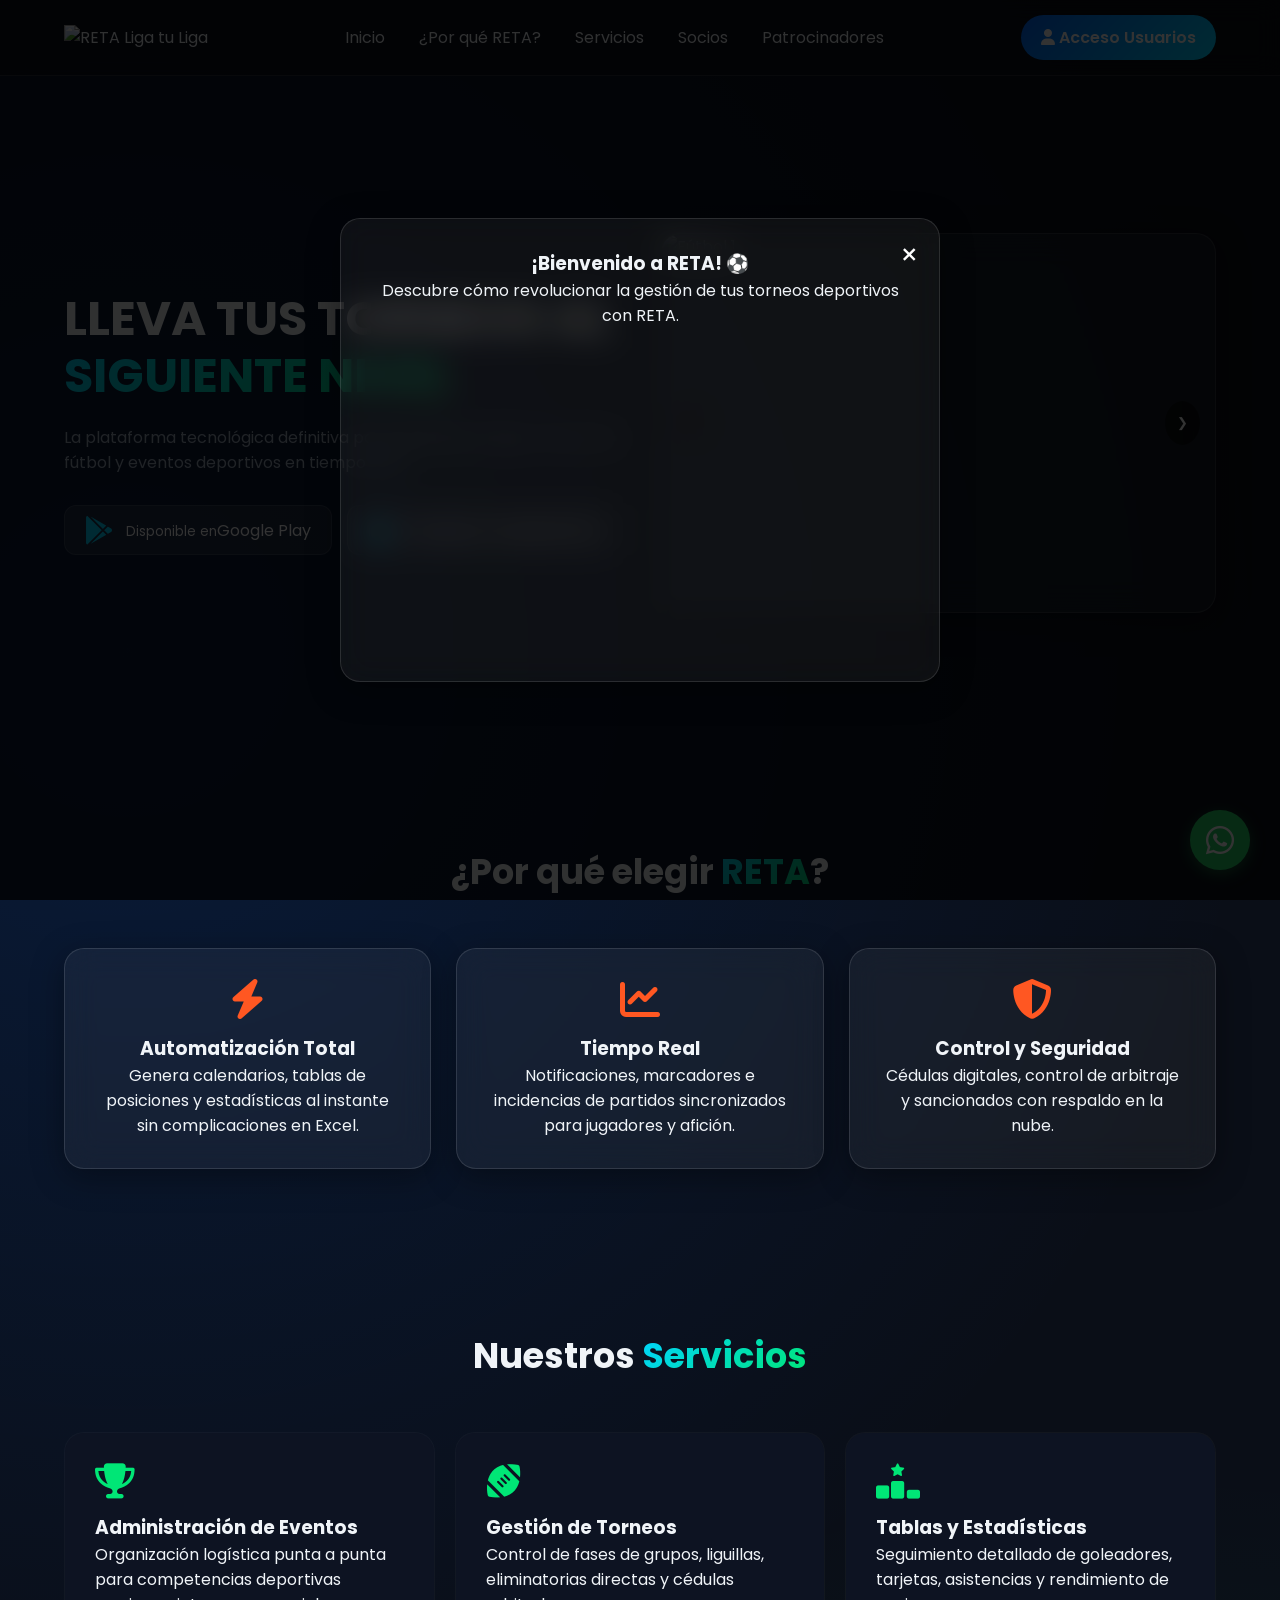
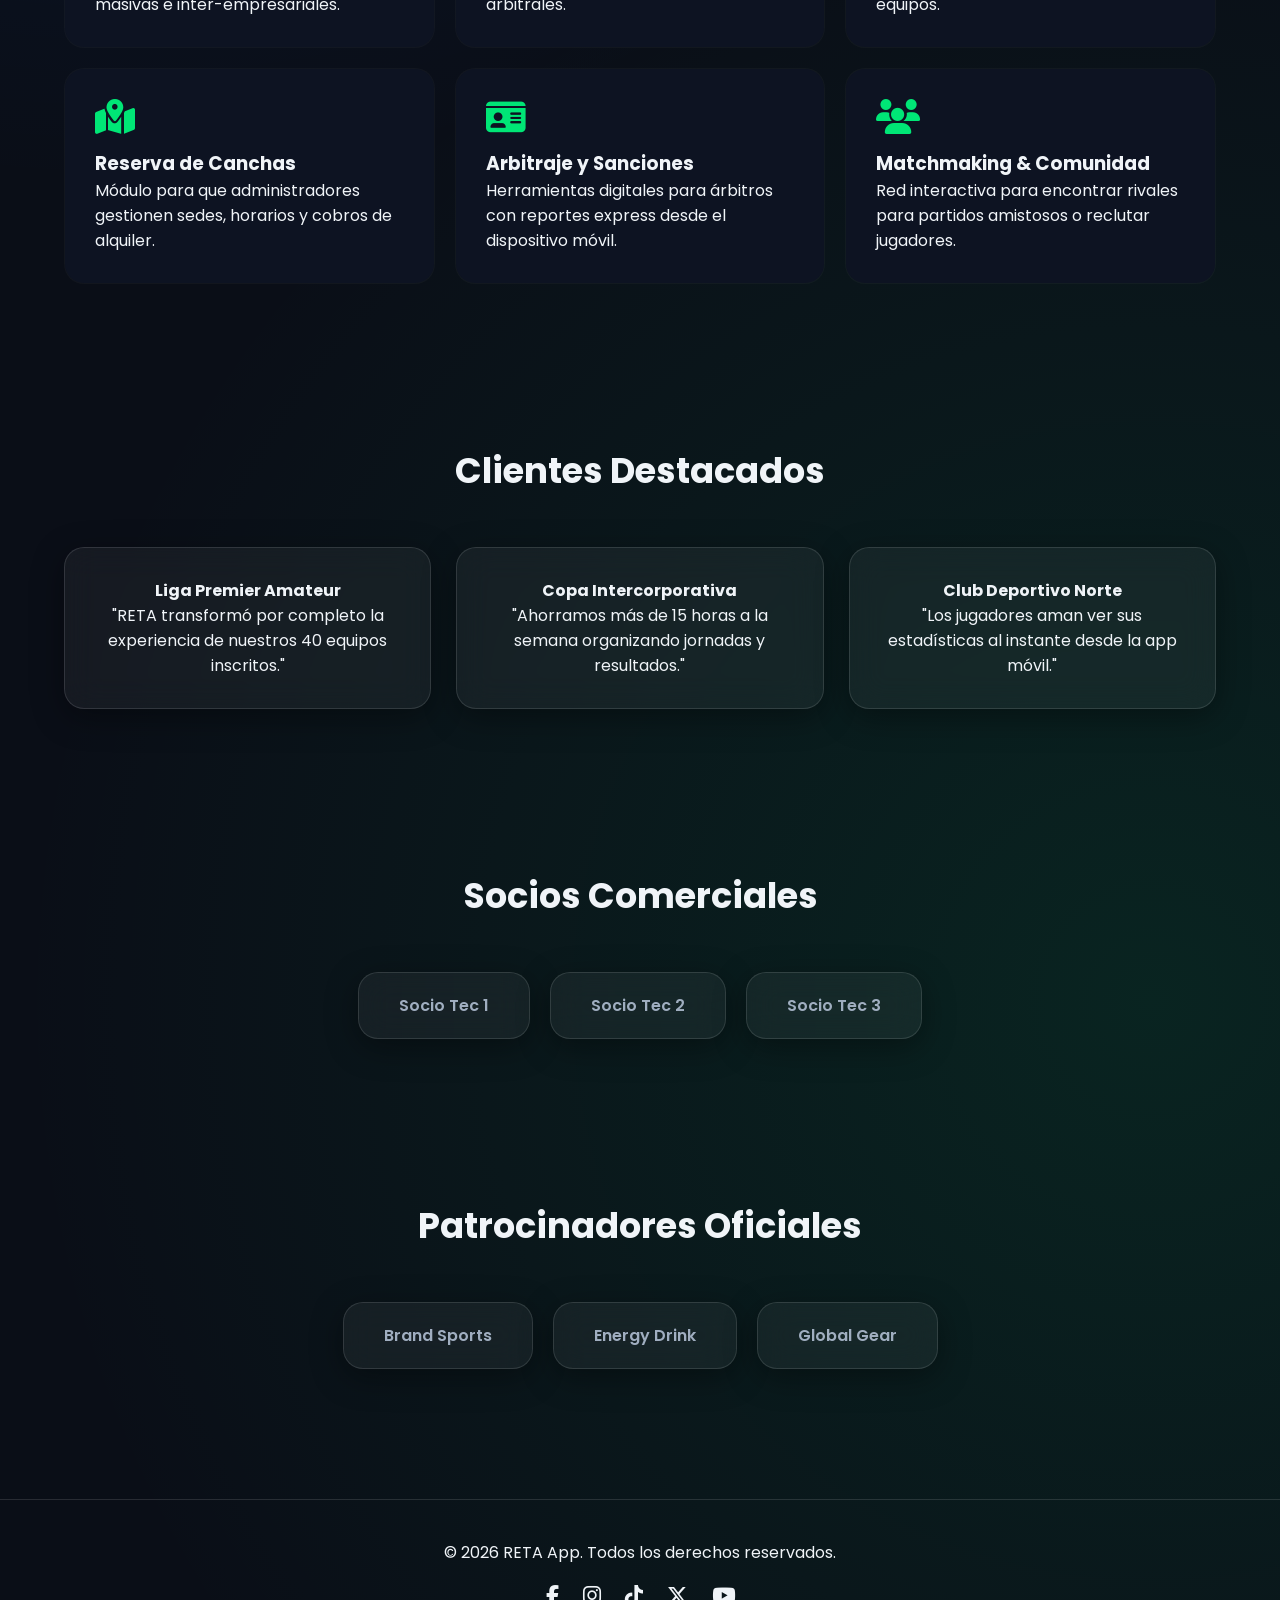
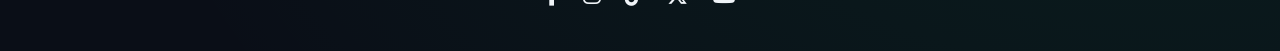
==== index.html @ 6749a4cb "Update index.html" ====
<!DOCTYPE html>
<html lang="es">
<head>
  <meta charset="UTF-8">
  <meta name="viewport" content="width=device-width, initial-scale=1.0">
  <title>RETA - Plataforma de Gestión Deportiva</title>
  <!-- Google Fonts & FontAwesome Icons -->
  <link href="https://fonts.googleapis.com/css2?family=Poppins:wght@300;400;600;800&display=swap" rel="stylesheet">
  <link rel="stylesheet" href="https://cdnjs.cloudflare.com/ajax/libs/font-awesome/6.4.0/css/all.min.css">
 <link rel="stylesheet" href="css/style.css">
</head>
<body>

  <!-- BARRA DE NAVEGACIÓN -->
  <header class="navbar">
    <div class="logo-container">
      <!-- Sustituye la ruta por tu logo -->
      <img src="img/logo_reta.png" alt="RETA Liga tu Liga" class="logo-img">
    </div>
    <nav class="nav-links">
      <a href="#inicio">Inicio</a>
      <a href="#por-que">¿Por qué RETA?</a>
      <a href="#servicios">Servicios</a>
      <a href="#socios">Socios</a>
      <a href="#patrocinadores">Patrocinadores</a>
    </nav>
    <a href="usuarios.html" class="btn-user"><i class="fa-solid fa-user"></i> Acceso Usuarios</a>
  </header>

  <!-- VENTANA EMERGENTE (MODAL VIDEO) -->
  <div id="videoModal" class="modal-overlay">
    <div class="modal-content glass-card">
      <button class="close-modal" id="closeModal">&times;</button>
      <h3>¡Bienvenido a RETA! ⚽</h3>
      <p>Descubre cómo revolucionar la gestión de tus torneos deportivos con RETA.</p>
      <div class="video-container">
        <iframe src="https://www.youtube.com/embed/dQw4w9WgXcQ" title="Video Promocional RETA" allowfullscreen></iframe>
      </div>
    </div>
  </div>

  <!-- SECCIÓN HERO CON SLIDESHOW -->
  <section id="inicio" class="hero">
    <div class="hero-content">
      <h1>LLEVA TUS TORNEOS AL <span class="text-gradient">SIGUIENTE NIVEL</span></h1>
      <p>La plataforma tecnológica definitiva para administrar ligas, torneos de fútbol y eventos deportivos en tiempo real.</p>
      
      <!-- BOTONES DE DESCARGA -->
      <div class="app-buttons">
        <a href="#" class="btn-store">
          <i class="fa-brands fa-google-play"></i>
          <div><small>Disponible en</small><span>Google Play</span></div>
        </a>
        <a href="#" class="btn-store">
          <i class="fa-brands fa-apple"></i>
          <div><small>Consíguelo en el</small><span>App Store</span></div>
        </a>
      </div>
    </div>

    <!-- SLIDESHOW (5 IMÁGENES) -->
    <div class="slider-container glass-card">
      <div class="slide active"><img src="https://images.unsplash.com/photo-1508098682722-e99c43a406b2?auto=format&fit=crop&w=800&q=80" alt="Fútbol 1"></div>
      <div class="slide"><img src="https://images.unsplash.com/photo-1574629810360-7efbbe195018?auto=format&fit=crop&w=800&q=80" alt="Estadio"></div>
      <div class="slide"><img src="https://images.unsplash.com/photo-1517649763962-0c623266ddc0?auto=format&fit=crop&w=800&q=80" alt="Trofeo"></div>
      <div class="slide"><img src="https://images.unsplash.com/photo-1526232761682-d26e03ac148e?auto=format&fit=crop&w=800&q=80" alt="Jugador"></div>
      <div class="slide"><img src="https://images.unsplash.com/photo-1579952363873-27f3bade9f55?auto=format&fit=crop&w=800&q=80" alt="Balón"></div>
      <button class="prev" id="prevSlide">&#10094;</button>
      <button class="next" id="nextSlide">&#10095;</button>
    </div>
  </section>

  <!-- ¿POR QUÉ ELEGIR RETA? -->
  <section id="por-que" class="section-container">
    <h2 class="section-title">¿Por qué elegir <span class="text-gradient">RETA</span>?</h2>
    <div class="grid-3">
      <div class="glass-card feature-card">
        <i class="fa-solid fa-bolt icon"></i>
        <h3>Automatización Total</h3>
        <p>Genera calendarios, tablas de posiciones y estadísticas al instante sin complicaciones en Excel.</p>
      </div>
      <div class="glass-card feature-card">
        <i class="fa-solid fa-chart-line icon"></i>
        <h3>Tiempo Real</h3>
        <p>Notificaciones, marcadores e incidencias de partidos sincronizados para jugadores y afición.</p>
      </div>
      <div class="glass-card feature-card">
        <i class="fa-solid fa-shield-halved icon"></i>
        <h3>Control y Seguridad</h3>
        <p>Cédulas digitales, control de arbitraje y sancionados con respaldo en la nube.</p>
      </div>
    </div>
  </section>

  <!-- SERVICIOS (CON EFECTO GLOW INTERACTIVO JS) -->
  <section id="servicios" class="section-container">
    <h2 class="section-title">Nuestros <span class="text-gradient">Servicios</span></h2>
    <div class="grid-glow-container">
      <div class="glow-card">
        <div class="glow-card-content">
          <i class="fa-solid fa-trophy glow-icon"></i>
          <h3>Administración de Eventos</h3>
          <p>Organización logística punta a punta para competencias deportivas masivas e inter-empresariales.</p>
        </div>
      </div>
      <div class="glow-card">
        <div class="glow-card-content">
          <i class="fa-solid fa-football glow-icon"></i>
          <h3>Gestión de Torneos</h3>
          <p>Control de fases de grupos, liguillas, eliminatorias directas y cédulas arbitrales.</p>
        </div>
      </div>
      <div class="glow-card">
        <div class="glow-card-content">
          <i class="fa-solid fa-ranking-star glow-icon"></i>
          <h3>Tablas y Estadísticas</h3>
          <p>Seguimiento detallado de goleadores, tarjetas, asistencias y rendimiento de equipos.</p>
        </div>
      </div>
      <div class="glow-card">
        <div class="glow-card-content">
          <i class="fa-solid fa-map-location-dot glow-icon"></i>
          <h3>Reserva de Canchas</h3>
          <p>Módulo para que administradores gestionen sedes, horarios y cobros de alquiler.</p>
        </div>
      </div>
      <div class="glow-card">
        <div class="glow-card-content">
          <i class="fa-solid fa-id-card glow-icon"></i>
          <h3>Arbitraje y Sanciones</h3>
          <p>Herramientas digitales para árbitros con reportes express desde el dispositivo móvil.</p>
        </div>
      </div>
      <div class="glow-card">
        <div class="glow-card-content">
          <i class="fa-solid fa-users glow-icon"></i>
          <h3>Matchmaking & Comunidad</h3>
          <p>Red interactiva para encontrar rivales para partidos amistosos o reclutar jugadores.</p>
        </div>
      </div>
    </div>
  </section>

  <!-- CLIENTES DESTACADOS -->
  <section class="section-container">
    <h2 class="section-title">Clientes Destacados</h2>
    <div class="grid-3">
      <div class="glass-card client-card">
        <h4>Liga Premier Amateur</h4>
        <p>"RETA transformó por completo la experiencia de nuestros 40 equipos inscritos."</p>
      </div>
      <div class="glass-card client-card">
        <h4>Copa Intercorporativa</h4>
        <p>"Ahorramos más de 15 horas a la semana organizando jornadas y resultados."</p>
      </div>
      <div class="glass-card client-card">
        <h4>Club Deportivo Norte</h4>
        <p>"Los jugadores aman ver sus estadísticas al instante desde la app móvil."</p>
      </div>
    </div>
  </section>

  <!-- SOCIOS Y PATROCINADORES -->
  <section id="socios" class="section-container">
    <h2 class="section-title">Socios Comerciales</h2>
    <div class="logos-grid">
      <div class="glass-card logo-badge">Socio Tec 1</div>
      <div class="glass-card logo-badge">Socio Tec 2</div>
      <div class="glass-card logo-badge">Socio Tec 3</div>
    </div>
  </section>

  <section id="patrocinadores" class="section-container">
    <h2 class="section-title">Patrocinadores Oficiales</h2>
    <div class="logos-grid">
      <div class="glass-card logo-badge">Brand Sports</div>
      <div class="glass-card logo-badge">Energy Drink</div>
      <div class="glass-card logo-badge">Global Gear</div>
    </div>
  </section>

  <!-- FOOTER Y REDES SOCIALES -->
  <footer>
    <div class="footer-content">
      <p>&copy; 2026 RETA App. Todos los derechos reservados.</p>
      <div class="social-links">
        <a href="#"><i class="fa-brands fa-facebook-f"></i></a>
        <a href="#"><i class="fa-brands fa-instagram"></i></a>
        <a href="#"><i class="fa-brands fa-tiktok"></i></a>
        <a href="#"><i class="fa-brands fa-x-twitter"></i></a>
        <a href="#"><i class="fa-brands fa-youtube"></i></a>
      </div>
    </div>
  </footer>

  <!-- BOTÓN FLOTANTE WHATSAPP -->
  <a href="https://wa.me/1234567890" class="whatsapp-float" target="_blank" aria-label="WhatsApp">
    <i class="fa-brands fa-whatsapp"></i>
  </a>

  <script src="js/script.js"></script>
</body>
</html>
---- css/style.css ----
:root {
  --bg-dark: #0a0e17;
  --blue-electric: #0066FF;
  --cyan-neon: #00D4FF;
  --green-neon: #00E676;
  --orange-vibrant: #FF5722;
  --glass-bg: rgba(255, 255, 255, 0.05);
  --glass-border: rgba(255, 255, 255, 0.12);
  --glass-blur: blur(16px);
  --text-main: #f0f4f8;
}

* {
  margin: 0;
  padding: 0;
  box-sizing: border-box;
  font-family: 'Poppins', sans-serif;
}

body {
  background-color: var(--bg-dark);
  color: var(--text-main);
  overflow-x: hidden;
  background-image: 
    radial-gradient(circle at 10% 20%, rgba(0, 102, 255, 0.15) 0%, transparent 40%),
    radial-gradient(circle at 90% 80%, rgba(0, 230, 118, 0.1) 0%, transparent 40%);
}

.text-gradient {
  background: linear-gradient(135deg, var(--cyan-neon), var(--green-neon));
  -webkit-background-clip: text;
  -webkit-text-fill-color: transparent;
}

/* Glassmorphism Reusable Style */
.glass-card {
  background: var(--glass-bg);
  backdrop-filter: var(--glass-blur);
  -webkit-backdrop-filter: var(--glass-blur);
  border: 1px solid var(--glass-border);
  border-radius: 20px;
  box-shadow: 0 8px 32px 0 rgba(0, 0, 0, 0.37);
}

/* BARRA DE NAVEGACIÓN */
.navbar {
  position: fixed;
  top: 0;
  width: 100%;
  padding: 15px 5%;
  display: flex;
  justify-content: space-between;
  align-items: center;
  z-index: 1000;
  background: rgba(10, 14, 23, 0.7);
  backdrop-filter: blur(12px);
  border-bottom: 1px solid var(--glass-border);
}

.logo-img {
  height: 45px;
}

.nav-links a {
  color: var(--text-main);
  text-decoration: none;
  margin: 0 15px;
  transition: color 0.3s;
}

.nav-links a:hover {
  color: var(--cyan-neon);
}

.btn-user {
  background: linear-gradient(135deg, var(--blue-electric), var(--cyan-neon));
  color: #fff;
  padding: 10px 20px;
  border-radius: 30px;
  text-decoration: none;
  font-weight: 600;
  transition: transform 0.3s;
}

.btn-user:hover {
  transform: translateY(-2px);
}

/* HERO SECTION & SLIDESHOW */
.hero {
  padding: 140px 5% 60px;
  display: grid;
  grid-template-columns: 1fr 1fr;
  gap: 40px;
  align-items: center;
  min-height: 85vh;
}

.hero-content h1 {
  font-size: 3rem;
  line-height: 1.2;
  margin-bottom: 20px;
}

.hero-content p {
  color: #a0aec0;
  margin-bottom: 30px;
}

.app-buttons {
  display: flex;
  gap: 15px;
}

.btn-store {
  display: flex;
  align-items: center;
  gap: 12px;
  background: rgba(255, 255, 255, 0.08);
  border: 1px solid var(--glass-border);
  padding: 10px 20px;
  border-radius: 12px;
  color: #fff;
  text-decoration: none;
  transition: background 0.3s;
}

.btn-store:hover {
  background: rgba(255, 255, 255, 0.18);
}

.btn-store i {
  font-size: 1.8rem;
  color: var(--cyan-neon);
}

.slider-container {
  position: relative;
  width: 100%;
  height: 380px;
  overflow: hidden;
}

.slide {
  position: absolute;
  width: 100%;
  height: 100%;
  opacity: 0;
  transition: opacity 0.8s ease-in-out;
}

.slide.active {
  opacity: 1;
}

.slide img {
  width: 100%;
  height: 100%;
  object-fit: cover;
}

.prev, .next {
  position: absolute;
  top: 50%;
  transform: translateY(-50%);
  background: rgba(0,0,0,0.5);
  color: white;
  border: none;
  padding: 12px;
  cursor: pointer;
  border-radius: 50%;
  z-index: 10;
}
.prev { left: 15px; }
.next { right: 15px; }

/* SECCIONES Y GRIDS */
.section-container {
  padding: 80px 5%;
}

.section-title {
  text-align: center;
  font-size: 2.2rem;
  margin-bottom: 50px;
}

.grid-3 {
  display: grid;
  grid-template-columns: repeat(auto-fit, minmax(280px, 1fr));
  gap: 25px;
}

.feature-card, .client-card {
  padding: 30px;
  text-align: center;
}

.icon {
  font-size: 2.5rem;
  color: var(--orange-vibrant);
  margin-bottom: 15px;
}

/* EFECTO INTERACTIVO JS (GLOW CARDS) */
.grid-glow-container {
  display: grid;
  grid-template-columns: repeat(auto-fit, minmax(300px, 1fr));
  gap: 20px;
}

.glow-card {
  position: relative;
  background: rgba(255, 255, 255, 0.03);
  border-radius: 20px;
  padding: 1px;
  overflow: hidden;
}

/* Gradiente radial dinámico desde JS */
.glow-card::before {
  content: '';
  position: absolute;
  top: var(--y, -1000px);
  left: var(--x, -1000px);
  width: 600px;
  height: 600px;
  background: radial-gradient(circle, rgba(0, 212, 255, 0.4) 0%, transparent 60%);
  transform: translate(-50%, -50%);
  transition: opacity 0.3s;
  opacity: 0;
  pointer-events: none;
}

.glow-card:hover::before {
  opacity: 1;
}

.glow-card-content {
  background: #0d1322;
  border-radius: 19px;
  padding: 30px;
  height: 100%;
  position: relative;
  z-index: 1;
}

.glow-icon {
  font-size: 2.2rem;
  color: var(--green-neon);
  margin-bottom: 15px;
}

/* LOGOS */
.logos-grid {
  display: flex;
  justify-content: center;
  gap: 20px;
  flex-wrap: wrap;
}

.logo-badge {
  padding: 20px 40px;
  font-weight: 600;
  color: #a0aec0;
}

/* MODAL VIDEO */
.modal-overlay {
  position: fixed;
  top: 0; left: 0;
  width: 100%; height: 100%;
  background: rgba(0, 0, 0, 0.8);
  display: flex;
  justify-content: center;
  align-items: center;
  z-index: 2000;
  opacity: 0;
  pointer-events: none;
  transition: opacity 0.4s ease;
}

.modal-overlay.show {
  opacity: 1;
  pointer-events: auto;
}

.modal-content {
  width: 90%;
  max-width: 600px;
  padding: 30px;
  position: relative;
  text-align: center;
}

.close-modal {
  position: absolute;
  top: 15px; right: 20px;
  background: none;
  border: none;
  color: #fff;
  font-size: 1.8rem;
  cursor: pointer;
}

.video-container {
  margin-top: 20px;
  position: relative;
  padding-bottom: 56.25%;
  height: 0;
}

.video-container iframe {
  position: absolute;
  top: 0; left: 0;
  width: 100%; height: 100%;
  border-radius: 12px;
  border: none;
}

/* BOTÓN WHATSAPP */
.whatsapp-float {
  position: fixed;
  bottom: 30px; right: 30px;
  width: 60px; height: 60px;
  background-color: #25d366;
  color: #fff;
  border-radius: 50%;
  display: flex;
  justify-content: center;
  align-items: center;
  font-size: 2rem;
  box-shadow: 0 4px 15px rgba(37, 211, 102, 0.4);
  z-index: 1000;
  text-decoration: none;
  transition: transform 0.3s;
}

.whatsapp-float:hover {
  transform: scale(1.1);
}

/* FOOTER */
footer {
  padding: 40px 5%;
  text-align: center;
  border-top: 1px solid var(--glass-border);
  margin-top: 50px;
}

.social-links {
  margin-top: 15px;
}

.social-links a {
  color: var(--text-main);
  font-size: 1.3rem;
  margin: 0 10px;
  transition: color 0.3s;
}

.social-links a:hover {
  color: var(--green-neon);
}

/* RESPONSIVE */
@media (max-width: 768px) {
  .hero { grid-template-columns: 1fr; text-align: center; }
  .app-buttons { justify-content: center; }
  .nav-links { display: none; }
}
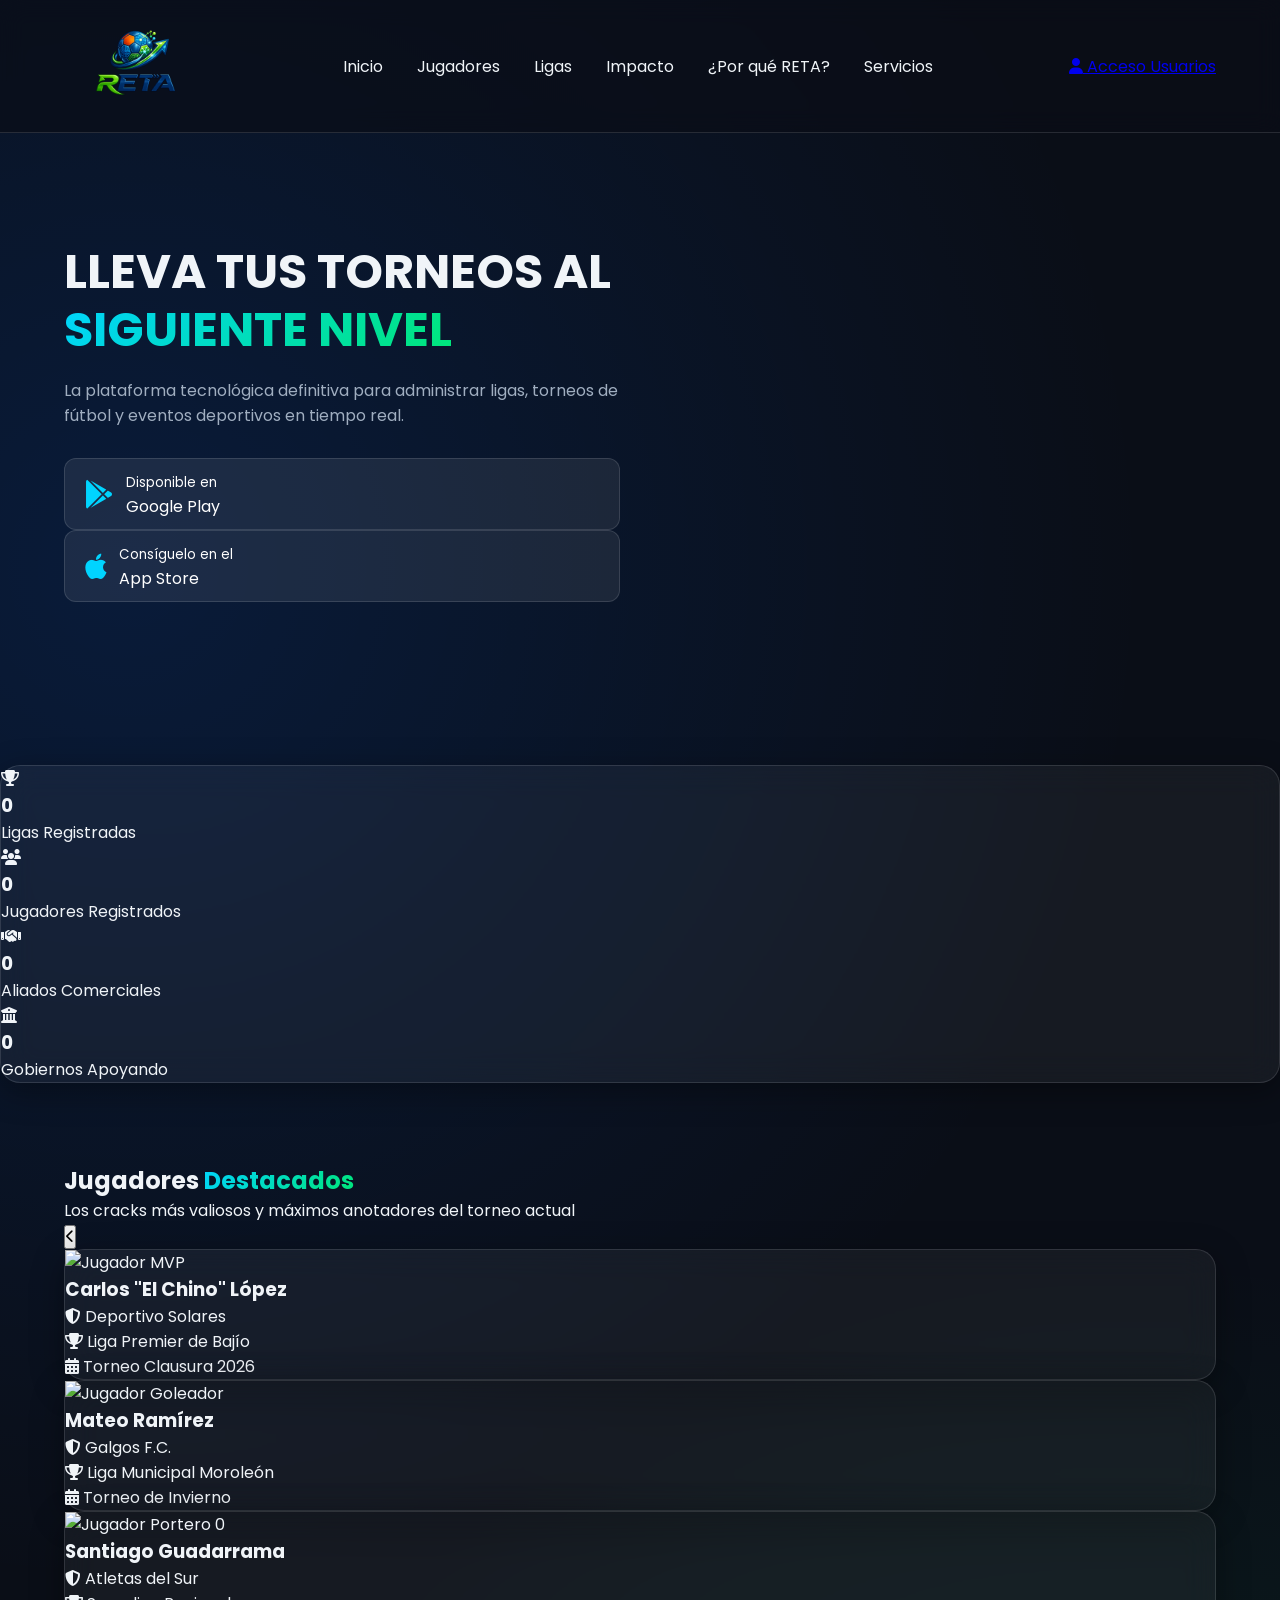
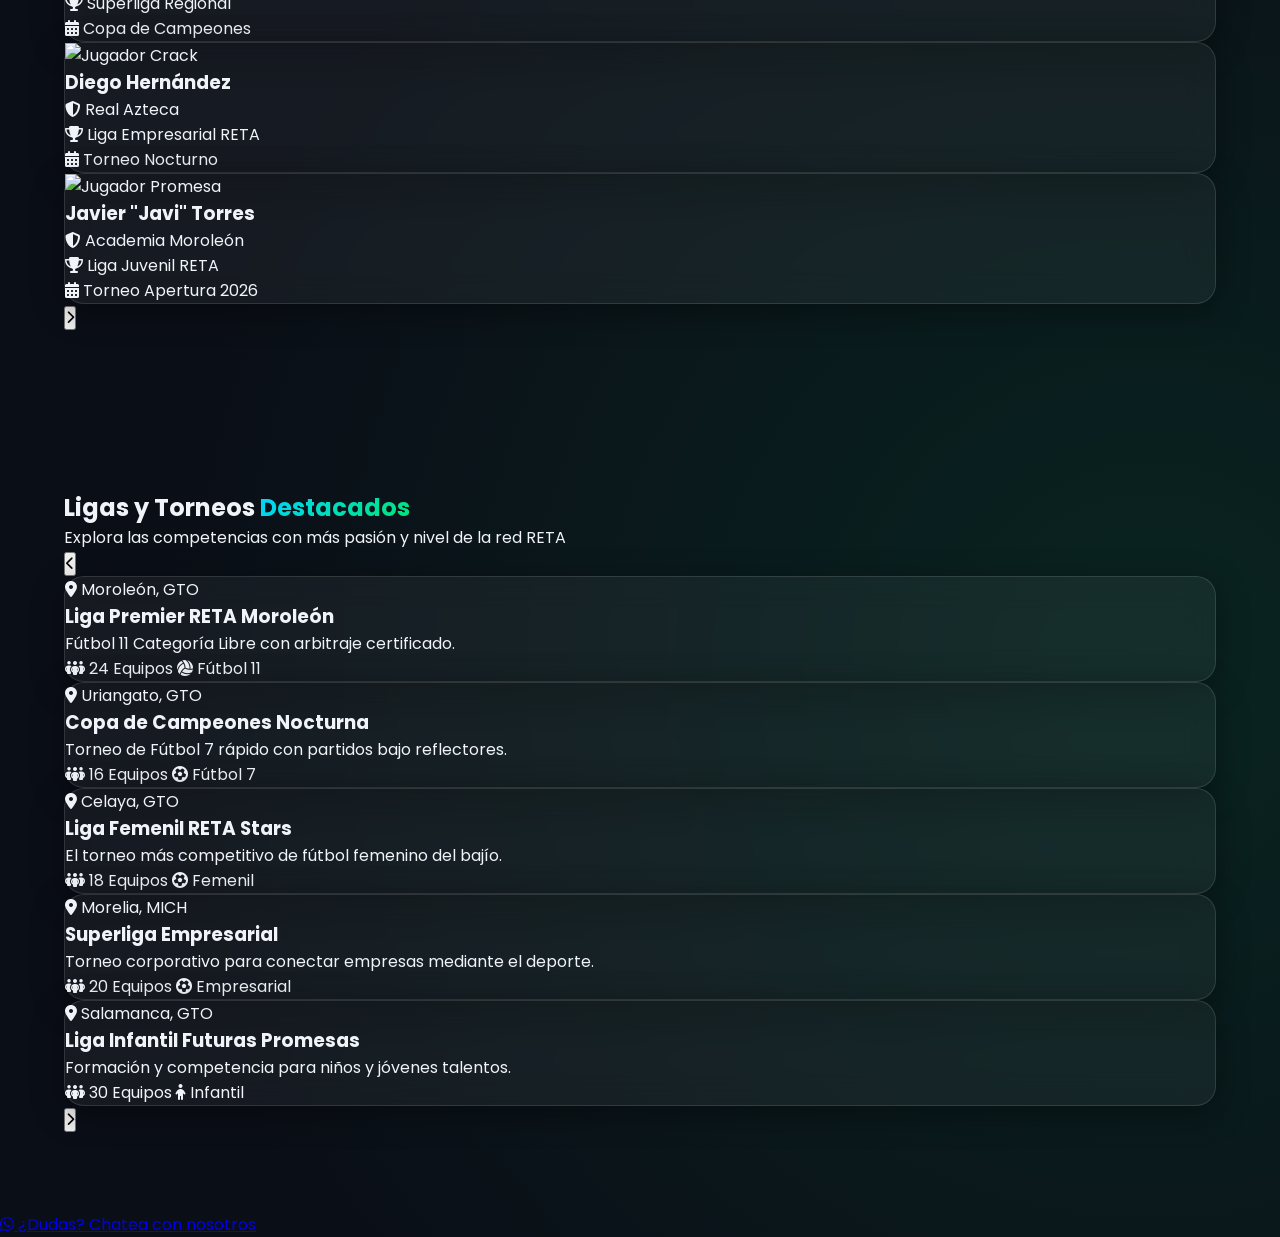
==== commit 35e59797: "Update index.html" ====
--- a/index.html
+++ b/index.html
@@ -3,199 +3,277 @@
 <head>
   <meta charset="UTF-8">
   <meta name="viewport" content="width=device-width, initial-scale=1.0">
-  <title>RETA - Plataforma de Gestión Deportiva</title>
-  <!-- Google Fonts & FontAwesome Icons -->
+  <title>RETA - Lleva tus Torneos al Siguiente Nivel</title>
+  <!-- Google Fonts & FontAwesome -->
   <link href="https://fonts.googleapis.com/css2?family=Poppins:wght@300;400;600;800&display=swap" rel="stylesheet">
   <link rel="stylesheet" href="https://cdnjs.cloudflare.com/ajax/libs/font-awesome/6.4.0/css/all.min.css">
- <link rel="stylesheet" href="css/style.css">
+  <link rel="stylesheet" href="css/style.css">
 </head>
 <body>
 
   <!-- BARRA DE NAVEGACIÓN -->
   <header class="navbar">
     <div class="logo-container">
-      <!-- Sustituye la ruta por tu logo -->
-      <img src="img/logo_reta.png" alt="RETA Liga tu Liga" class="logo-img">
+      <a href="index.html">
+        <img src="img/logo_reta.png" alt="RETA Liga tu Liga" class="logo-img">
+      </a>
     </div>
     <nav class="nav-links">
       <a href="#inicio">Inicio</a>
+      <a href="#jugadores">Jugadores</a>
+      <a href="#torneos">Ligas</a>
+      <a href="#estadisticas">Impacto</a>
       <a href="#por-que">¿Por qué RETA?</a>
       <a href="#servicios">Servicios</a>
-      <a href="#socios">Socios</a>
-      <a href="#patrocinadores">Patrocinadores</a>
     </nav>
-    <a href="usuarios.html" class="btn-user"><i class="fa-solid fa-user"></i> Acceso Usuarios</a>
+    <a href="usuarios.html" class="btn-primary">
+      <i class="fa-solid fa-user"></i> Acceso Usuarios
+    </a>
   </header>
 
-  <!-- VENTANA EMERGENTE (MODAL VIDEO) -->
-  <div id="videoModal" class="modal-overlay">
-    <div class="modal-content glass-card">
-      <button class="close-modal" id="closeModal">&times;</button>
-      <h3>¡Bienvenido a RETA! ⚽</h3>
-      <p>Descubre cómo revolucionar la gestión de tus torneos deportivos con RETA.</p>
-      <div class="video-container">
-        <iframe src="https://www.youtube.com/embed/dQw4w9WgXcQ" title="Video Promocional RETA" allowfullscreen></iframe>
-      </div>
-    </div>
-  </div>
-
-  <!-- SECCIÓN HERO CON SLIDESHOW -->
+  <!-- SECCIÓN HERO / INICIO -->
   <section id="inicio" class="hero">
     <div class="hero-content">
-      <h1>LLEVA TUS TORNEOS AL <span class="text-gradient">SIGUIENTE NIVEL</span></h1>
-      <p>La plataforma tecnológica definitiva para administrar ligas, torneos de fútbol y eventos deportivos en tiempo real.</p>
+      <h1 class="hero-title">LLEVA TUS TORNEOS AL <br><span class="text-gradient">SIGUIENTE NIVEL</span></h1>
+      <p class="hero-subtitle">La plataforma tecnológica definitiva para administrar ligas, torneos de fútbol y eventos deportivos en tiempo real.</p>
       
-      <!-- BOTONES DE DESCARGA -->
-      <div class="app-buttons">
+      <div class="store-buttons">
         <a href="#" class="btn-store">
           <i class="fa-brands fa-google-play"></i>
-          <div><small>Disponible en</small><span>Google Play</span></div>
+          <div><small>Disponible en</small><br><span>Google Play</span></div>
         </a>
         <a href="#" class="btn-store">
           <i class="fa-brands fa-apple"></i>
-          <div><small>Consíguelo en el</small><span>App Store</span></div>
+          <div><small>Consíguelo en el</small><br><span>App Store</span></div>
         </a>
       </div>
     </div>
-
-    <!-- SLIDESHOW (5 IMÁGENES) -->
-    <div class="slider-container glass-card">
-      <div class="slide active"><img src="https://images.unsplash.com/photo-1508098682722-e99c43a406b2?auto=format&fit=crop&w=800&q=80" alt="Fútbol 1"></div>
-      <div class="slide"><img src="https://images.unsplash.com/photo-1574629810360-7efbbe195018?auto=format&fit=crop&w=800&q=80" alt="Estadio"></div>
-      <div class="slide"><img src="https://images.unsplash.com/photo-1517649763962-0c623266ddc0?auto=format&fit=crop&w=800&q=80" alt="Trofeo"></div>
-      <div class="slide"><img src="https://images.unsplash.com/photo-1526232761682-d26e03ac148e?auto=format&fit=crop&w=800&q=80" alt="Jugador"></div>
-      <div class="slide"><img src="https://images.unsplash.com/photo-1579952363873-27f3bade9f55?auto=format&fit=crop&w=800&q=80" alt="Balón"></div>
-      <button class="prev" id="prevSlide">&#10094;</button>
-      <button class="next" id="nextSlide">&#10095;</button>
-    </div>
-  </section>
-
-  <!-- ¿POR QUÉ ELEGIR RETA? -->
-  <section id="por-que" class="section-container">
-    <h2 class="section-title">¿Por qué elegir <span class="text-gradient">RETA</span>?</h2>
-    <div class="grid-3">
-      <div class="glass-card feature-card">
-        <i class="fa-solid fa-bolt icon"></i>
-        <h3>Automatización Total</h3>
-        <p>Genera calendarios, tablas de posiciones y estadísticas al instante sin complicaciones en Excel.</p>
-      </div>
-      <div class="glass-card feature-card">
-        <i class="fa-solid fa-chart-line icon"></i>
-        <h3>Tiempo Real</h3>
-        <p>Notificaciones, marcadores e incidencias de partidos sincronizados para jugadores y afición.</p>
-      </div>
-      <div class="glass-card feature-card">
-        <i class="fa-solid fa-shield-halved icon"></i>
-        <h3>Control y Seguridad</h3>
-        <p>Cédulas digitales, control de arbitraje y sancionados con respaldo en la nube.</p>
-      </div>
-    </div>
-  </section>
-
-  <!-- SERVICIOS (CON EFECTO GLOW INTERACTIVO JS) -->
-  <section id="servicios" class="section-container">
-    <h2 class="section-title">Nuestros <span class="text-gradient">Servicios</span></h2>
-    <div class="grid-glow-container">
-      <div class="glow-card">
-        <div class="glow-card-content">
-          <i class="fa-solid fa-trophy glow-icon"></i>
-          <h3>Administración de Eventos</h3>
-          <p>Organización logística punta a punta para competencias deportivas masivas e inter-empresariales.</p>
-        </div>
-      </div>
-      <div class="glow-card">
-        <div class="glow-card-content">
-          <i class="fa-solid fa-football glow-icon"></i>
-          <h3>Gestión de Torneos</h3>
-          <p>Control de fases de grupos, liguillas, eliminatorias directas y cédulas arbitrales.</p>
-        </div>
-      </div>
-      <div class="glow-card">
-        <div class="glow-card-content">
-          <i class="fa-solid fa-ranking-star glow-icon"></i>
-          <h3>Tablas y Estadísticas</h3>
-          <p>Seguimiento detallado de goleadores, tarjetas, asistencias y rendimiento de equipos.</p>
-        </div>
-      </div>
-      <div class="glow-card">
-        <div class="glow-card-content">
-          <i class="fa-solid fa-map-location-dot glow-icon"></i>
-          <h3>Reserva de Canchas</h3>
-          <p>Módulo para que administradores gestionen sedes, horarios y cobros de alquiler.</p>
-        </div>
-      </div>
-      <div class="glow-card">
-        <div class="glow-card-content">
-          <i class="fa-solid fa-id-card glow-icon"></i>
-          <h3>Arbitraje y Sanciones</h3>
-          <p>Herramientas digitales para árbitros con reportes express desde el dispositivo móvil.</p>
-        </div>
-      </div>
-      <div class="glow-card">
-        <div class="glow-card-content">
-          <i class="fa-solid fa-users glow-icon"></i>
-          <h3>Matchmaking & Comunidad</h3>
-          <p>Red interactiva para encontrar rivales para partidos amistosos o reclutar jugadores.</p>
-        </div>
-      </div>
-    </div>
-  </section>
-
-  <!-- CLIENTES DESTACADOS -->
-  <section class="section-container">
-    <h2 class="section-title">Clientes Destacados</h2>
-    <div class="grid-3">
-      <div class="glass-card client-card">
-        <h4>Liga Premier Amateur</h4>
-        <p>"RETA transformó por completo la experiencia de nuestros 40 equipos inscritos."</p>
-      </div>
-      <div class="glass-card client-card">
-        <h4>Copa Intercorporativa</h4>
-        <p>"Ahorramos más de 15 horas a la semana organizando jornadas y resultados."</p>
-      </div>
-      <div class="glass-card client-card">
-        <h4>Club Deportivo Norte</h4>
-        <p>"Los jugadores aman ver sus estadísticas al instante desde la app móvil."</p>
-      </div>
-    </div>
-  </section>
-
-  <!-- SOCIOS Y PATROCINADORES -->
-  <section id="socios" class="section-container">
-    <h2 class="section-title">Socios Comerciales</h2>
-    <div class="logos-grid">
-      <div class="glass-card logo-badge">Socio Tec 1</div>
-      <div class="glass-card logo-badge">Socio Tec 2</div>
-      <div class="glass-card logo-badge">Socio Tec 3</div>
-    </div>
-  </section>
-
-  <section id="patrocinadores" class="section-container">
-    <h2 class="section-title">Patrocinadores Oficiales</h2>
-    <div class="logos-grid">
-      <div class="glass-card logo-badge">Brand Sports</div>
-      <div class="glass-card logo-badge">Energy Drink</div>
-      <div class="glass-card logo-badge">Global Gear</div>
-    </div>
-  </section>
-
-  <!-- FOOTER Y REDES SOCIALES -->
-  <footer>
-    <div class="footer-content">
-      <p>&copy; 2026 RETA App. Todos los derechos reservados.</p>
-      <div class="social-links">
-        <a href="#"><i class="fa-brands fa-facebook-f"></i></a>
-        <a href="#"><i class="fa-brands fa-instagram"></i></a>
-        <a href="#"><i class="fa-brands fa-tiktok"></i></a>
-        <a href="#"><i class="fa-brands fa-x-twitter"></i></a>
-        <a href="#"><i class="fa-brands fa-youtube"></i></a>
-      </div>
-    </div>
-  </footer>
-
-  <!-- BOTÓN FLOTANTE WHATSAPP -->
-  <a href="https://wa.me/1234567890" class="whatsapp-float" target="_blank" aria-label="WhatsApp">
+  </section>
+
+  <!-- MODIFICACIÓN 3: SECCIÓN DE ESTADÍSTICAS / CONTEO RÁPIDO -->
+  <section id="estadisticas" class="stats-section">
+    <div class="container">
+      <div class="glass-card stats-grid">
+        <div class="stat-item">
+          <i class="fa-solid fa-trophy stat-icon"></i>
+          <h3 class="stat-number" data-target="150">0</h3>
+          <p class="stat-label">Ligas Registradas</p>
+        </div>
+        <div class="stat-item">
+          <i class="fa-solid fa-users stat-icon"></i>
+          <h3 class="stat-number" data-target="12500">0</h3>
+          <p class="stat-label">Jugadores Registrados</p>
+        </div>
+        <div class="stat-item">
+          <i class="fa-solid fa-handshake stat-icon"></i>
+          <h3 class="stat-number" data-target="45">0</h3>
+          <p class="stat-label">Aliados Comerciales</p>
+        </div>
+        <div class="stat-item">
+          <i class="fa-solid fa-building-columns stat-icon"></i>
+          <h3 class="stat-number" data-target="12">0</h3>
+          <p class="stat-label">Gobiernos Apoyando</p>
+        </div>
+      </div>
+    </div>
+  </section>
+
+  <!-- MODIFICACIÓN 1: SECCIÓN JUGADORES DESTACADOS (SCROLL ROLL) -->
+  <section id="jugadores" class="section-container">
+    <div class="section-header">
+      <h2>Jugadores <span class="text-gradient">Destacados</span></h2>
+      <p>Los cracks más valiosos y máximos anotadores del torneo actual</p>
+    </div>
+
+    <div class="scroll-wrapper">
+      <button class="scroll-btn left-btn" onclick="scrollContainer('players-scroll', -320)"><i class="fa-solid fa-chevron-left"></i></button>
+      
+      <div class="scroll-container" id="players-scroll">
+        <!-- Jugador 1 -->
+        <div class="glass-card player-card">
+          <div class="player-img-wrapper">
+            <img src="https://images.unsplash.com/photo-1508098682722-e99c43a406b2?auto=format&fit=crop&w=400&q=80" alt="Jugador" class="player-photo">
+            <span class="badge-mvp">MVP</span>
+          </div>
+          <div class="player-info">
+            <h3>Carlos "El Chino" López</h3>
+            <div class="team-meta">
+              <i class="fa-solid fa-shield-halved team-logo-icon"></i>
+              <span>Deportivo Solares</span>
+            </div>
+            <p class="league-meta"><i class="fa-solid fa-trophy"></i> Liga Premier de Bajío</p>
+            <p class="tournament-meta"><i class="fa-solid fa-calendar-days"></i> Torneo Clausura 2026</p>
+          </div>
+        </div>
+
+        <!-- Jugador 2 -->
+        <div class="glass-card player-card">
+          <div class="player-img-wrapper">
+            <img src="https://images.unsplash.com/photo-1518091043644-c1d4457512c6?auto=format&fit=crop&w=400&q=80" alt="Jugador" class="player-photo">
+            <span class="badge-mvp">Goleador</span>
+          </div>
+          <div class="player-info">
+            <h3>Mateo Ramírez</h3>
+            <div class="team-meta">
+              <i class="fa-solid fa-shield-halved team-logo-icon"></i>
+              <span>Galgos F.C.</span>
+            </div>
+            <p class="league-meta"><i class="fa-solid fa-trophy"></i> Liga Municipal Moroleón</p>
+            <p class="tournament-meta"><i class="fa-solid fa-calendar-days"></i> Torneo de Invierno</p>
+          </div>
+        </div>
+
+        <!-- Jugador 3 -->
+        <div class="glass-card player-card">
+          <div class="player-img-wrapper">
+            <img src="https://images.unsplash.com/photo-1543326727-cf6c39e8f84c?auto=format&fit=crop&w=400&q=80" alt="Jugador" class="player-photo">
+            <span class="badge-mvp">Portero 0</span>
+          </div>
+          <div class="player-info">
+            <h3>Santiago Guadarrama</h3>
+            <div class="team-meta">
+              <i class="fa-solid fa-shield-halved team-logo-icon"></i>
+              <span>Atletas del Sur</span>
+            </div>
+            <p class="league-meta"><i class="fa-solid fa-trophy"></i> Superliga Regional</p>
+            <p class="tournament-meta"><i class="fa-solid fa-calendar-days"></i> Copa de Campeones</p>
+          </div>
+        </div>
+
+        <!-- Jugador 4 -->
+        <div class="glass-card player-card">
+          <div class="player-img-wrapper">
+            <img src="https://images.unsplash.com/photo-1560272564-6694e074a480?auto=format&fit=crop&w=400&q=80" alt="Jugador" class="player-photo">
+            <span class="badge-mvp">Crack</span>
+          </div>
+          <div class="player-info">
+            <h3>Diego Hernández</h3>
+            <div class="team-meta">
+              <i class="fa-solid fa-shield-halved team-logo-icon"></i>
+              <span>Real Azteca</span>
+            </div>
+            <p class="league-meta"><i class="fa-solid fa-trophy"></i> Liga Empresarial RETA</p>
+            <p class="tournament-meta"><i class="fa-solid fa-calendar-days"></i> Torneo Nocturno</p>
+          </div>
+        </div>
+
+        <!-- Jugador 5 -->
+        <div class="glass-card player-card">
+          <div class="player-img-wrapper">
+            <img src="https://images.unsplash.com/photo-1517466787929-bc90951d0974?auto=format&fit=crop&w=400&q=80" alt="Jugador" class="player-photo">
+            <span class="badge-mvp">Promesa</span>
+          </div>
+          <div class="player-info">
+            <h3>Javier "Javi" Torres</h3>
+            <div class="team-meta">
+              <i class="fa-solid fa-shield-halved team-logo-icon"></i>
+              <span>Academia Moroleón</span>
+            </div>
+            <p class="league-meta"><i class="fa-solid fa-trophy"></i> Liga Juvenil RETA</p>
+            <p class="tournament-meta"><i class="fa-solid fa-calendar-days"></i> Torneo Apertura 2026</p>
+          </div>
+        </div>
+      </div>
+
+      <button class="scroll-btn right-btn" onclick="scrollContainer('players-scroll', 320)"><i class="fa-solid fa-chevron-right"></i></button>
+    </div>
+  </section>
+
+  <!-- MODIFICACIÓN 2: SECCIÓN LIGAS / TORNEOS DESTACADOS (SCROLL ROLL) -->
+  <section id="torneos" class="section-container">
+    <div class="section-header">
+      <h2>Ligas y Torneos <span class="text-gradient">Destacados</span></h2>
+      <p>Explora las competencias con más pasión y nivel de la red RETA</p>
+    </div>
+
+    <div class="scroll-wrapper">
+      <button class="scroll-btn left-btn" onclick="scrollContainer('leagues-scroll', -340)"><i class="fa-solid fa-chevron-left"></i></button>
+      
+      <div class="scroll-container" id="leagues-scroll">
+        <!-- Liga 1 -->
+        <div class="glass-card league-card">
+          <div class="league-banner" style="background-image: url('https://images.unsplash.com/photo-1574629810360-7efbbe195018?auto=format&fit=crop&w=500&q=80');">
+            <span class="league-tag"><i class="fa-solid fa-location-dot"></i> Moroleón, GTO</span>
+          </div>
+          <div class="league-content">
+            <h3>Liga Premier RETA Moroleón</h3>
+            <p class="league-desc">Fútbol 11 Categoría Libre con arbitraje certificado.</p>
+            <div class="league-stats">
+              <span><i class="fa-solid fa-people-group"></i> 24 Equipos</span>
+              <span><i class="fa-solid fa-volleyball"></i> Fútbol 11</span>
+            </div>
+          </div>
+        </div>
+
+        <!-- Liga 2 -->
+        <div class="glass-card league-card">
+          <div class="league-banner" style="background-image: url('https://images.unsplash.com/photo-1529900748604-07564a03e7a6?auto=format&fit=crop&w=500&q=80');">
+            <span class="league-tag"><i class="fa-solid fa-location-dot"></i> Uriangato, GTO</span>
+          </div>
+          <div class="league-content">
+            <h3>Copa de Campeones Nocturna</h3>
+            <p class="league-desc">Torneo de Fútbol 7 rápido con partidos bajo reflectores.</p>
+            <div class="league-stats">
+              <span><i class="fa-solid fa-people-group"></i> 16 Equipos</span>
+              <span><i class="fa-solid fa-futbol"></i> Fútbol 7</span>
+            </div>
+          </div>
+        </div>
+
+        <!-- Liga 3 -->
+        <div class="glass-card league-card">
+          <div class="league-banner" style="background-image: url('https://images.unsplash.com/photo-1508098682722-e99c43a406b2?auto=format&fit=crop&w=500&q=80');">
+            <span class="league-tag"><i class="fa-solid fa-location-dot"></i> Celaya, GTO</span>
+          </div>
+          <div class="league-content">
+            <h3>Liga Femenil RETA Stars</h3>
+            <p class="league-desc">El torneo más competitivo de fútbol femenino del bajío.</p>
+            <div class="league-stats">
+              <span><i class="fa-solid fa-people-group"></i> 18 Equipos</span>
+              <span><i class="fa-solid fa-futbol"></i> Femenil</span>
+            </div>
+          </div>
+        </div>
+
+        <!-- Liga 4 -->
+        <div class="glass-card league-card">
+          <div class="league-banner" style="background-image: url('https://images.unsplash.com/photo-1489944440615-453fc2b6a9a9?auto=format&fit=crop&w=500&q=80');">
+            <span class="league-tag"><i class="fa-solid fa-location-dot"></i> Morelia, MICH</span>
+          </div>
+          <div class="league-content">
+            <h3>Superliga Empresarial</h3>
+            <p class="league-desc">Torneo corporativo para conectar empresas mediante el deporte.</p>
+            <div class="league-stats">
+              <span><i class="fa-solid fa-people-group"></i> 20 Equipos</span>
+              <span><i class="fa-solid fa-futbol"></i> Empresarial</span>
+            </div>
+          </div>
+        </div>
+
+        <!-- Liga 5 -->
+        <div class="glass-card league-card">
+          <div class="league-banner" style="background-image: url('https://images.unsplash.com/photo-1551958219-acbc608c6377?auto=format&fit=crop&w=500&q=80');">
+            <span class="league-tag"><i class="fa-solid fa-location-dot"></i> Salamanca, GTO</span>
+          </div>
+          <div class="league-content">
+            <h3>Liga Infantil Futuras Promesas</h3>
+            <p class="league-desc">Formación y competencia para niños y jóvenes talentos.</p>
+            <div class="league-stats">
+              <span><i class="fa-solid fa-people-group"></i> 30 Equipos</span>
+              <span><i class="fa-solid fa-child"></i> Infantil</span>
+            </div>
+          </div>
+        </div>
+      </div>
+
+      <button class="scroll-btn right-btn" onclick="scrollContainer('leagues-scroll', 340)"><i class="fa-solid fa-chevron-right"></i></button>
+    </div>
+  </section>
+
+  <!-- MODIFICACIÓN 4: BOTÓN FLOTANTE DE WHATSAPP -->
+  <a href="https://wa.me/5214451234567?text=Hola,%20quisiera%20recibir%20más%20información%20sobre%20la%20plataforma%20RETA" class="whatsapp-btn" target="_blank" title="Contactar por WhatsApp">
     <i class="fa-brands fa-whatsapp"></i>
+    <span class="whatsapp-text">¿Dudas? Chatea con nosotros</span>
   </a>
 
   <script src="js/script.js"></script>
--- a/css/style.css
+++ b/css/style.css
@@ -58,7 +58,7 @@
 }
 
 .logo-img {
-  height: 45px;
+  height: 95px;
 }
 
 .nav-links a {
@@ -369,3 +369,279 @@
   .app-buttons { justify-content: center; }
   .nav-links { display: none; }
 }
+/* ESTILOS ESPECÍFICOS PARA LA PÁGINA DE LOGIN */
+.login-body {
+  min-height: 100vh;
+  display: flex;
+  justify-content: center;
+  align-items: center;
+  position: relative;
+}
+
+.btn-back {
+  position: absolute;
+  top: 25px;
+  left: 5%;
+  color: var(--text-main);
+  text-decoration: none;
+  font-weight: 600;
+  background: var(--glass-bg);
+  padding: 10px 20px;
+  border-radius: 30px;
+  border: 1px solid var(--glass-border);
+  backdrop-filter: var(--glass-blur);
+  transition: all 0.3s ease;
+}
+
+.btn-back:hover {
+  background: rgba(255, 255, 255, 0.15);
+  color: var(--cyan-neon);
+}
+
+.login-container {
+  width: 100%;
+  max-width: 450px;
+  padding: 20px;
+}
+
+.login-card {
+  padding: 40px 30px;
+}
+
+.login-header {
+  text-align: center;
+  margin-bottom: 30px;
+}
+
+.login-logo {
+  height: 65px;
+  margin-bottom: 15px;
+}
+
+.login-header p {
+  font-size: 0.85rem;
+  color: #a0aec0;
+  margin-top: 5px;
+}
+
+.input-group {
+  margin-bottom: 20px;
+  display: flex;
+  flex-direction: column;
+  gap: 8px;
+}
+
+.input-group label {
+  font-size: 0.9rem;
+  font-weight: 600;
+  color: var(--text-main);
+}
+
+.input-group input, 
+.input-group select {
+  width: 100%;
+  padding: 12px 15px;
+  background: rgba(255, 255, 255, 0.05);
+  border: 1px solid var(--glass-border);
+  border-radius: 10px;
+  color: #fff;
+  font-size: 0.95rem;
+  outline: none;
+  transition: border-color 0.3s;
+}
+
+.input-group select option {
+  background: #0a0e17;
+  color: #fff;
+}
+
+.input-group input:focus, 
+.input-group select:focus {
+  border-color: var(--cyan-neon);
+}
+
+.btn-login {
+  width: 100%;
+  padding: 14px;
+  background: linear-gradient(135deg, var(--blue-electric), var(--cyan-neon));
+  border: none;
+  border-radius: 12px;
+  color: #fff;
+  font-size: 1rem;
+  font-weight: 600;
+  cursor: pointer;
+  transition: transform 0.2s, box-shadow 0.2s;
+  margin-top: 10px;
+}
+
+.btn-login:hover {
+  transform: translateY(-2px);
+  box-shadow: 0 5px 20px rgba(0, 212, 255, 0.4);
+}
+
+.login-message {
+  margin-top: 20px;
+  text-align: center;
+  font-size: 0.9rem;
+  font-weight: 600;
+}
+
+/* --- AJUSTES Y VISIBILIDAD DEL LOGO --- */
+.login-logo-glow {
+  height: 75px;
+  margin-bottom: 15px;
+  filter: drop-shadow(0px 0px 12px rgba(0, 212, 255, 0.7));
+  transition: transform 0.3s ease;
+}
+
+.login-logo-glow:hover {
+  transform: scale(1.05);
+}
+
+/* --- REGISTRO LINK --- */
+.register-link-container {
+  margin-top: 20px;
+  text-align: center;
+  font-size: 0.9rem;
+  color: #a0aec0;
+}
+
+.highlight-link {
+  color: var(--cyan-neon);
+  text-decoration: none;
+  font-weight: 600;
+  transition: color 0.3s;
+}
+
+.highlight-link:hover {
+  text-decoration: underline;
+  color: #ffffff;
+}
+
+/* --- BOTÓN Y MODAL PATROCINADORES --- */
+.btn-sponsors-trigger {
+  position: absolute;
+  top: 25px;
+  right: 5%;
+  background: rgba(255, 255, 255, 0.08);
+  border: 1px solid var(--glass-border);
+  color: #fff;
+  padding: 10px 18px;
+  border-radius: 20px;
+  cursor: pointer;
+  backdrop-filter: var(--glass-blur);
+  transition: all 0.3s;
+}
+
+.btn-sponsors-trigger:hover {
+  background: var(--cyan-neon);
+  color: #000;
+  font-weight: 600;
+}
+
+.modal-overlay {
+  position: fixed;
+  top: 0; left: 0; width: 100%; height: 100%;
+  background: rgba(0, 0, 0, 0.8);
+  display: flex;
+  justify-content: center;
+  align-items: center;
+  opacity: 0;
+  pointer-events: none;
+  transition: opacity 0.3s ease;
+  z-index: 1000;
+}
+
+.modal-overlay.active {
+  opacity: 1;
+  pointer-events: all;
+}
+
+.modal-card {
+  width: 90%;
+  max-width: 480px;
+  padding: 40px 25px;
+  position: relative;
+  text-align: center;
+}
+
+.close-modal {
+  position: absolute;
+  top: 12px;
+  right: 18px;
+  background: none;
+  border: none;
+  color: #fff;
+  font-size: 1.8rem;
+  cursor: pointer;
+}
+
+/* --- SLIDER STYLES --- */
+.slider-container {
+  position: relative;
+  min-height: 220px;
+}
+
+.slide {
+  display: none;
+  flex-direction: column;
+  align-items: center;
+  animation: fadeIn 0.5s ease forwards;
+}
+
+.slide.active {
+  display: flex;
+}
+
+.slide-img {
+  height: 65px;
+  margin-bottom: 15px;
+}
+
+.slide-icon {
+  font-size: 3.2rem;
+  color: var(--cyan-neon);
+  margin-bottom: 15px;
+}
+
+.slider-btn {
+  position: absolute;
+  top: 40%;
+  background: rgba(255, 255, 255, 0.1);
+  border: none;
+  color: #fff;
+  width: 35px;
+  height: 35px;
+  border-radius: 50%;
+  cursor: pointer;
+  transition: background 0.3s;
+}
+
+.slider-btn:hover { background: var(--cyan-neon); color: #000; }
+.prev-btn { left: -10px; }
+.next-btn { right: -10px; }
+
+.slider-dots {
+  display: flex;
+  justify-content: center;
+  gap: 8px;
+  margin-top: 20px;
+}
+
+.dot {
+  width: 10px; height: 10px;
+  border-radius: 50%;
+  background: rgba(255, 255, 255, 0.3);
+  cursor: pointer;
+}
+
+.dot.active {
+  background: var(--cyan-neon);
+  width: 22px;
+  border-radius: 10px;
+}
+
+@keyframes fadeIn {
+  from { opacity: 0; transform: translateY(8px); }
+  to { opacity: 1; transform: translateY(0); }
+}
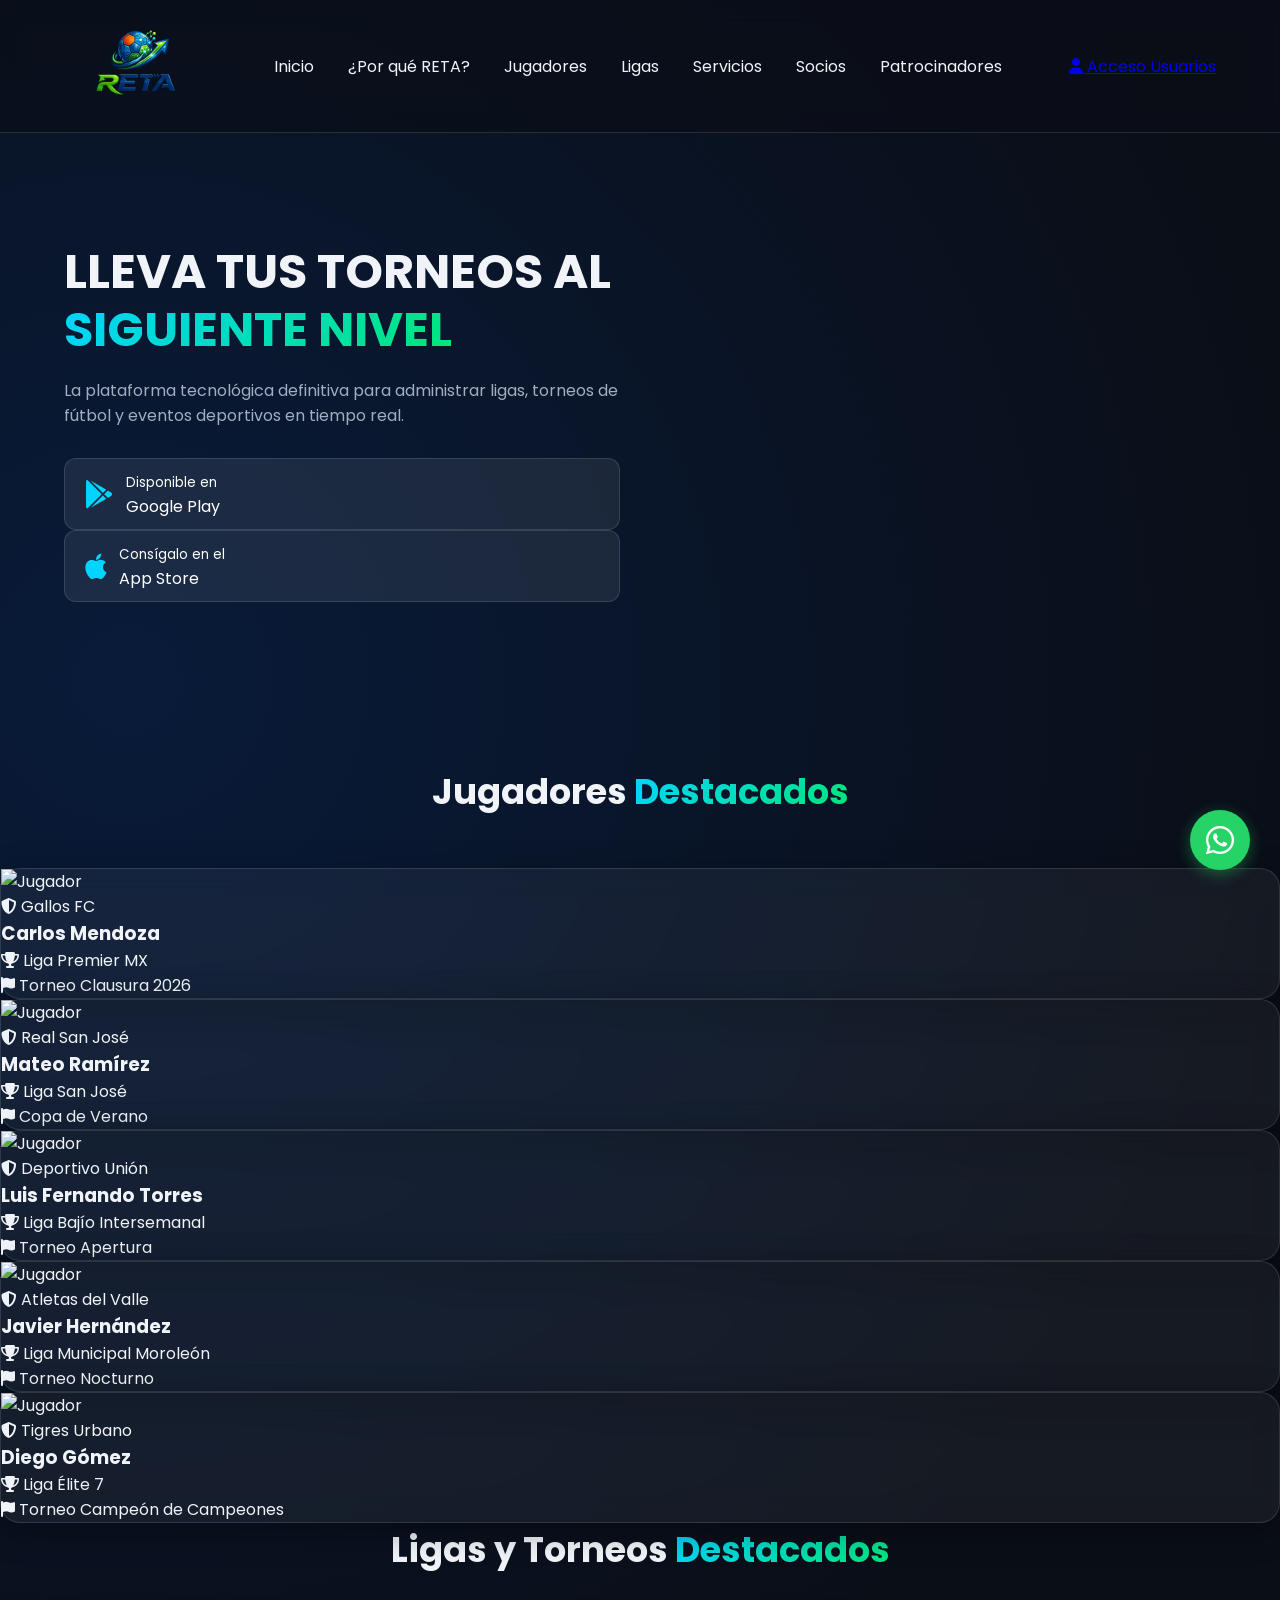
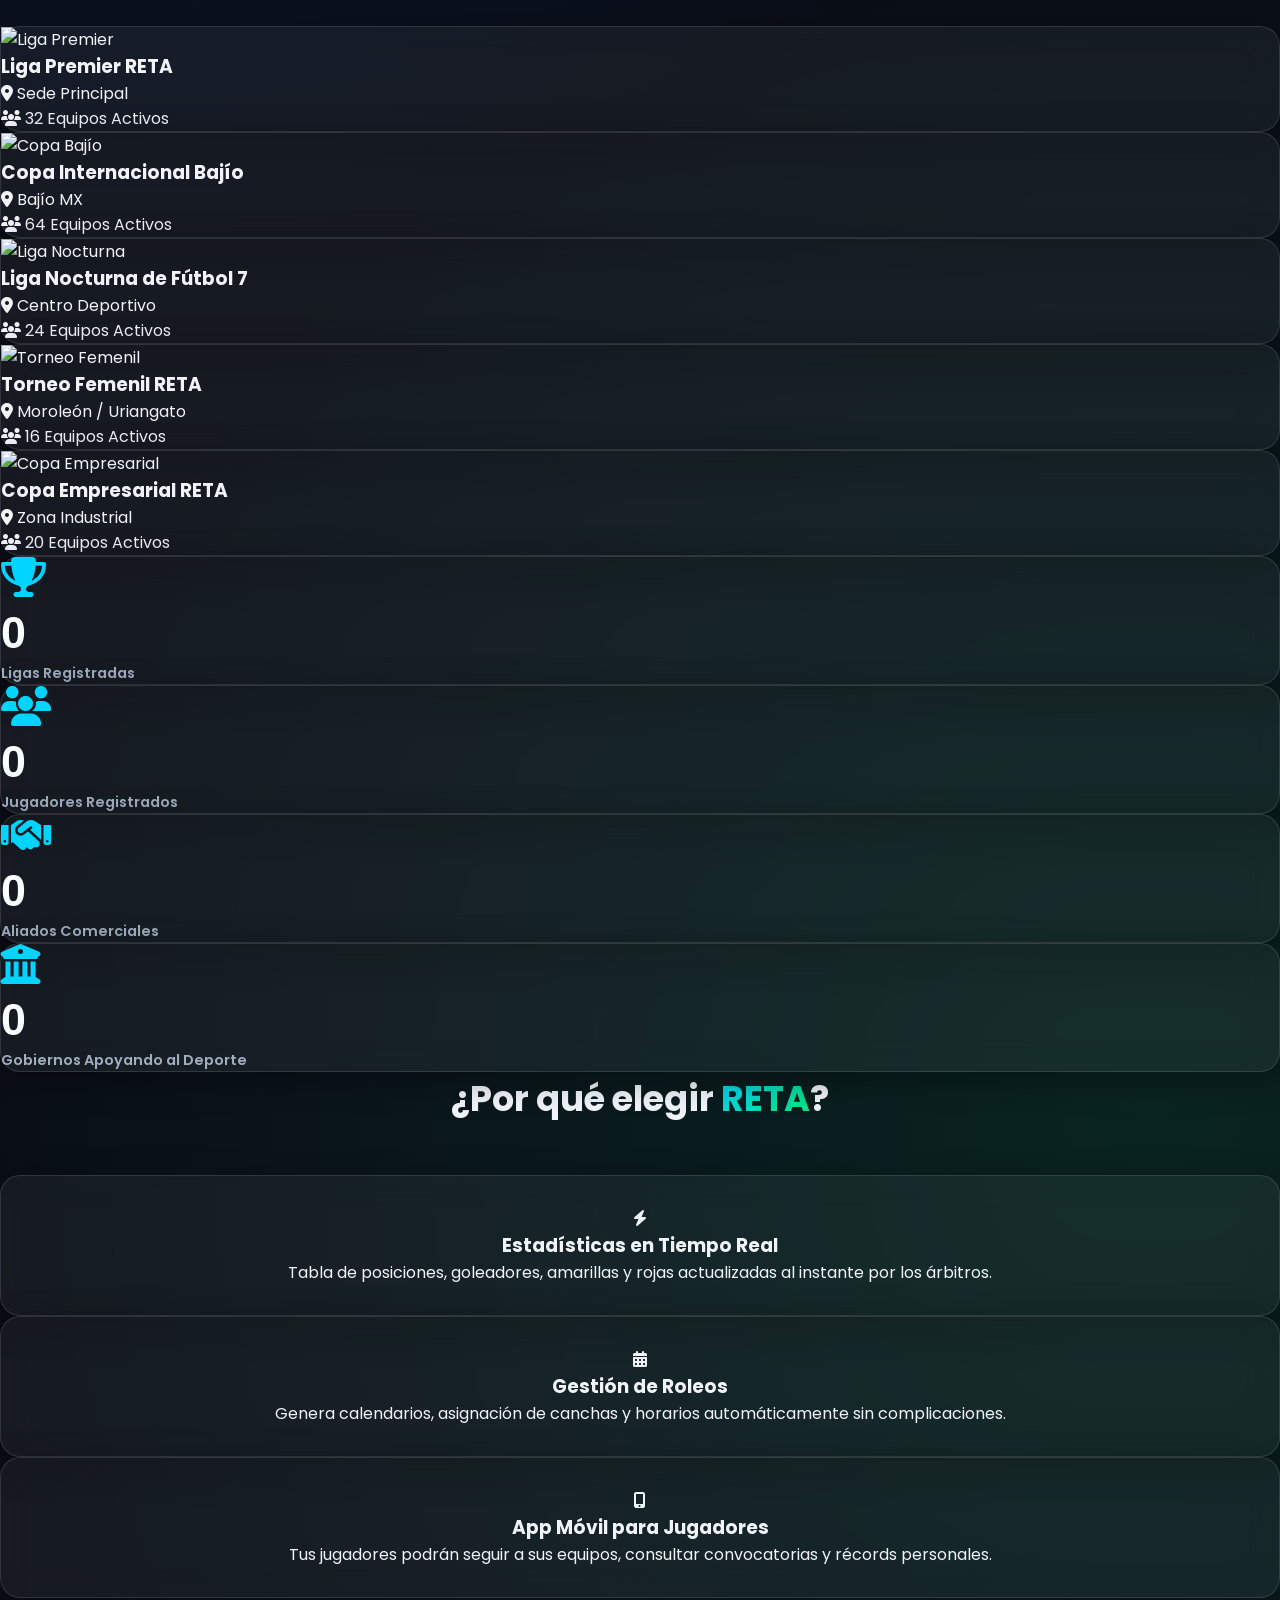
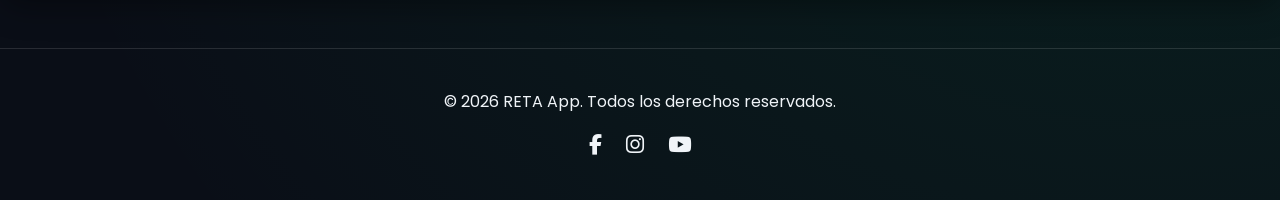
==== commit 490e2e0a: "Update index.html" ====
--- a/index.html
+++ b/index.html
@@ -3,8 +3,8 @@
 <head>
   <meta charset="UTF-8">
   <meta name="viewport" content="width=device-width, initial-scale=1.0">
-  <title>RETA - Lleva tus Torneos al Siguiente Nivel</title>
-  <!-- Google Fonts & FontAwesome -->
+  <title>RETA - Lleva tus torneos al siguiente nivel</title>
+  <!-- Google Fonts & FontAwesome Icons -->
   <link href="https://fonts.googleapis.com/css2?family=Poppins:wght@300;400;600;800&display=swap" rel="stylesheet">
   <link rel="stylesheet" href="https://cdnjs.cloudflare.com/ajax/libs/font-awesome/6.4.0/css/all.min.css">
   <link rel="stylesheet" href="css/style.css">
@@ -20,23 +20,29 @@
     </div>
     <nav class="nav-links">
       <a href="#inicio">Inicio</a>
+      <a href="#por-que">¿Por qué RETA?</a>
       <a href="#jugadores">Jugadores</a>
-      <a href="#torneos">Ligas</a>
-      <a href="#estadisticas">Impacto</a>
-      <a href="#por-que">¿Por qué RETA?</a>
+      <a href="#ligas">Ligas</a>
       <a href="#servicios">Servicios</a>
+      <a href="#socios">Socios</a>
+      <a href="#patrocinadores">Patrocinadores</a>
     </nav>
-    <a href="usuarios.html" class="btn-primary">
-      <i class="fa-solid fa-user"></i> Acceso Usuarios
-    </a>
+    <div class="nav-actions">
+      <a href="usuarios.html" class="btn-access">
+        <i class="fa-solid fa-user"></i> Acceso Usuarios
+      </a>
+    </div>
   </header>
 
   <!-- SECCIÓN HERO / INICIO -->
-  <section id="inicio" class="hero">
+  <section class="hero" id="inicio">
     <div class="hero-content">
-      <h1 class="hero-title">LLEVA TUS TORNEOS AL <br><span class="text-gradient">SIGUIENTE NIVEL</span></h1>
-      <p class="hero-subtitle">La plataforma tecnológica definitiva para administrar ligas, torneos de fútbol y eventos deportivos en tiempo real.</p>
+      <h1>LLEVA TUS TORNEOS AL <br><span class="text-gradient">SIGUIENTE NIVEL</span></h1>
+      <p class="hero-subtitle">
+        La plataforma tecnológica definitiva para administrar ligas, torneos de fútbol y eventos deportivos en tiempo real.
+      </p>
       
+      <!-- BOTONES DE TIENDAS DE APLICACIONES -->
       <div class="store-buttons">
         <a href="#" class="btn-store">
           <i class="fa-brands fa-google-play"></i>
@@ -44,236 +50,205 @@
         </a>
         <a href="#" class="btn-store">
           <i class="fa-brands fa-apple"></i>
-          <div><small>Consíguelo en el</small><br><span>App Store</span></div>
+          <div><small>Consígalo en el</small><br><span>App Store</span></div>
         </a>
       </div>
     </div>
   </section>
 
-  <!-- MODIFICACIÓN 3: SECCIÓN DE ESTADÍSTICAS / CONTEO RÁPIDO -->
-  <section id="estadisticas" class="stats-section">
+  <!-- MODIFICACIÓN 1: JUGADORES DESTACADOS (SCROLL HORIZONTAL) -->
+  <section class="section-featured" id="jugadores">
     <div class="container">
-      <div class="glass-card stats-grid">
-        <div class="stat-item">
-          <i class="fa-solid fa-trophy stat-icon"></i>
-          <h3 class="stat-number" data-target="150">0</h3>
-          <p class="stat-label">Ligas Registradas</p>
-        </div>
-        <div class="stat-item">
-          <i class="fa-solid fa-users stat-icon"></i>
-          <h3 class="stat-number" data-target="12500">0</h3>
-          <p class="stat-label">Jugadores Registrados</p>
-        </div>
-        <div class="stat-item">
-          <i class="fa-solid fa-handshake stat-icon"></i>
-          <h3 class="stat-number" data-target="45">0</h3>
-          <p class="stat-label">Aliados Comerciales</p>
-        </div>
-        <div class="stat-item">
-          <i class="fa-solid fa-building-columns stat-icon"></i>
-          <h3 class="stat-number" data-target="12">0</h3>
-          <p class="stat-label">Gobiernos Apoyando</p>
-        </div>
-      </div>
-    </div>
-  </section>
-
-  <!-- MODIFICACIÓN 1: SECCIÓN JUGADORES DESTACADOS (SCROLL ROLL) -->
-  <section id="jugadores" class="section-container">
-    <div class="section-header">
-      <h2>Jugadores <span class="text-gradient">Destacados</span></h2>
-      <p>Los cracks más valiosos y máximos anotadores del torneo actual</p>
-    </div>
-
-    <div class="scroll-wrapper">
-      <button class="scroll-btn left-btn" onclick="scrollContainer('players-scroll', -320)"><i class="fa-solid fa-chevron-left"></i></button>
-      
-      <div class="scroll-container" id="players-scroll">
-        <!-- Jugador 1 -->
-        <div class="glass-card player-card">
-          <div class="player-img-wrapper">
-            <img src="https://images.unsplash.com/photo-1508098682722-e99c43a406b2?auto=format&fit=crop&w=400&q=80" alt="Jugador" class="player-photo">
-            <span class="badge-mvp">MVP</span>
-          </div>
-          <div class="player-info">
-            <h3>Carlos "El Chino" López</h3>
-            <div class="team-meta">
-              <i class="fa-solid fa-shield-halved team-logo-icon"></i>
-              <span>Deportivo Solares</span>
-            </div>
-            <p class="league-meta"><i class="fa-solid fa-trophy"></i> Liga Premier de Bajío</p>
-            <p class="tournament-meta"><i class="fa-solid fa-calendar-days"></i> Torneo Clausura 2026</p>
-          </div>
-        </div>
-
-        <!-- Jugador 2 -->
-        <div class="glass-card player-card">
-          <div class="player-img-wrapper">
-            <img src="https://images.unsplash.com/photo-1518091043644-c1d4457512c6?auto=format&fit=crop&w=400&q=80" alt="Jugador" class="player-photo">
-            <span class="badge-mvp">Goleador</span>
-          </div>
-          <div class="player-info">
+      <h2 class="section-title">Jugadores <span class="text-gradient">Destacados</span></h2>
+      <div class="scroll-row">
+        <!-- Tarjeta 1 -->
+        <div class="glass-card card-item">
+          <img src="https://images.unsplash.com/photo-1508098682722-e99c43a406b2?auto=format&fit=crop&w=400&q=80" alt="Jugador" class="card-img">
+          <div class="card-body">
+            <div class="team-badge">
+              <i class="fa-solid fa-shield-halved"></i>
+              <span>Gallos FC</span>
+            </div>
+            <h3>Carlos Mendoza</h3>
+            <p class="card-meta"><i class="fa-solid fa-trophy"></i> Liga Premier MX</p>
+            <p class="card-submeta"><i class="fa-solid fa-flag"></i> Torneo Clausura 2026</p>
+          </div>
+        </div>
+        <!-- Tarjeta 2 -->
+        <div class="glass-card card-item">
+          <img src="https://images.unsplash.com/photo-1517466787929-bc90951d0974?auto=format&fit=crop&w=400&q=80" alt="Jugador" class="card-img">
+          <div class="card-body">
+            <div class="team-badge">
+              <i class="fa-solid fa-shield-halved"></i>
+              <span>Real San José</span>
+            </div>
             <h3>Mateo Ramírez</h3>
-            <div class="team-meta">
-              <i class="fa-solid fa-shield-halved team-logo-icon"></i>
-              <span>Galgos F.C.</span>
-            </div>
-            <p class="league-meta"><i class="fa-solid fa-trophy"></i> Liga Municipal Moroleón</p>
-            <p class="tournament-meta"><i class="fa-solid fa-calendar-days"></i> Torneo de Invierno</p>
-          </div>
-        </div>
-
-        <!-- Jugador 3 -->
-        <div class="glass-card player-card">
-          <div class="player-img-wrapper">
-            <img src="https://images.unsplash.com/photo-1543326727-cf6c39e8f84c?auto=format&fit=crop&w=400&q=80" alt="Jugador" class="player-photo">
-            <span class="badge-mvp">Portero 0</span>
-          </div>
-          <div class="player-info">
-            <h3>Santiago Guadarrama</h3>
-            <div class="team-meta">
-              <i class="fa-solid fa-shield-halved team-logo-icon"></i>
-              <span>Atletas del Sur</span>
-            </div>
-            <p class="league-meta"><i class="fa-solid fa-trophy"></i> Superliga Regional</p>
-            <p class="tournament-meta"><i class="fa-solid fa-calendar-days"></i> Copa de Campeones</p>
-          </div>
-        </div>
-
-        <!-- Jugador 4 -->
-        <div class="glass-card player-card">
-          <div class="player-img-wrapper">
-            <img src="https://images.unsplash.com/photo-1560272564-6694e074a480?auto=format&fit=crop&w=400&q=80" alt="Jugador" class="player-photo">
-            <span class="badge-mvp">Crack</span>
-          </div>
-          <div class="player-info">
-            <h3>Diego Hernández</h3>
-            <div class="team-meta">
-              <i class="fa-solid fa-shield-halved team-logo-icon"></i>
-              <span>Real Azteca</span>
-            </div>
-            <p class="league-meta"><i class="fa-solid fa-trophy"></i> Liga Empresarial RETA</p>
-            <p class="tournament-meta"><i class="fa-solid fa-calendar-days"></i> Torneo Nocturno</p>
-          </div>
-        </div>
-
-        <!-- Jugador 5 -->
-        <div class="glass-card player-card">
-          <div class="player-img-wrapper">
-            <img src="https://images.unsplash.com/photo-1517466787929-bc90951d0974?auto=format&fit=crop&w=400&q=80" alt="Jugador" class="player-photo">
-            <span class="badge-mvp">Promesa</span>
-          </div>
-          <div class="player-info">
-            <h3>Javier "Javi" Torres</h3>
-            <div class="team-meta">
-              <i class="fa-solid fa-shield-halved team-logo-icon"></i>
-              <span>Academia Moroleón</span>
-            </div>
-            <p class="league-meta"><i class="fa-solid fa-trophy"></i> Liga Juvenil RETA</p>
-            <p class="tournament-meta"><i class="fa-solid fa-calendar-days"></i> Torneo Apertura 2026</p>
-          </div>
-        </div>
-      </div>
-
-      <button class="scroll-btn right-btn" onclick="scrollContainer('players-scroll', 320)"><i class="fa-solid fa-chevron-right"></i></button>
-    </div>
-  </section>
-
-  <!-- MODIFICACIÓN 2: SECCIÓN LIGAS / TORNEOS DESTACADOS (SCROLL ROLL) -->
-  <section id="torneos" class="section-container">
-    <div class="section-header">
-      <h2>Ligas y Torneos <span class="text-gradient">Destacados</span></h2>
-      <p>Explora las competencias con más pasión y nivel de la red RETA</p>
-    </div>
-
-    <div class="scroll-wrapper">
-      <button class="scroll-btn left-btn" onclick="scrollContainer('leagues-scroll', -340)"><i class="fa-solid fa-chevron-left"></i></button>
-      
-      <div class="scroll-container" id="leagues-scroll">
+            <p class="card-meta"><i class="fa-solid fa-trophy"></i> Liga San José</p>
+            <p class="card-submeta"><i class="fa-solid fa-flag"></i> Copa de Verano</p>
+          </div>
+        </div>
+        <!-- Tarjeta 3 -->
+        <div class="glass-card card-item">
+          <img src="https://images.unsplash.com/photo-1543351611-58f69d7c1781?auto=format&fit=crop&w=400&q=80" alt="Jugador" class="card-img">
+          <div class="card-body">
+            <div class="team-badge">
+              <i class="fa-solid fa-shield-halved"></i>
+              <span>Deportivo Unión</span>
+            </div>
+            <h3>Luis Fernando Torres</h3>
+            <p class="card-meta"><i class="fa-solid fa-trophy"></i> Liga Bajío Intersemanal</p>
+            <p class="card-submeta"><i class="fa-solid fa-flag"></i> Torneo Apertura</p>
+          </div>
+        </div>
+        <!-- Tarjeta 4 -->
+        <div class="glass-card card-item">
+          <img src="https://images.unsplash.com/photo-1560272564-669520747490?auto=format&fit=crop&w=400&q=80" alt="Jugador" class="card-img">
+          <div class="card-body">
+            <div class="team-badge">
+              <i class="fa-solid fa-shield-halved"></i>
+              <span>Atletas del Valle</span>
+            </div>
+            <h3>Javier Hernández</h3>
+            <p class="card-meta"><i class="fa-solid fa-trophy"></i> Liga Municipal Moroleón</p>
+            <p class="card-submeta"><i class="fa-solid fa-flag"></i> Torneo Nocturno</p>
+          </div>
+        </div>
+        <!-- Tarjeta 5 -->
+        <div class="glass-card card-item">
+          <img src="https://images.unsplash.com/photo-1526232761682-d26e03ac148e?auto=format&fit=crop&w=400&q=80" alt="Jugador" class="card-img">
+          <div class="card-body">
+            <div class="team-badge">
+              <i class="fa-solid fa-shield-halved"></i>
+              <span>Tigres Urbano</span>
+            </div>
+            <h3>Diego Gómez</h3>
+            <p class="card-meta"><i class="fa-solid fa-trophy"></i> Liga Élite 7</p>
+            <p class="card-submeta"><i class="fa-solid fa-flag"></i> Torneo Campeón de Campeones</p>
+          </div>
+        </div>
+      </div>
+    </div>
+  </section>
+
+  <!-- MODIFICACIÓN 2: LIGAS O TORNEOS DESTACADOS (SCROLL HORIZONTAL) -->
+  <section class="section-featured" id="ligas">
+    <div class="container">
+      <h2 class="section-title">Ligas y Torneos <span class="text-gradient">Destacados</span></h2>
+      <div class="scroll-row">
         <!-- Liga 1 -->
-        <div class="glass-card league-card">
-          <div class="league-banner" style="background-image: url('https://images.unsplash.com/photo-1574629810360-7efbbe195018?auto=format&fit=crop&w=500&q=80');">
-            <span class="league-tag"><i class="fa-solid fa-location-dot"></i> Moroleón, GTO</span>
-          </div>
-          <div class="league-content">
-            <h3>Liga Premier RETA Moroleón</h3>
-            <p class="league-desc">Fútbol 11 Categoría Libre con arbitraje certificado.</p>
-            <div class="league-stats">
-              <span><i class="fa-solid fa-people-group"></i> 24 Equipos</span>
-              <span><i class="fa-solid fa-volleyball"></i> Fútbol 11</span>
-            </div>
-          </div>
-        </div>
-
+        <div class="glass-card card-item">
+          <img src="https://images.unsplash.com/photo-1574629810360-7efbbe195018?auto=format&fit=crop&w=400&q=80" alt="Liga Premier" class="card-img">
+          <div class="card-body">
+            <h3>Liga Premier RETA</h3>
+            <p class="card-meta"><i class="fa-solid fa-location-dot"></i> Sede Principal</p>
+            <p class="card-submeta"><i class="fa-solid fa-users"></i> 32 Equipos Activos</p>
+          </div>
+        </div>
         <!-- Liga 2 -->
-        <div class="glass-card league-card">
-          <div class="league-banner" style="background-image: url('https://images.unsplash.com/photo-1529900748604-07564a03e7a6?auto=format&fit=crop&w=500&q=80');">
-            <span class="league-tag"><i class="fa-solid fa-location-dot"></i> Uriangato, GTO</span>
-          </div>
-          <div class="league-content">
-            <h3>Copa de Campeones Nocturna</h3>
-            <p class="league-desc">Torneo de Fútbol 7 rápido con partidos bajo reflectores.</p>
-            <div class="league-stats">
-              <span><i class="fa-solid fa-people-group"></i> 16 Equipos</span>
-              <span><i class="fa-solid fa-futbol"></i> Fútbol 7</span>
-            </div>
-          </div>
-        </div>
-
+        <div class="glass-card card-item">
+          <img src="https://images.unsplash.com/photo-1508098682722-e99c43a406b2?auto=format&fit=crop&w=400&q=80" alt="Copa Bajío" class="card-img">
+          <div class="card-body">
+            <h3>Copa Internacional Bajío</h3>
+            <p class="card-meta"><i class="fa-solid fa-location-dot"></i> Bajío MX</p>
+            <p class="card-submeta"><i class="fa-solid fa-users"></i> 64 Equipos Activos</p>
+          </div>
+        </div>
         <!-- Liga 3 -->
-        <div class="glass-card league-card">
-          <div class="league-banner" style="background-image: url('https://images.unsplash.com/photo-1508098682722-e99c43a406b2?auto=format&fit=crop&w=500&q=80');">
-            <span class="league-tag"><i class="fa-solid fa-location-dot"></i> Celaya, GTO</span>
-          </div>
-          <div class="league-content">
-            <h3>Liga Femenil RETA Stars</h3>
-            <p class="league-desc">El torneo más competitivo de fútbol femenino del bajío.</p>
-            <div class="league-stats">
-              <span><i class="fa-solid fa-people-group"></i> 18 Equipos</span>
-              <span><i class="fa-solid fa-futbol"></i> Femenil</span>
-            </div>
-          </div>
-        </div>
-
+        <div class="glass-card card-item">
+          <img src="https://images.unsplash.com/photo-1551958219-acbc608c6377?auto=format&fit=crop&w=400&q=80" alt="Liga Nocturna" class="card-img">
+          <div class="card-body">
+            <h3>Liga Nocturna de Fútbol 7</h3>
+            <p class="card-meta"><i class="fa-solid fa-location-dot"></i> Centro Deportivo</p>
+            <p class="card-submeta"><i class="fa-solid fa-users"></i> 24 Equipos Activos</p>
+          </div>
+        </div>
         <!-- Liga 4 -->
-        <div class="glass-card league-card">
-          <div class="league-banner" style="background-image: url('https://images.unsplash.com/photo-1489944440615-453fc2b6a9a9?auto=format&fit=crop&w=500&q=80');">
-            <span class="league-tag"><i class="fa-solid fa-location-dot"></i> Morelia, MICH</span>
-          </div>
-          <div class="league-content">
-            <h3>Superliga Empresarial</h3>
-            <p class="league-desc">Torneo corporativo para conectar empresas mediante el deporte.</p>
-            <div class="league-stats">
-              <span><i class="fa-solid fa-people-group"></i> 20 Equipos</span>
-              <span><i class="fa-solid fa-futbol"></i> Empresarial</span>
-            </div>
-          </div>
-        </div>
-
+        <div class="glass-card card-item">
+          <img src="https://images.unsplash.com/photo-1518091043644-c1d4457512c6?auto=format&fit=crop&w=400&q=80" alt="Torneo Femenil" class="card-img">
+          <div class="card-body">
+            <h3>Torneo Femenil RETA</h3>
+            <p class="card-meta"><i class="fa-solid fa-location-dot"></i> Moroleón / Uriangato</p>
+            <p class="card-submeta"><i class="fa-solid fa-users"></i> 16 Equipos Activos</p>
+          </div>
+        </div>
         <!-- Liga 5 -->
-        <div class="glass-card league-card">
-          <div class="league-banner" style="background-image: url('https://images.unsplash.com/photo-1551958219-acbc608c6377?auto=format&fit=crop&w=500&q=80');">
-            <span class="league-tag"><i class="fa-solid fa-location-dot"></i> Salamanca, GTO</span>
-          </div>
-          <div class="league-content">
-            <h3>Liga Infantil Futuras Promesas</h3>
-            <p class="league-desc">Formación y competencia para niños y jóvenes talentos.</p>
-            <div class="league-stats">
-              <span><i class="fa-solid fa-people-group"></i> 30 Equipos</span>
-              <span><i class="fa-solid fa-child"></i> Infantil</span>
-            </div>
-          </div>
-        </div>
-      </div>
-
-      <button class="scroll-btn right-btn" onclick="scrollContainer('leagues-scroll', 340)"><i class="fa-solid fa-chevron-right"></i></button>
-    </div>
-  </section>
+        <div class="glass-card card-item">
+          <img src="https://images.unsplash.com/photo-1579952363873-27f3bade9f55?auto=format&fit=crop&w=400&q=80" alt="Copa Empresarial" class="card-img">
+          <div class="card-body">
+            <h3>Copa Empresarial RETA</h3>
+            <p class="card-meta"><i class="fa-solid fa-location-dot"></i> Zona Industrial</p>
+            <p class="card-submeta"><i class="fa-solid fa-users"></i> 20 Equipos Activos</p>
+          </div>
+        </div>
+      </div>
+    </div>
+  </section>
+
+  <!-- MODIFICACIÓN 3: CONTEO RÁPIDO (MÉTRICAS DEL SISTEMA) -->
+  <section class="section-stats">
+    <div class="container grid-stats">
+      <div class="glass-card stat-card">
+        <i class="fa-solid fa-trophy stat-icon"></i>
+        <div class="stat-number" data-target="150">0</div>
+        <p class="stat-label">Ligas Registradas</p>
+      </div>
+      <div class="glass-card stat-card">
+        <i class="fa-solid fa-users stat-icon"></i>
+        <div class="stat-number" data-target="12500">0</div>
+        <p class="stat-label">Jugadores Registrados</p>
+      </div>
+      <div class="glass-card stat-card">
+        <i class="fa-solid fa-handshake stat-icon"></i>
+        <div class="stat-number" data-target="45">0</div>
+        <p class="stat-label">Aliados Comerciales</p>
+      </div>
+      <div class="glass-card stat-card">
+        <i class="fa-solid fa-building-columns stat-icon"></i>
+        <div class="stat-number" data-target="12">0</div>
+        <p class="stat-label">Gobiernos Apoyando al Deporte</p>
+      </div>
+    </div>
+  </section>
+
+  <!-- SECCIÓN ¿POR QUÉ RETA? / SERVICIOS -->
+  <section class="section-services" id="por-que">
+    <div class="container">
+      <h2 class="section-title">¿Por qué elegir <span class="text-gradient">RETA</span>?</h2>
+      <div class="grid-cards">
+        <div class="glass-card feature-card">
+          <i class="fa-solid fa-bolt feature-icon"></i>
+          <h3>Estadísticas en Tiempo Real</h3>
+          <p>Tabla de posiciones, goleadores, amarillas y rojas actualizadas al instante por los árbitros.</p>
+        </div>
+        <div class="glass-card feature-card">
+          <i class="fa-solid fa-calendar-days feature-icon"></i>
+          <h3>Gestión de Roleos</h3>
+          <p>Genera calendarios, asignación de canchas y horarios automáticamente sin complicaciones.</p>
+        </div>
+        <div class="glass-card feature-card">
+          <i class="fa-solid fa-mobile-screen-button feature-icon"></i>
+          <h3>App Móvil para Jugadores</h3>
+          <p>Tus jugadores podrán seguir a sus equipos, consultar convocatorias y récords personales.</p>
+        </div>
+      </div>
+    </div>
+  </section>
+
+  <!-- FOOTER / PIE DE PÁGINA -->
+  <footer class="footer">
+    <div class="container footer-content">
+      <p>&copy; 2026 RETA App. Todos los derechos reservados.</p>
+      <div class="social-links">
+        <a href="#"><i class="fa-brands fa-facebook-f"></i></a>
+        <a href="#"><i class="fa-brands fa-instagram"></i></a>
+        <a href="#"><i class="fa-brands fa-youtube"></i></a>
+      </div>
+    </div>
+  </footer>
 
   <!-- MODIFICACIÓN 4: BOTÓN FLOTANTE DE WHATSAPP -->
-  <a href="https://wa.me/5214451234567?text=Hola,%20quisiera%20recibir%20más%20información%20sobre%20la%20plataforma%20RETA" class="whatsapp-btn" target="_blank" title="Contactar por WhatsApp">
+  <a href="https://wa.me/5210000000000?text=Hola,%20quisiera%20m%C3%A1s%20informaci%C3%B3n%20sobre%20RETA" class="whatsapp-float" target="_blank" rel="noopener noreferrer" aria-label="Contacto WhatsApp">
     <i class="fa-brands fa-whatsapp"></i>
-    <span class="whatsapp-text">¿Dudas? Chatea con nosotros</span>
   </a>
 
   <script src="js/script.js"></script>
--- a/css/style.css
+++ b/css/style.css
@@ -645,3 +645,255 @@
   from { opacity: 0; transform: translateY(8px); }
   to { opacity: 1; transform: translateY(0); }
 }
+/* --- ESTILOS DE SECCIONES GENERALES --- */
+.section-container {
+  padding: 60px 5%;
+}
+
+.section-header {
+  text-align: center;
+  margin-bottom: 40px;
+}
+
+.section-header h2 {
+  font-size: 2.2rem;
+  font-weight: 800;
+}
+
+.section-header p {
+  color: #a0aec0;
+  font-size: 1rem;
+  margin-top: 5px;
+}
+
+/* --- SCROLL ROLL / CARRUSEL HORIZONTAL --- */
+.scroll-wrapper {
+  position: relative;
+  display: flex;
+  align-items: center;
+}
+
+.scroll-container {
+  display: flex;
+  gap: 20px;
+  overflow-x: auto;
+  scroll-behavior: smooth;
+  padding: 15px 5px;
+  scrollbar-width: none; /* Firefox */
+}
+
+.scroll-container::-webkit-scrollbar {
+  display: none; /* Chrome, Safari, Opera */
+}
+
+.scroll-btn {
+  position: absolute;
+  z-index: 10;
+  background: rgba(0, 212, 255, 0.2);
+  border: 1px solid var(--glass-border);
+  color: #fff;
+  width: 45px;
+  height: 45px;
+  border-radius: 50%;
+  cursor: pointer;
+  backdrop-filter: blur(10px);
+  transition: all 0.3s ease;
+  display: flex;
+  align-items: center;
+  justify-content: center;
+}
+
+.scroll-btn:hover {
+  background: var(--cyan-neon);
+  color: #000;
+  box-shadow: 0 0 15px var(--cyan-neon);
+}
+
+.left-btn { left: -15px; }
+.right-btn { right: -15px; }
+
+/* --- TARJETAS DE JUGADORES --- */
+.player-card {
+  min-width: 280px;
+  max-width: 280px;
+  padding: 20px;
+  border-radius: 20px;
+  text-align: center;
+  transition: transform 0.3s ease;
+}
+
+.player-card:hover {
+  transform: translateY(-8px);
+}
+
+.player-img-wrapper {
+  position: relative;
+  width: 100%;
+  height: 200px;
+  border-radius: 15px;
+  overflow: hidden;
+  margin-bottom: 15px;
+}
+
+.player-photo {
+  width: 100%;
+  height: 100%;
+  object-fit: cover;
+}
+
+.badge-mvp {
+  position: absolute;
+  top: 10px;
+  right: 10px;
+  background: linear-gradient(135deg, #ff8a00, #e52e71);
+  color: #fff;
+  font-size: 0.75rem;
+  font-weight: 800;
+  padding: 4px 10px;
+  border-radius: 20px;
+  text-transform: uppercase;
+}
+
+.player-info h3 {
+  font-size: 1.1rem;
+  margin-bottom: 8px;
+}
+
+.team-meta {
+  display: flex;
+  align-items: center;
+  justify-content: center;
+  gap: 8px;
+  color: var(--cyan-neon);
+  font-weight: 600;
+  font-size: 0.9rem;
+  margin-bottom: 8px;
+}
+
+.league-meta, .tournament-meta {
+  font-size: 0.8rem;
+  color: #a0aec0;
+  margin-top: 4px;
+}
+
+/* --- TARJETAS DE LIGAS / TORNEOS --- */
+.league-card {
+  min-width: 320px;
+  max-width: 320px;
+  border-radius: 20px;
+  overflow: hidden;
+  transition: transform 0.3s ease;
+}
+
+.league-card:hover {
+  transform: translateY(-8px);
+}
+
+.league-banner {
+  height: 150px;
+  background-size: cover;
+  background-position: center;
+  position: relative;
+  padding: 12px;
+}
+
+.league-tag {
+  background: rgba(0, 0, 0, 0.7);
+  color: #fff;
+  font-size: 0.75rem;
+  padding: 5px 12px;
+  border-radius: 20px;
+  backdrop-filter: blur(5px);
+}
+
+.league-content {
+  padding: 20px;
+}
+
+.league-content h3 {
+  font-size: 1.2rem;
+  margin-bottom: 8px;
+}
+
+.league-desc {
+  font-size: 0.85rem;
+  color: #a0aec0;
+  margin-bottom: 15px;
+}
+
+.league-stats {
+  display: flex;
+  justify-content: space-between;
+  font-size: 0.85rem;
+  color: var(--cyan-neon);
+  border-top: 1px solid rgba(255, 255, 255, 0.1);
+  padding-top: 12px;
+}
+
+/* --- SECCIÓN DE ESTADÍSTICAS --- */
+.stats-section {
+  padding: 40px 5%;
+}
+
+.stats-grid {
+  display: grid;
+  grid-template-columns: repeat(auto-fit, minmax(200px, 1fr));
+  gap: 30px;
+  padding: 40px;
+  border-radius: 25px;
+  text-align: center;
+}
+
+.stat-icon {
+  font-size: 2.5rem;
+  color: var(--cyan-neon);
+  margin-bottom: 10px;
+}
+
+.stat-number {
+  font-size: 2.8rem;
+  font-weight: 800;
+  margin-bottom: 5px;
+  background: linear-gradient(135deg, #ffffff, var(--cyan-neon));
+  -webkit-background-clip: text;
+  -webkit-text-fill-color: transparent;
+}
+
+.stat-label {
+  font-size: 0.9rem;
+  color: #a0aec0;
+  font-weight: 600;
+}
+
+/* --- BOTÓN FLOTANTE DE WHATSAPP --- */
+.whatsapp-btn {
+  position: fixed;
+  bottom: 25px;
+  right: 25px;
+  background: #25d366;
+  color: #fff;
+  padding: 12px 20px;
+  border-radius: 50px;
+  display: flex;
+  align-items: center;
+  gap: 10px;
+  text-decoration: none;
+  font-weight: 600;
+  box-shadow: 0 4px 20px rgba(37, 211, 102, 0.4);
+  z-index: 999;
+  transition: transform 0.3s ease, box-shadow 0.3s ease;
+}
+
+.whatsapp-btn i {
+  font-size: 1.8rem;
+}
+
+.whatsapp-btn:hover {
+  transform: scale(1.05) translateY(-3px);
+  box-shadow: 0 8px 25px rgba(37, 211, 102, 0.6);
+}
+
+@media (max-width: 768px) {
+  .whatsapp-text { display: none; }
+  .whatsapp-btn { padding: 15px; border-radius: 50%; }
+}
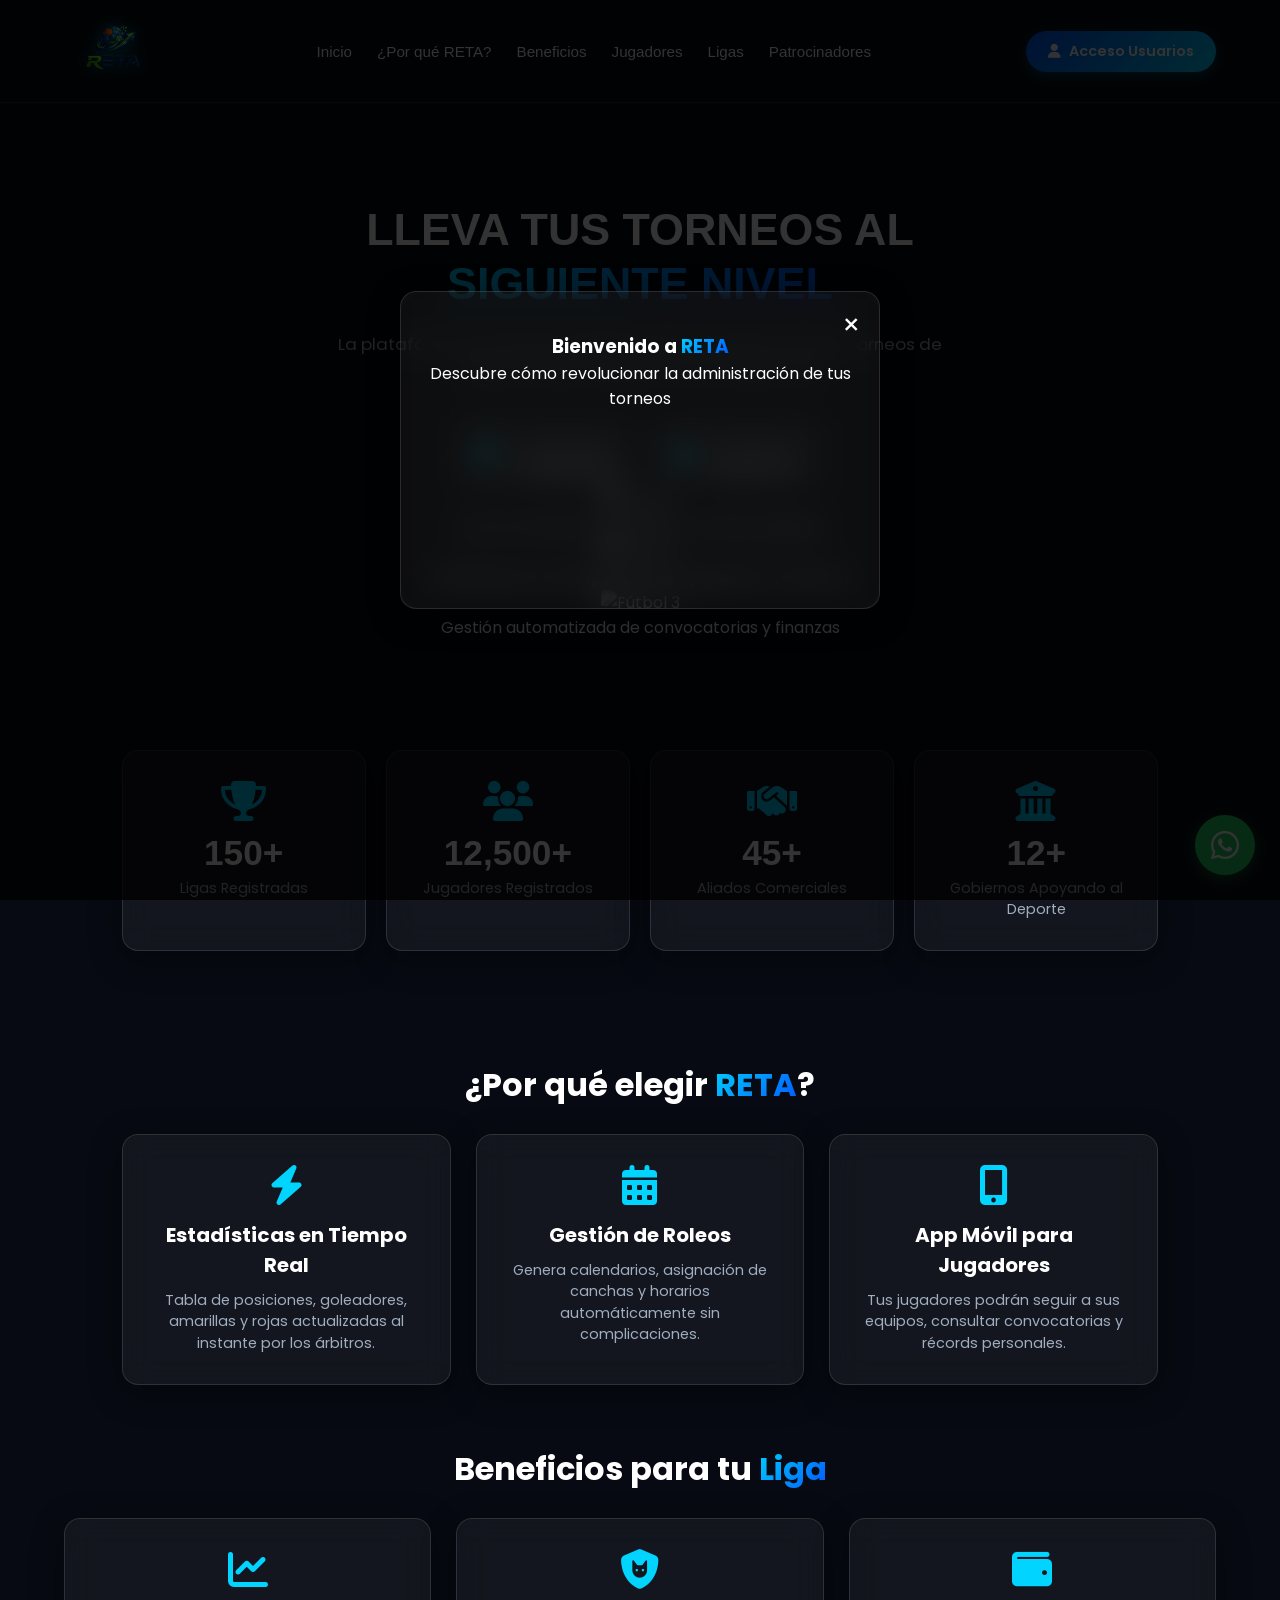
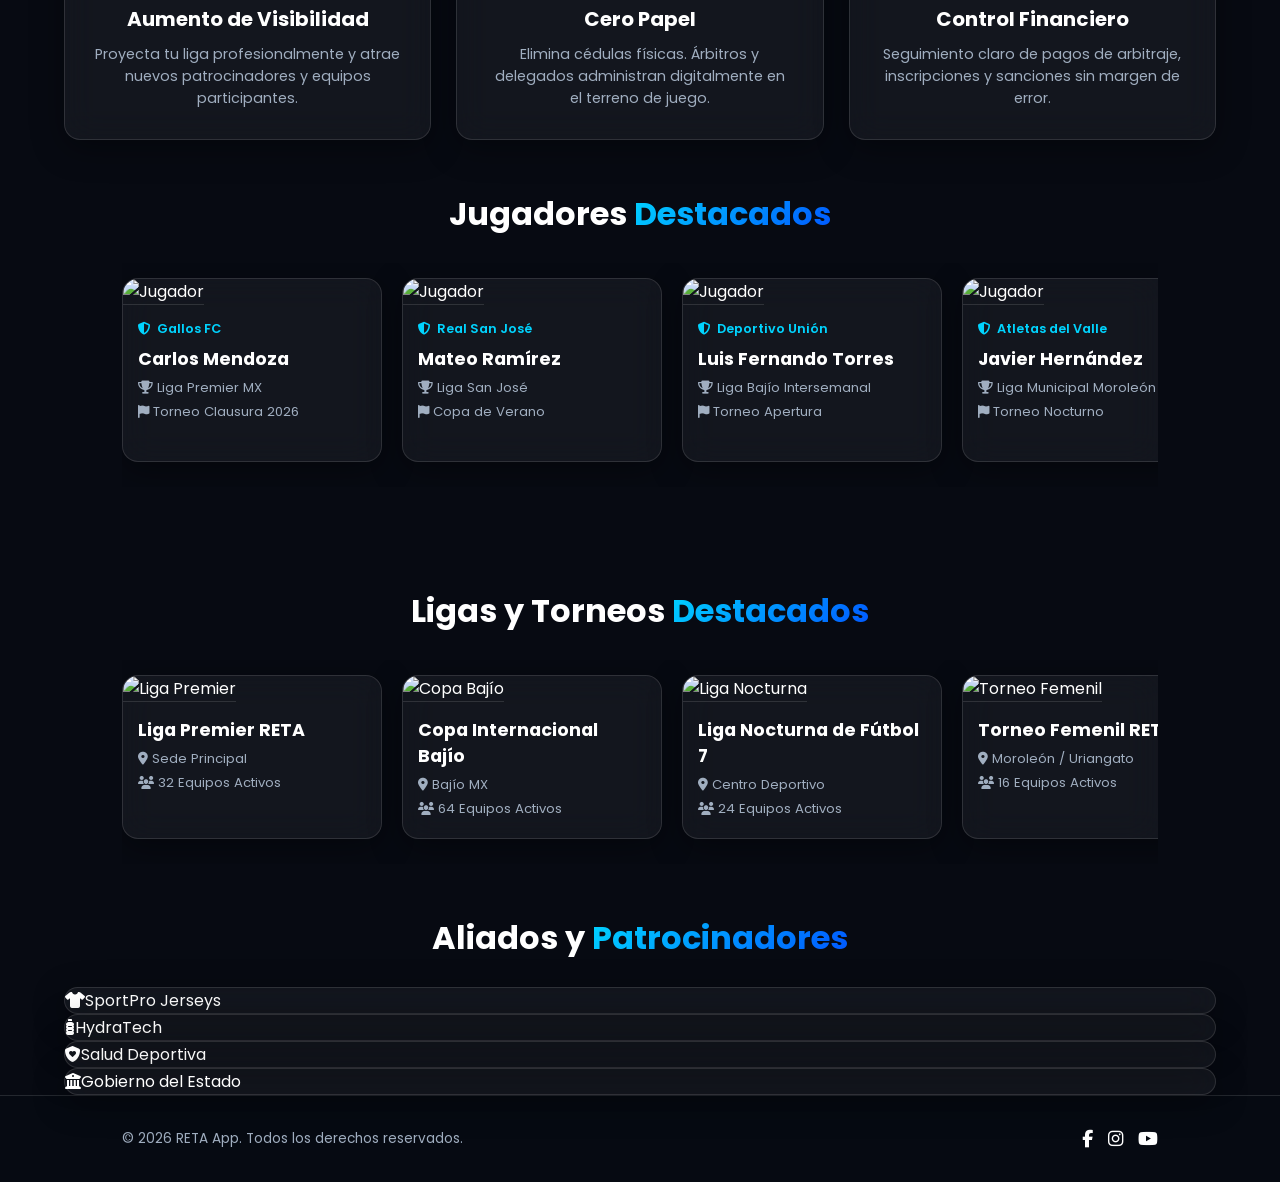
==== commit 4412e6ae: "Update index.html" ====
--- a/index.html
+++ b/index.html
@@ -21,10 +21,9 @@
     <nav class="nav-links">
       <a href="#inicio">Inicio</a>
       <a href="#por-que">¿Por qué RETA?</a>
+      <a href="#beneficios">Beneficios</a>
       <a href="#jugadores">Jugadores</a>
       <a href="#ligas">Ligas</a>
-      <a href="#servicios">Servicios</a>
-      <a href="#socios">Socios</a>
       <a href="#patrocinadores">Patrocinadores</a>
     </nav>
     <div class="nav-actions">
@@ -34,7 +33,7 @@
     </div>
   </header>
 
-  <!-- SECCIÓN HERO / INICIO -->
+  <!-- SECCIÓN HERO / INICIO CON SLIDER Y BOTONES SEPARADOS -->
   <section class="hero" id="inicio">
     <div class="hero-content">
       <h1>LLEVA TUS TORNEOS AL <br><span class="text-gradient">SIGUIENTE NIVEL</span></h1>
@@ -42,7 +41,7 @@
         La plataforma tecnológica definitiva para administrar ligas, torneos de fútbol y eventos deportivos en tiempo real.
       </p>
       
-      <!-- BOTONES DE TIENDAS DE APLICACIONES -->
+      <!-- BOTONES DE TIENDAS DE APLICACIONES (MÁS SEPARADOS) -->
       <div class="store-buttons">
         <a href="#" class="btn-store">
           <i class="fa-brands fa-google-play"></i>
@@ -54,137 +53,32 @@
         </a>
       </div>
     </div>
-  </section>
-
-  <!-- MODIFICACIÓN 1: JUGADORES DESTACADOS (SCROLL HORIZONTAL) -->
-  <section class="section-featured" id="jugadores">
-    <div class="container">
-      <h2 class="section-title">Jugadores <span class="text-gradient">Destacados</span></h2>
-      <div class="scroll-row">
-        <!-- Tarjeta 1 -->
-        <div class="glass-card card-item">
-          <img src="https://images.unsplash.com/photo-1508098682722-e99c43a406b2?auto=format&fit=crop&w=400&q=80" alt="Jugador" class="card-img">
-          <div class="card-body">
-            <div class="team-badge">
-              <i class="fa-solid fa-shield-halved"></i>
-              <span>Gallos FC</span>
-            </div>
-            <h3>Carlos Mendoza</h3>
-            <p class="card-meta"><i class="fa-solid fa-trophy"></i> Liga Premier MX</p>
-            <p class="card-submeta"><i class="fa-solid fa-flag"></i> Torneo Clausura 2026</p>
-          </div>
-        </div>
-        <!-- Tarjeta 2 -->
-        <div class="glass-card card-item">
-          <img src="https://images.unsplash.com/photo-1517466787929-bc90951d0974?auto=format&fit=crop&w=400&q=80" alt="Jugador" class="card-img">
-          <div class="card-body">
-            <div class="team-badge">
-              <i class="fa-solid fa-shield-halved"></i>
-              <span>Real San José</span>
-            </div>
-            <h3>Mateo Ramírez</h3>
-            <p class="card-meta"><i class="fa-solid fa-trophy"></i> Liga San José</p>
-            <p class="card-submeta"><i class="fa-solid fa-flag"></i> Copa de Verano</p>
-          </div>
-        </div>
-        <!-- Tarjeta 3 -->
-        <div class="glass-card card-item">
-          <img src="https://images.unsplash.com/photo-1543351611-58f69d7c1781?auto=format&fit=crop&w=400&q=80" alt="Jugador" class="card-img">
-          <div class="card-body">
-            <div class="team-badge">
-              <i class="fa-solid fa-shield-halved"></i>
-              <span>Deportivo Unión</span>
-            </div>
-            <h3>Luis Fernando Torres</h3>
-            <p class="card-meta"><i class="fa-solid fa-trophy"></i> Liga Bajío Intersemanal</p>
-            <p class="card-submeta"><i class="fa-solid fa-flag"></i> Torneo Apertura</p>
-          </div>
-        </div>
-        <!-- Tarjeta 4 -->
-        <div class="glass-card card-item">
-          <img src="https://images.unsplash.com/photo-1560272564-669520747490?auto=format&fit=crop&w=400&q=80" alt="Jugador" class="card-img">
-          <div class="card-body">
-            <div class="team-badge">
-              <i class="fa-solid fa-shield-halved"></i>
-              <span>Atletas del Valle</span>
-            </div>
-            <h3>Javier Hernández</h3>
-            <p class="card-meta"><i class="fa-solid fa-trophy"></i> Liga Municipal Moroleón</p>
-            <p class="card-submeta"><i class="fa-solid fa-flag"></i> Torneo Nocturno</p>
-          </div>
-        </div>
-        <!-- Tarjeta 5 -->
-        <div class="glass-card card-item">
-          <img src="https://images.unsplash.com/photo-1526232761682-d26e03ac148e?auto=format&fit=crop&w=400&q=80" alt="Jugador" class="card-img">
-          <div class="card-body">
-            <div class="team-badge">
-              <i class="fa-solid fa-shield-halved"></i>
-              <span>Tigres Urbano</span>
-            </div>
-            <h3>Diego Gómez</h3>
-            <p class="card-meta"><i class="fa-solid fa-trophy"></i> Liga Élite 7</p>
-            <p class="card-submeta"><i class="fa-solid fa-flag"></i> Torneo Campeón de Campeones</p>
-          </div>
-        </div>
-      </div>
-    </div>
-  </section>
-
-  <!-- MODIFICACIÓN 2: LIGAS O TORNEOS DESTACADOS (SCROLL HORIZONTAL) -->
-  <section class="section-featured" id="ligas">
-    <div class="container">
-      <h2 class="section-title">Ligas y Torneos <span class="text-gradient">Destacados</span></h2>
-      <div class="scroll-row">
-        <!-- Liga 1 -->
-        <div class="glass-card card-item">
-          <img src="https://images.unsplash.com/photo-1574629810360-7efbbe195018?auto=format&fit=crop&w=400&q=80" alt="Liga Premier" class="card-img">
-          <div class="card-body">
-            <h3>Liga Premier RETA</h3>
-            <p class="card-meta"><i class="fa-solid fa-location-dot"></i> Sede Principal</p>
-            <p class="card-submeta"><i class="fa-solid fa-users"></i> 32 Equipos Activos</p>
-          </div>
-        </div>
-        <!-- Liga 2 -->
-        <div class="glass-card card-item">
-          <img src="https://images.unsplash.com/photo-1508098682722-e99c43a406b2?auto=format&fit=crop&w=400&q=80" alt="Copa Bajío" class="card-img">
-          <div class="card-body">
-            <h3>Copa Internacional Bajío</h3>
-            <p class="card-meta"><i class="fa-solid fa-location-dot"></i> Bajío MX</p>
-            <p class="card-submeta"><i class="fa-solid fa-users"></i> 64 Equipos Activos</p>
-          </div>
-        </div>
-        <!-- Liga 3 -->
-        <div class="glass-card card-item">
-          <img src="https://images.unsplash.com/photo-1551958219-acbc608c6377?auto=format&fit=crop&w=400&q=80" alt="Liga Nocturna" class="card-img">
-          <div class="card-body">
-            <h3>Liga Nocturna de Fútbol 7</h3>
-            <p class="card-meta"><i class="fa-solid fa-location-dot"></i> Centro Deportivo</p>
-            <p class="card-submeta"><i class="fa-solid fa-users"></i> 24 Equipos Activos</p>
-          </div>
-        </div>
-        <!-- Liga 4 -->
-        <div class="glass-card card-item">
-          <img src="https://images.unsplash.com/photo-1518091043644-c1d4457512c6?auto=format&fit=crop&w=400&q=80" alt="Torneo Femenil" class="card-img">
-          <div class="card-body">
-            <h3>Torneo Femenil RETA</h3>
-            <p class="card-meta"><i class="fa-solid fa-location-dot"></i> Moroleón / Uriangato</p>
-            <p class="card-submeta"><i class="fa-solid fa-users"></i> 16 Equipos Activos</p>
-          </div>
-        </div>
-        <!-- Liga 5 -->
-        <div class="glass-card card-item">
-          <img src="https://images.unsplash.com/photo-1579952363873-27f3bade9f55?auto=format&fit=crop&w=400&q=80" alt="Copa Empresarial" class="card-img">
-          <div class="card-body">
-            <h3>Copa Empresarial RETA</h3>
-            <p class="card-meta"><i class="fa-solid fa-location-dot"></i> Zona Industrial</p>
-            <p class="card-submeta"><i class="fa-solid fa-users"></i> 20 Equipos Activos</p>
-          </div>
-        </div>
-      </div>
-    </div>
-  </section>
-
-  <!-- MODIFICACIÓN 3: CONTEO RÁPIDO (MÉTRICAS DEL SISTEMA) -->
+
+    <!-- SLIDER PRINCIPAL DEL HERO -->
+    <div class="hero-slider-container">
+      <div class="hero-slider">
+        <div class="hero-slide active">
+          <img src="https://images.unsplash.com/photo-1574629810360-7efbbe195018?auto=format&fit=crop&w=1000&q=80" alt="Fútbol 1">
+          <div class="hero-slide-caption">Control total de tus partidos y cédulas digitales</div>
+        </div>
+        <div class="hero-slide">
+          <img src="https://images.unsplash.com/photo-1508098682722-e99c43a406b2?auto=format&fit=crop&w=1000&q=80" alt="Fútbol 2">
+          <div class="hero-slide-caption">Estadísticas en tiempo real para jugadores y árbitros</div>
+        </div>
+        <div class="hero-slide">
+          <img src="https://images.unsplash.com/photo-1517466787929-bc90951d0974?auto=format&fit=crop&w=1000&q=80" alt="Fútbol 3">
+          <div class="hero-slide-caption">Gestión automatizada de convocatorias y finanzas</div>
+        </div>
+      </div>
+      <div class="hero-slider-dots">
+        <span class="h-dot active" data-index="0"></span>
+        <span class="h-dot" data-index="1"></span>
+        <span class="h-dot" data-index="2"></span>
+      </div>
+    </div>
+  </section>
+
+  <!-- SECCIÓN: CONTEO RÁPIDO (MÉTRICAS DEL SISTEMA) -->
   <section class="section-stats">
     <div class="container grid-stats">
       <div class="glass-card stat-card">
@@ -210,7 +104,7 @@
     </div>
   </section>
 
-  <!-- SECCIÓN ¿POR QUÉ RETA? / SERVICIOS -->
+  <!-- SECCIÓN: ¿POR QUÉ RETA? -->
   <section class="section-services" id="por-que">
     <div class="container">
       <h2 class="section-title">¿Por qué elegir <span class="text-gradient">RETA</span>?</h2>
@@ -233,6 +127,163 @@
       </div>
     </div>
   </section>
+
+  <!-- SECCIÓN: BENEFICIOS RESTAURADA -->
+  <section class="section-benefits" id="beneficios">
+    <div class="container">
+      <h2 class="section-title">Beneficios para tu <span class="text-gradient">Liga</span></h2>
+      <div class="grid-cards">
+        <div class="glass-card feature-card">
+          <i class="fa-solid fa-chart-line feature-icon"></i>
+          <h3>Aumento de Visibilidad</h3>
+          <p>Proyecta tu liga profesionalmente y atrae nuevos patrocinadores y equipos participantes.</p>
+        </div>
+        <div class="glass-card feature-card">
+          <i class="fa-solid fa-shield-cat feature-icon"></i>
+          <h3>Cero Papel</h3>
+          <p>Elimina cédulas físicas. Árbitros y delegados administran digitalmente en el terreno de juego.</p>
+        </div>
+        <div class="glass-card feature-card">
+          <i class="fa-solid fa-wallet feature-icon"></i>
+          <h3>Control Financiero</h3>
+          <p>Seguimiento claro de pagos de arbitraje, inscripciones y sanciones sin margen de error.</p>
+        </div>
+      </div>
+    </div>
+  </section>
+
+  <!-- SECCIÓN: JUGADORES DESTACADOS (SCROLL HORIZONTAL) -->
+  <section class="section-featured" id="jugadores">
+    <div class="container">
+      <h2 class="section-title">Jugadores <span class="text-gradient">Destacados</span></h2>
+      <div class="scroll-row">
+        <!-- Tarjeta 1 -->
+        <div class="glass-card card-item">
+          <img src="https://images.unsplash.com/photo-1508098682722-e99c43a406b2?auto=format&fit=crop&w=400&q=80" alt="Jugador" class="card-img">
+          <div class="card-body">
+            <div class="team-badge"><i class="fa-solid fa-shield-halved"></i> Gallos FC</div>
+            <h3>Carlos Mendoza</h3>
+            <p class="card-meta"><i class="fa-solid fa-trophy"></i> Liga Premier MX</p>
+            <p class="card-submeta"><i class="fa-solid fa-flag"></i> Torneo Clausura 2026</p>
+          </div>
+        </div>
+        <!-- Tarjeta 2 -->
+        <div class="glass-card card-item">
+          <img src="https://images.unsplash.com/photo-1517466787929-bc90951d0974?auto=format&fit=crop&w=400&q=80" alt="Jugador" class="card-img">
+          <div class="card-body">
+            <div class="team-badge"><i class="fa-solid fa-shield-halved"></i> Real San José</div>
+            <h3>Mateo Ramírez</h3>
+            <p class="card-meta"><i class="fa-solid fa-trophy"></i> Liga San José</p>
+            <p class="card-submeta"><i class="fa-solid fa-flag"></i> Copa de Verano</p>
+          </div>
+        </div>
+        <!-- Tarjeta 3 -->
+        <div class="glass-card card-item">
+          <img src="https://images.unsplash.com/photo-1543351611-58f69d7c1781?auto=format&fit=crop&w=400&q=80" alt="Jugador" class="card-img">
+          <div class="card-body">
+            <div class="team-badge"><i class="fa-solid fa-shield-halved"></i> Deportivo Unión</div>
+            <h3>Luis Fernando Torres</h3>
+            <p class="card-meta"><i class="fa-solid fa-trophy"></i> Liga Bajío Intersemanal</p>
+            <p class="card-submeta"><i class="fa-solid fa-flag"></i> Torneo Apertura</p>
+          </div>
+        </div>
+        <!-- Tarjeta 4 -->
+        <div class="glass-card card-item">
+          <img src="https://images.unsplash.com/photo-1560272564-669520747490?auto=format&fit=crop&w=400&q=80" alt="Jugador" class="card-img">
+          <div class="card-body">
+            <div class="team-badge"><i class="fa-solid fa-shield-halved"></i> Atletas del Valle</div>
+            <h3>Javier Hernández</h3>
+            <p class="card-meta"><i class="fa-solid fa-trophy"></i> Liga Municipal Moroleón</p>
+            <p class="card-submeta"><i class="fa-solid fa-flag"></i> Torneo Nocturno</p>
+          </div>
+        </div>
+        <!-- Tarjeta 5 -->
+        <div class="glass-card card-item">
+          <img src="https://images.unsplash.com/photo-1526232761682-d26e03ac148e?auto=format&fit=crop&w=400&q=80" alt="Jugador" class="card-img">
+          <div class="card-body">
+            <div class="team-badge"><i class="fa-solid fa-shield-halved"></i> Tigres Urbano</div>
+            <h3>Diego Gómez</h3>
+            <p class="card-meta"><i class="fa-solid fa-trophy"></i> Liga Élite 7</p>
+            <p class="card-submeta"><i class="fa-solid fa-flag"></i> Torneo Campeón de Campeones</p>
+          </div>
+        </div>
+      </div>
+    </div>
+  </section>
+
+  <!-- SECCIÓN: LIGAS O TORNEOS DESTACADOS (SCROLL HORIZONTAL) -->
+  <section class="section-featured" id="ligas">
+    <div class="container">
+      <h2 class="section-title">Ligas y Torneos <span class="text-gradient">Destacados</span></h2>
+      <div class="scroll-row">
+        <div class="glass-card card-item">
+          <img src="https://images.unsplash.com/photo-1574629810360-7efbbe195018?auto=format&fit=crop&w=400&q=80" alt="Liga Premier" class="card-img">
+          <div class="card-body">
+            <h3>Liga Premier RETA</h3>
+            <p class="card-meta"><i class="fa-solid fa-location-dot"></i> Sede Principal</p>
+            <p class="card-submeta"><i class="fa-solid fa-users"></i> 32 Equipos Activos</p>
+          </div>
+        </div>
+        <div class="glass-card card-item">
+          <img src="https://images.unsplash.com/photo-1508098682722-e99c43a406b2?auto=format&fit=crop&w=400&q=80" alt="Copa Bajío" class="card-img">
+          <div class="card-body">
+            <h3>Copa Internacional Bajío</h3>
+            <p class="card-meta"><i class="fa-solid fa-location-dot"></i> Bajío MX</p>
+            <p class="card-submeta"><i class="fa-solid fa-users"></i> 64 Equipos Activos</p>
+          </div>
+        </div>
+        <div class="glass-card card-item">
+          <img src="https://images.unsplash.com/photo-1551958219-acbc608c6377?auto=format&fit=crop&w=400&q=80" alt="Liga Nocturna" class="card-img">
+          <div class="card-body">
+            <h3>Liga Nocturna de Fútbol 7</h3>
+            <p class="card-meta"><i class="fa-solid fa-location-dot"></i> Centro Deportivo</p>
+            <p class="card-submeta"><i class="fa-solid fa-users"></i> 24 Equipos Activos</p>
+          </div>
+        </div>
+        <div class="glass-card card-item">
+          <img src="https://images.unsplash.com/photo-1518091043644-c1d4457512c6?auto=format&fit=crop&w=400&q=80" alt="Torneo Femenil" class="card-img">
+          <div class="card-body">
+            <h3>Torneo Femenil RETA</h3>
+            <p class="card-meta"><i class="fa-solid fa-location-dot"></i> Moroleón / Uriangato</p>
+            <p class="card-submeta"><i class="fa-solid fa-users"></i> 16 Equipos Activos</p>
+          </div>
+        </div>
+        <div class="glass-card card-item">
+          <img src="https://images.unsplash.com/photo-1579952363873-27f3bade9f55?auto=format&fit=crop&w=400&q=80" alt="Copa Empresarial" class="card-img">
+          <div class="card-body">
+            <h3>Copa Empresarial RETA</h3>
+            <p class="card-meta"><i class="fa-solid fa-location-dot"></i> Zona Industrial</p>
+            <p class="card-submeta"><i class="fa-solid fa-users"></i> 20 Equipos Activos</p>
+          </div>
+        </div>
+      </div>
+    </div>
+  </section>
+
+  <!-- SECCIÓN: ALIADOS COMERCIALES Y PATROCINADORES RESTAURADA -->
+  <section class="section-sponsors" id="patrocinadores">
+    <div class="container">
+      <h2 class="section-title">Aliados y <span class="text-gradient">Patrocinadores</span></h2>
+      <div class="sponsors-grid">
+        <div class="glass-card sponsor-card"><i class="fa-solid fa-shirt sponsor-icon"></i><span>SportPro Jerseys</span></div>
+        <div class="glass-card sponsor-card"><i class="fa-solid fa-bottle-water sponsor-icon"></i><span>HydraTech</span></div>
+        <div class="glass-card sponsor-card"><i class="fa-solid fa-shield-heart sponsor-icon"></i><span>Salud Deportiva</span></div>
+        <div class="glass-card sponsor-card"><i class="fa-solid fa-building-columns sponsor-icon"></i><span>Gobierno del Estado</span></div>
+      </div>
+    </div>
+  </section>
+
+  <!-- VENTANA EMERGENTE (MODAL CON VIDEO DE BIENVENIDA RESTAURADO) -->
+  <div id="videoModal" class="modal-overlay active">
+    <div class="modal-card glass-card modal-video-card">
+      <button class="close-modal" id="closeVideoModal">&times;</button>
+      <h3>Bienvenido a <span class="text-gradient">RETA</span></h3>
+      <p>Descubre cómo revolucionar la administración de tus torneos</p>
+      <div class="video-container">
+        <iframe id="promoVideo" src="https://www.youtube.com/embed/dQw4w9WgXcQ?autoplay=1&mute=1" title="RETA Video Promocional" frameborder="0" allow="accelerometer; autoplay; clipboard-write; encrypted-media; gyroscope; picture-in-picture" allowfullscreen></iframe>
+      </div>
+    </div>
+  </div>
 
   <!-- FOOTER / PIE DE PÁGINA -->
   <footer class="footer">
@@ -246,8 +297,8 @@
     </div>
   </footer>
 
-  <!-- MODIFICACIÓN 4: BOTÓN FLOTANTE DE WHATSAPP -->
-  <a href="https://wa.me/5210000000000?text=Hola,%20quisiera%20m%C3%A1s%20informaci%C3%B3n%20sobre%20RETA" class="whatsapp-float" target="_blank" rel="noopener noreferrer" aria-label="Contacto WhatsApp">
+  <!-- BOTÓN FLOTANTE DE WHATSAPP -->
+  <a href="https://wa.me/5214737374394?text=Hola,%20quisiera%20m%C3%A1s%20informaci%C3%B3n%20sobre%20RETA" class="whatsapp-float" target="_blank" rel="noopener noreferrer" aria-label="Contacto WhatsApp">
     <i class="fa-brands fa-whatsapp"></i>
   </a>
 
--- a/css/style.css
+++ b/css/style.css
@@ -1,13 +1,16 @@
+/* ==========================================================================
+   RETA - ESTILOS GENERALES (GLASSMORPHISM DARK THEME)
+   ========================================================================== */
+
 :root {
-  --bg-dark: #0a0e17;
-  --blue-electric: #0066FF;
-  --cyan-neon: #00D4FF;
-  --green-neon: #00E676;
-  --orange-vibrant: #FF5722;
-  --glass-bg: rgba(255, 255, 255, 0.05);
+  --bg-dark: #070a12;
+  --bg-card: rgba(255, 255, 255, 0.05);
   --glass-border: rgba(255, 255, 255, 0.12);
   --glass-blur: blur(16px);
-  --text-main: #f0f4f8;
+  --cyan-neon: #00d4ff;
+  --blue-electric: #0055ff;
+  --text-main: #ffffff;
+  --text-muted: #a0aec0;
 }
 
 * {
@@ -20,51 +23,72 @@
 body {
   background-color: var(--bg-dark);
   color: var(--text-main);
+  min-height: 100vh;
   overflow-x: hidden;
-  background-image: 
-    radial-gradient(circle at 10% 20%, rgba(0, 102, 255, 0.15) 0%, transparent 40%),
-    radial-gradient(circle at 90% 80%, rgba(0, 230, 118, 0.1) 0%, transparent 40%);
-}
-
+  position: relative;
+}
+
+/* Efecto de degradado de texto */
 .text-gradient {
-  background: linear-gradient(135deg, var(--cyan-neon), var(--green-neon));
+  background: linear-gradient(135deg, var(--cyan-neon), var(--blue-electric));
   -webkit-background-clip: text;
   -webkit-text-fill-color: transparent;
 }
 
-/* Glassmorphism Reusable Style */
+/* Tarjetas con estilo Glassmorphism */
 .glass-card {
-  background: var(--glass-bg);
+  background: var(--bg-card);
+  border: 1px solid var(--glass-border);
   backdrop-filter: var(--glass-blur);
   -webkit-backdrop-filter: var(--glass-blur);
-  border: 1px solid var(--glass-border);
-  border-radius: 20px;
+  border-radius: 16px;
   box-shadow: 0 8px 32px 0 rgba(0, 0, 0, 0.37);
 }
 
-/* BARRA DE NAVEGACIÓN */
+.container {
+  width: 90%;
+  max-width: 1200px;
+  margin: 0 auto;
+}
+
+/* ==========================================================================
+   BARRA DE NAVEGACIÓN (NAVBAR)
+   ========================================================================== */
+
 .navbar {
-  position: fixed;
+  display: flex;
+  justify-content: space-between;
+  align-items: center;
+  padding: 15px 5%;
+  position: sticky;
   top: 0;
-  width: 100%;
-  padding: 15px 5%;
-  display: flex;
-  justify-content: space-between;
-  align-items: center;
-  z-index: 1000;
-  background: rgba(10, 14, 23, 0.7);
-  backdrop-filter: blur(12px);
+  z-index: 100;
+  background: rgba(7, 10, 18, 0.85);
+  backdrop-filter: blur(10px);
   border-bottom: 1px solid var(--glass-border);
 }
 
 .logo-img {
-  height: 95px;
+  height: 65px;
+  width: auto;
+  transition: transform 0.3s ease;
+  filter: drop-shadow(0px 0px 8px rgba(0, 212, 255, 0.5));
+}
+
+.logo-img:hover {
+  transform: scale(1.05);
+}
+
+.nav-links {
+  display: flex;
+  gap: 25px;
 }
 
 .nav-links a {
   color: var(--text-main);
   text-decoration: none;
-  margin: 0 15px;
+  font-weight: 500;
+  font-size: 0.95rem;
   transition: color 0.3s;
 }
 
@@ -72,44 +96,57 @@
   color: var(--cyan-neon);
 }
 
-.btn-user {
+.btn-access {
   background: linear-gradient(135deg, var(--blue-electric), var(--cyan-neon));
   color: #fff;
-  padding: 10px 20px;
-  border-radius: 30px;
+  padding: 10px 22px;
+  border-radius: 25px;
   text-decoration: none;
   font-weight: 600;
-  transition: transform 0.3s;
-}
-
-.btn-user:hover {
+  font-size: 0.9rem;
+  box-shadow: 0 4px 15px rgba(0, 212, 255, 0.3);
+  transition: transform 0.2s, box-shadow 0.2s;
+  display: inline-flex;
+  align-items: center;
+  gap: 8px;
+}
+
+.btn-access:hover {
   transform: translateY(-2px);
-}
-
-/* HERO SECTION & SLIDESHOW */
+  box-shadow: 0 6px 20px rgba(0, 212, 255, 0.5);
+}
+
+/* ==========================================================================
+   HERO / BANNER PRINCIPAL
+   ========================================================================== */
+
 .hero {
-  padding: 140px 5% 60px;
-  display: grid;
-  grid-template-columns: 1fr 1fr;
-  gap: 40px;
-  align-items: center;
-  min-height: 85vh;
-}
-
-.hero-content h1 {
-  font-size: 3rem;
+  padding: 100px 5% 60px 5%;
+  text-align: center;
+  display: flex;
+  flex-direction: column;
+  align-items: center;
+}
+
+.hero h1 {
+  font-size: 2.8rem;
+  font-weight: 800;
   line-height: 1.2;
   margin-bottom: 20px;
 }
 
-.hero-content p {
-  color: #a0aec0;
-  margin-bottom: 30px;
-}
-
-.app-buttons {
+.hero-subtitle {
+  max-width: 650px;
+  color: var(--text-muted);
+  font-size: 1.05rem;
+  margin-bottom: 35px;
+}
+
+.store-buttons {
   display: flex;
   gap: 15px;
+  justify-content: center;
+  flex-wrap: wrap;
 }
 
 .btn-store {
@@ -122,11 +159,12 @@
   border-radius: 12px;
   color: #fff;
   text-decoration: none;
-  transition: background 0.3s;
+  transition: background 0.3s, transform 0.2s;
 }
 
 .btn-store:hover {
-  background: rgba(255, 255, 255, 0.18);
+  background: rgba(255, 255, 255, 0.15);
+  transform: translateY(-2px);
 }
 
 .btn-store i {
@@ -134,242 +172,178 @@
   color: var(--cyan-neon);
 }
 
-.slider-container {
-  position: relative;
+.btn-store small {
+  font-size: 0.75rem;
+  color: var(--text-muted);
+}
+
+.btn-store span {
+  font-weight: 600;
+  font-size: 0.95rem;
+}
+
+/* ==========================================================================
+   SCROLL ROLL (JUGADORES Y LIGAS DESTACADAS)
+   ========================================================================== */
+
+.section-featured {
+  padding: 50px 5%;
+}
+
+.section-title {
+  font-size: 2rem;
+  font-weight: 700;
+  margin-bottom: 25px;
+  text-align: center;
+}
+
+.scroll-row {
+  display: flex;
+  gap: 20px;
+  overflow-x: auto;
+  padding: 15px 5px 25px 5px;
+  scroll-snap-type: x mandatory;
+  scrollbar-width: thin;
+  scrollbar-color: var(--cyan-neon) transparent;
+}
+
+.scroll-row::-webkit-scrollbar {
+  height: 6px;
+}
+
+.scroll-row::-webkit-scrollbar-thumb {
+  background: var(--cyan-neon);
+  border-radius: 10px;
+}
+
+.card-item {
+  min-width: 260px;
+  max-width: 260px;
+  scroll-snap-align: start;
+  flex-shrink: 0;
+  overflow: hidden;
+  transition: transform 0.3s ease;
+}
+
+.card-item:hover {
+  transform: translateY(-5px);
+}
+
+.card-img {
   width: 100%;
-  height: 380px;
-  overflow: hidden;
-}
-
-.slide {
-  position: absolute;
-  width: 100%;
-  height: 100%;
-  opacity: 0;
-  transition: opacity 0.8s ease-in-out;
-}
-
-.slide.active {
-  opacity: 1;
-}
-
-.slide img {
-  width: 100%;
-  height: 100%;
+  height: 180px;
   object-fit: cover;
-}
-
-.prev, .next {
-  position: absolute;
-  top: 50%;
-  transform: translateY(-50%);
-  background: rgba(0,0,0,0.5);
-  color: white;
-  border: none;
-  padding: 12px;
-  cursor: pointer;
-  border-radius: 50%;
-  z-index: 10;
-}
-.prev { left: 15px; }
-.next { right: 15px; }
-
-/* SECCIONES Y GRIDS */
-.section-container {
-  padding: 80px 5%;
-}
-
-.section-title {
-  text-align: center;
+  border-bottom: 1px solid var(--glass-border);
+}
+
+.card-body {
+  padding: 15px;
+}
+
+.team-badge {
+  display: flex;
+  align-items: center;
+  gap: 6px;
+  font-size: 0.8rem;
+  color: var(--cyan-neon);
+  margin-bottom: 8px;
+  font-weight: 600;
+}
+
+.card-body h3 {
+  font-size: 1.1rem;
+  color: var(--text-main);
+  margin-bottom: 6px;
+}
+
+.card-meta, .card-submeta {
+  font-size: 0.82rem;
+  color: var(--text-muted);
+  margin-bottom: 4px;
+}
+
+/* ==========================================================================
+   CONTEO RÁPIDO (MÉTRICAS / STATS)
+   ========================================================================== */
+
+.section-stats {
+  padding: 50px 5%;
+}
+
+.grid-stats {
+  display: grid;
+  grid-template-columns: repeat(auto-fit, minmax(220px, 1fr));
+  gap: 20px;
+}
+
+.stat-card {
+  text-align: center;
+  padding: 30px 20px;
+}
+
+.stat-icon {
+  font-size: 2.5rem;
+  color: var(--cyan-neon);
+  margin-bottom: 12px;
+}
+
+.stat-number {
   font-size: 2.2rem;
-  margin-bottom: 50px;
-}
-
-.grid-3 {
+  font-weight: 800;
+  color: #fff;
+}
+
+.stat-label {
+  font-size: 0.9rem;
+  color: var(--text-muted);
+  margin-top: 5px;
+}
+
+/* ==========================================================================
+   SERVICIOS / ¿POR QUÉ RETA?
+   ========================================================================== */
+
+.section-services {
+  padding: 60px 5%;
+}
+
+.grid-cards {
   display: grid;
   grid-template-columns: repeat(auto-fit, minmax(280px, 1fr));
   gap: 25px;
 }
 
-.feature-card, .client-card {
+.feature-card {
   padding: 30px;
   text-align: center;
-}
-
-.icon {
+  transition: transform 0.3s;
+}
+
+.feature-card:hover {
+  transform: translateY(-5px);
+}
+
+.feature-icon {
   font-size: 2.5rem;
-  color: var(--orange-vibrant);
+  color: var(--cyan-neon);
   margin-bottom: 15px;
 }
 
-/* EFECTO INTERACTIVO JS (GLOW CARDS) */
-.grid-glow-container {
-  display: grid;
-  grid-template-columns: repeat(auto-fit, minmax(300px, 1fr));
-  gap: 20px;
-}
-
-.glow-card {
-  position: relative;
-  background: rgba(255, 255, 255, 0.03);
-  border-radius: 20px;
-  padding: 1px;
-  overflow: hidden;
-}
-
-/* Gradiente radial dinámico desde JS */
-.glow-card::before {
-  content: '';
-  position: absolute;
-  top: var(--y, -1000px);
-  left: var(--x, -1000px);
-  width: 600px;
-  height: 600px;
-  background: radial-gradient(circle, rgba(0, 212, 255, 0.4) 0%, transparent 60%);
-  transform: translate(-50%, -50%);
-  transition: opacity 0.3s;
-  opacity: 0;
-  pointer-events: none;
-}
-
-.glow-card:hover::before {
-  opacity: 1;
-}
-
-.glow-card-content {
-  background: #0d1322;
-  border-radius: 19px;
-  padding: 30px;
-  height: 100%;
-  position: relative;
-  z-index: 1;
-}
-
-.glow-icon {
-  font-size: 2.2rem;
-  color: var(--green-neon);
-  margin-bottom: 15px;
-}
-
-/* LOGOS */
-.logos-grid {
-  display: flex;
-  justify-content: center;
-  gap: 20px;
-  flex-wrap: wrap;
-}
-
-.logo-badge {
-  padding: 20px 40px;
-  font-weight: 600;
-  color: #a0aec0;
-}
-
-/* MODAL VIDEO */
-.modal-overlay {
-  position: fixed;
-  top: 0; left: 0;
-  width: 100%; height: 100%;
-  background: rgba(0, 0, 0, 0.8);
-  display: flex;
-  justify-content: center;
-  align-items: center;
-  z-index: 2000;
-  opacity: 0;
-  pointer-events: none;
-  transition: opacity 0.4s ease;
-}
-
-.modal-overlay.show {
-  opacity: 1;
-  pointer-events: auto;
-}
-
-.modal-content {
-  width: 90%;
-  max-width: 600px;
-  padding: 30px;
-  position: relative;
-  text-align: center;
-}
-
-.close-modal {
-  position: absolute;
-  top: 15px; right: 20px;
-  background: none;
-  border: none;
-  color: #fff;
-  font-size: 1.8rem;
-  cursor: pointer;
-}
-
-.video-container {
-  margin-top: 20px;
-  position: relative;
-  padding-bottom: 56.25%;
-  height: 0;
-}
-
-.video-container iframe {
-  position: absolute;
-  top: 0; left: 0;
-  width: 100%; height: 100%;
-  border-radius: 12px;
-  border: none;
-}
-
-/* BOTÓN WHATSAPP */
-.whatsapp-float {
-  position: fixed;
-  bottom: 30px; right: 30px;
-  width: 60px; height: 60px;
-  background-color: #25d366;
-  color: #fff;
-  border-radius: 50%;
-  display: flex;
-  justify-content: center;
-  align-items: center;
-  font-size: 2rem;
-  box-shadow: 0 4px 15px rgba(37, 211, 102, 0.4);
-  z-index: 1000;
-  text-decoration: none;
-  transition: transform 0.3s;
-}
-
-.whatsapp-float:hover {
-  transform: scale(1.1);
-}
-
-/* FOOTER */
-footer {
-  padding: 40px 5%;
-  text-align: center;
-  border-top: 1px solid var(--glass-border);
-  margin-top: 50px;
-}
-
-.social-links {
-  margin-top: 15px;
-}
-
-.social-links a {
-  color: var(--text-main);
-  font-size: 1.3rem;
-  margin: 0 10px;
-  transition: color 0.3s;
-}
-
-.social-links a:hover {
-  color: var(--green-neon);
-}
-
-/* RESPONSIVE */
-@media (max-width: 768px) {
-  .hero { grid-template-columns: 1fr; text-align: center; }
-  .app-buttons { justify-content: center; }
-  .nav-links { display: none; }
-}
-/* ESTILOS ESPECÍFICOS PARA LA PÁGINA DE LOGIN */
+.feature-card h3 {
+  font-size: 1.25rem;
+  margin-bottom: 10px;
+}
+
+.feature-card p {
+  color: var(--text-muted);
+  font-size: 0.9rem;
+  line-height: 1.5;
+}
+
+/* ==========================================================================
+   PÁGINA DE LOGIN / USUARIOS (`usuarios.html`)
+   ========================================================================== */
+
 .login-body {
   min-height: 100vh;
   display: flex;
@@ -385,7 +359,7 @@
   color: var(--text-main);
   text-decoration: none;
   font-weight: 600;
-  background: var(--glass-bg);
+  background: rgba(255, 255, 255, 0.08);
   padding: 10px 20px;
   border-radius: 30px;
   border: 1px solid var(--glass-border);
@@ -410,29 +384,35 @@
 
 .login-header {
   text-align: center;
-  margin-bottom: 30px;
-}
-
-.login-logo {
-  height: 65px;
+  margin-bottom: 25px;
+}
+
+.login-logo-glow {
+  height: 75px;
   margin-bottom: 15px;
+  filter: drop-shadow(0px 0px 12px rgba(0, 212, 255, 0.7));
+  transition: transform 0.3s ease;
+}
+
+.login-logo-glow:hover {
+  transform: scale(1.05);
 }
 
 .login-header p {
   font-size: 0.85rem;
-  color: #a0aec0;
+  color: var(--text-muted);
   margin-top: 5px;
 }
 
 .input-group {
-  margin-bottom: 20px;
+  margin-bottom: 18px;
   display: flex;
   flex-direction: column;
   gap: 8px;
 }
 
 .input-group label {
-  font-size: 0.9rem;
+  font-size: 0.88rem;
   font-weight: 600;
   color: var(--text-main);
 }
@@ -479,31 +459,11 @@
   box-shadow: 0 5px 20px rgba(0, 212, 255, 0.4);
 }
 
-.login-message {
-  margin-top: 20px;
-  text-align: center;
-  font-size: 0.9rem;
-  font-weight: 600;
-}
-
-/* --- AJUSTES Y VISIBILIDAD DEL LOGO --- */
-.login-logo-glow {
-  height: 75px;
-  margin-bottom: 15px;
-  filter: drop-shadow(0px 0px 12px rgba(0, 212, 255, 0.7));
-  transition: transform 0.3s ease;
-}
-
-.login-logo-glow:hover {
-  transform: scale(1.05);
-}
-
-/* --- REGISTRO LINK --- */
 .register-link-container {
   margin-top: 20px;
   text-align: center;
-  font-size: 0.9rem;
-  color: #a0aec0;
+  font-size: 0.88rem;
+  color: var(--text-muted);
 }
 
 .highlight-link {
@@ -518,7 +478,17 @@
   color: #ffffff;
 }
 
-/* --- BOTÓN Y MODAL PATROCINADORES --- */
+.login-message {
+  margin-top: 20px;
+  text-align: center;
+  font-size: 0.9rem;
+  font-weight: 600;
+}
+
+/* ==========================================================================
+   MODAL DE PATROCINADORES Y CARRUSEL
+   ========================================================================== */
+
 .btn-sponsors-trigger {
   position: absolute;
   top: 25px;
@@ -576,7 +546,6 @@
   cursor: pointer;
 }
 
-/* --- SLIDER STYLES --- */
 .slider-container {
   position: relative;
   min-height: 220px;
@@ -645,255 +614,69 @@
   from { opacity: 0; transform: translateY(8px); }
   to { opacity: 1; transform: translateY(0); }
 }
-/* --- ESTILOS DE SECCIONES GENERALES --- */
-.section-container {
-  padding: 60px 5%;
-}
-
-.section-header {
-  text-align: center;
-  margin-bottom: 40px;
-}
-
-.section-header h2 {
-  font-size: 2.2rem;
-  font-weight: 800;
-}
-
-.section-header p {
-  color: #a0aec0;
-  font-size: 1rem;
-  margin-top: 5px;
-}
-
-/* --- SCROLL ROLL / CARRUSEL HORIZONTAL --- */
-.scroll-wrapper {
-  position: relative;
-  display: flex;
-  align-items: center;
-}
-
-.scroll-container {
-  display: flex;
-  gap: 20px;
-  overflow-x: auto;
-  scroll-behavior: smooth;
-  padding: 15px 5px;
-  scrollbar-width: none; /* Firefox */
-}
-
-.scroll-container::-webkit-scrollbar {
-  display: none; /* Chrome, Safari, Opera */
-}
-
-.scroll-btn {
-  position: absolute;
-  z-index: 10;
-  background: rgba(0, 212, 255, 0.2);
-  border: 1px solid var(--glass-border);
-  color: #fff;
-  width: 45px;
-  height: 45px;
-  border-radius: 50%;
-  cursor: pointer;
-  backdrop-filter: blur(10px);
-  transition: all 0.3s ease;
-  display: flex;
-  align-items: center;
-  justify-content: center;
-}
-
-.scroll-btn:hover {
-  background: var(--cyan-neon);
-  color: #000;
-  box-shadow: 0 0 15px var(--cyan-neon);
-}
-
-.left-btn { left: -15px; }
-.right-btn { right: -15px; }
-
-/* --- TARJETAS DE JUGADORES --- */
-.player-card {
-  min-width: 280px;
-  max-width: 280px;
-  padding: 20px;
-  border-radius: 20px;
-  text-align: center;
-  transition: transform 0.3s ease;
-}
-
-.player-card:hover {
-  transform: translateY(-8px);
-}
-
-.player-img-wrapper {
-  position: relative;
-  width: 100%;
-  height: 200px;
-  border-radius: 15px;
-  overflow: hidden;
-  margin-bottom: 15px;
-}
-
-.player-photo {
-  width: 100%;
-  height: 100%;
-  object-fit: cover;
-}
-
-.badge-mvp {
-  position: absolute;
-  top: 10px;
-  right: 10px;
-  background: linear-gradient(135deg, #ff8a00, #e52e71);
-  color: #fff;
-  font-size: 0.75rem;
-  font-weight: 800;
-  padding: 4px 10px;
-  border-radius: 20px;
-  text-transform: uppercase;
-}
-
-.player-info h3 {
-  font-size: 1.1rem;
-  margin-bottom: 8px;
-}
-
-.team-meta {
-  display: flex;
-  align-items: center;
-  justify-content: center;
-  gap: 8px;
-  color: var(--cyan-neon);
-  font-weight: 600;
-  font-size: 0.9rem;
-  margin-bottom: 8px;
-}
-
-.league-meta, .tournament-meta {
-  font-size: 0.8rem;
-  color: #a0aec0;
-  margin-top: 4px;
-}
-
-/* --- TARJETAS DE LIGAS / TORNEOS --- */
-.league-card {
-  min-width: 320px;
-  max-width: 320px;
-  border-radius: 20px;
-  overflow: hidden;
-  transition: transform 0.3s ease;
-}
-
-.league-card:hover {
-  transform: translateY(-8px);
-}
-
-.league-banner {
-  height: 150px;
-  background-size: cover;
-  background-position: center;
-  position: relative;
-  padding: 12px;
-}
-
-.league-tag {
-  background: rgba(0, 0, 0, 0.7);
-  color: #fff;
-  font-size: 0.75rem;
-  padding: 5px 12px;
-  border-radius: 20px;
-  backdrop-filter: blur(5px);
-}
-
-.league-content {
-  padding: 20px;
-}
-
-.league-content h3 {
-  font-size: 1.2rem;
-  margin-bottom: 8px;
-}
-
-.league-desc {
-  font-size: 0.85rem;
-  color: #a0aec0;
-  margin-bottom: 15px;
-}
-
-.league-stats {
-  display: flex;
-  justify-content: space-between;
-  font-size: 0.85rem;
-  color: var(--cyan-neon);
-  border-top: 1px solid rgba(255, 255, 255, 0.1);
-  padding-top: 12px;
-}
-
-/* --- SECCIÓN DE ESTADÍSTICAS --- */
-.stats-section {
-  padding: 40px 5%;
-}
-
-.stats-grid {
-  display: grid;
-  grid-template-columns: repeat(auto-fit, minmax(200px, 1fr));
-  gap: 30px;
-  padding: 40px;
-  border-radius: 25px;
-  text-align: center;
-}
-
-.stat-icon {
-  font-size: 2.5rem;
-  color: var(--cyan-neon);
-  margin-bottom: 10px;
-}
-
-.stat-number {
-  font-size: 2.8rem;
-  font-weight: 800;
-  margin-bottom: 5px;
-  background: linear-gradient(135deg, #ffffff, var(--cyan-neon));
-  -webkit-background-clip: text;
-  -webkit-text-fill-color: transparent;
-}
-
-.stat-label {
-  font-size: 0.9rem;
-  color: #a0aec0;
-  font-weight: 600;
-}
-
-/* --- BOTÓN FLOTANTE DE WHATSAPP --- */
-.whatsapp-btn {
+
+/* ==========================================================================
+   BOTÓN FLOTANTE DE WHATSAPP
+   ========================================================================== */
+
+.whatsapp-float {
   position: fixed;
   bottom: 25px;
   right: 25px;
-  background: #25d366;
-  color: #fff;
-  padding: 12px 20px;
-  border-radius: 50px;
-  display: flex;
-  align-items: center;
-  gap: 10px;
-  text-decoration: none;
-  font-weight: 600;
-  box-shadow: 0 4px 20px rgba(37, 211, 102, 0.4);
+  background-color: #25d366;
+  color: #fff;
+  width: 60px;
+  height: 60px;
+  border-radius: 50%;
+  display: flex;
+  justify-content: center;
+  align-items: center;
+  font-size: 32px;
+  box-shadow: 0 4px 15px rgba(37, 211, 102, 0.4);
   z-index: 999;
   transition: transform 0.3s ease, box-shadow 0.3s ease;
-}
-
-.whatsapp-btn i {
-  font-size: 1.8rem;
-}
-
-.whatsapp-btn:hover {
-  transform: scale(1.05) translateY(-3px);
-  box-shadow: 0 8px 25px rgba(37, 211, 102, 0.6);
-}
-
-@media (max-width: 768px) {
-  .whatsapp-text { display: none; }
-  .whatsapp-btn { padding: 15px; border-radius: 50%; }
-}
+  text-decoration: none;
+}
+
+.whatsapp-float:hover {
+  transform: scale(1.1);
+  box-shadow: 0 6px 20px rgba(37, 211, 102, 0.6);
+}
+
+/* ==========================================================================
+   FOOTER
+   ========================================================================== */
+
+.footer {
+  padding: 30px 5%;
+  border-top: 1px solid var(--glass-border);
+  background: rgba(7, 10, 18, 0.95);
+}
+
+.footer-content {
+  display: flex;
+  justify-content: space-between;
+  align-items: center;
+  flex-wrap: wrap;
+  gap: 15px;
+}
+
+.footer p {
+  color: var(--text-muted);
+  font-size: 0.85rem;
+}
+
+.social-links {
+  display: flex;
+  gap: 15px;
+}
+
+.social-links a {
+  color: #fff;
+  font-size: 1.1rem;
+  transition: color 0.3s;
+}
+
+.social-links a:hover {
+  color: var(--cyan-neon);
+}
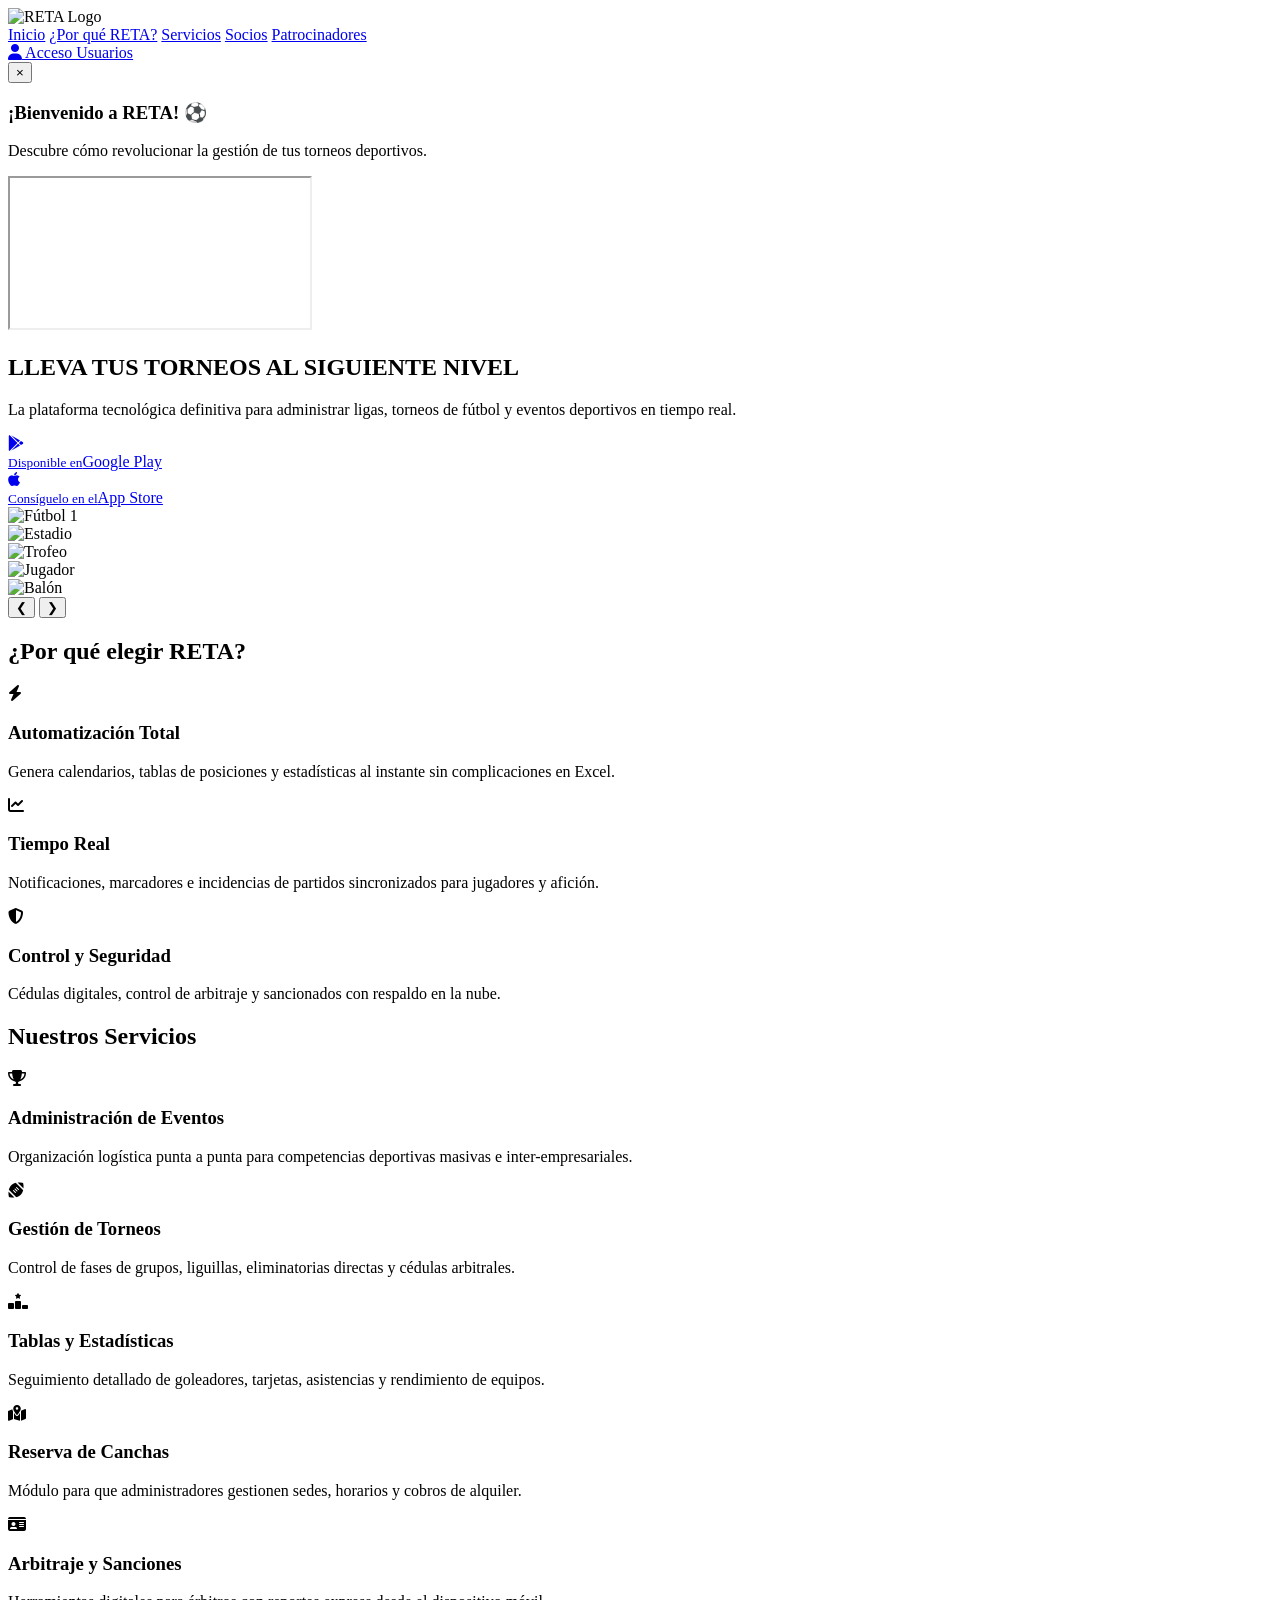
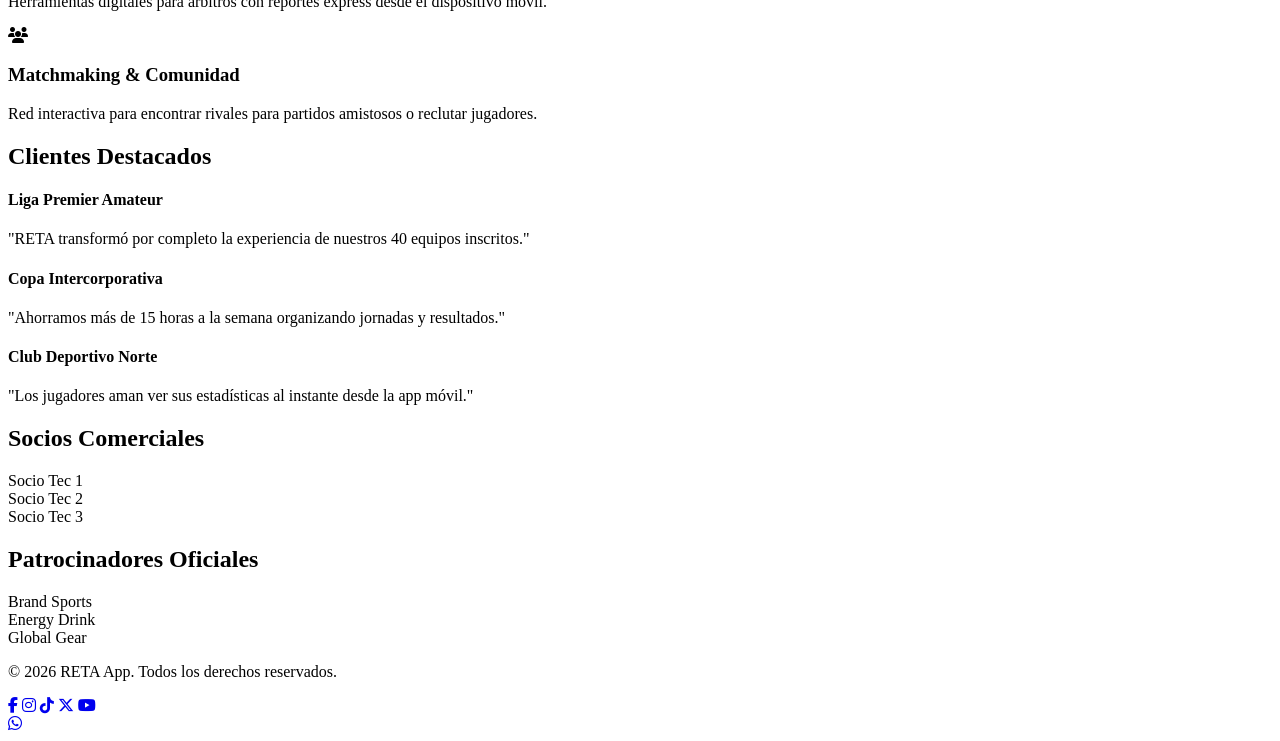
==== commit a0ca52dc: "Update index.html" ====
--- a/index.html
+++ b/index.html
@@ -3,305 +3,201 @@
 <head>
   <meta charset="UTF-8">
   <meta name="viewport" content="width=device-width, initial-scale=1.0">
-  <title>RETA - Lleva tus torneos al siguiente nivel</title>
+  <title>RETA - Plataforma de Gestión Deportiva</title>
   <!-- Google Fonts & FontAwesome Icons -->
   <link href="https://fonts.googleapis.com/css2?family=Poppins:wght@300;400;600;800&display=swap" rel="stylesheet">
   <link rel="stylesheet" href="https://cdnjs.cloudflare.com/ajax/libs/font-awesome/6.4.0/css/all.min.css">
-  <link rel="stylesheet" href="css/style.css">
+  <link rel="stylesheet" href="style.css">
 </head>
 <body>
 
   <!-- BARRA DE NAVEGACIÓN -->
   <header class="navbar">
     <div class="logo-container">
-      <a href="index.html">
-        <img src="img/logo_reta.png" alt="RETA Liga tu Liga" class="logo-img">
-      </a>
+      <!-- Sustituye la ruta por tu logo -->
+      <img src="logo_reta.png" alt="RETA Logo" class="logo-img">
     </div>
     <nav class="nav-links">
       <a href="#inicio">Inicio</a>
       <a href="#por-que">¿Por qué RETA?</a>
-      <a href="#beneficios">Beneficios</a>
-      <a href="#jugadores">Jugadores</a>
-      <a href="#ligas">Ligas</a>
+      <a href="#servicios">Servicios</a>
+      <a href="#socios">Socios</a>
       <a href="#patrocinadores">Patrocinadores</a>
     </nav>
-    <div class="nav-actions">
-      <a href="usuarios.html" class="btn-access">
-        <i class="fa-solid fa-user"></i> Acceso Usuarios
-      </a>
-    </div>
+    <a href="usuarios.html" class="btn-user"><i class="fa-solid fa-user"></i> Acceso Usuarios</a>
   </header>
 
-  <!-- SECCIÓN HERO / INICIO CON SLIDER Y BOTONES SEPARADOS -->
-  <section class="hero" id="inicio">
+  <!-- VENTANA EMERGENTE (MODAL VIDEO) -->
+  <div id="videoModal" class="modal-overlay">
+    <div class="modal-content glass-card">
+      <button class="close-modal" id="closeModal">&times;</button>
+      <h3>¡Bienvenido a RETA! ⚽</h3>
+      <p>Descubre cómo revolucionar la gestión de tus torneos deportivos.</p>
+      <div class="video-container">
+        <iframe src="https://www.youtube.com/embed/dQw4w9WgXcQ" title="Video Promocional RETA" allowfullscreen></iframe>
+      </div>
+    </div>
+  </div>
+
+  <!-- SECCIÓN HERO CON SLIDESHOW -->
+  <section id="inicio" class="hero">
     <div class="hero-content">
-      <h1>LLEVA TUS TORNEOS AL <br><span class="text-gradient">SIGUIENTE NIVEL</span></h1>
-      <p class="hero-subtitle">
-        La plataforma tecnológica definitiva para administrar ligas, torneos de fútbol y eventos deportivos en tiempo real.
-      </p>
+      <h1>LLEVA TUS TORNEOS AL <span class="text-gradient">SIGUIENTE NIVEL</span></h1>
+      <p>La plataforma tecnológica definitiva para administrar ligas, torneos de fútbol y eventos deportivos en tiempo real.</p>
       
-      <!-- BOTONES DE TIENDAS DE APLICACIONES (MÁS SEPARADOS) -->
-      <div class="store-buttons">
+      <!-- BOTONES DE DESCARGA -->
+      <div class="app-buttons">
         <a href="#" class="btn-store">
           <i class="fa-brands fa-google-play"></i>
-          <div><small>Disponible en</small><br><span>Google Play</span></div>
+          <div><small>Disponible en</small><span>Google Play</span></div>
         </a>
         <a href="#" class="btn-store">
           <i class="fa-brands fa-apple"></i>
-          <div><small>Consígalo en el</small><br><span>App Store</span></div>
+          <div><small>Consíguelo en el</small><span>App Store</span></div>
         </a>
       </div>
     </div>
 
-    <!-- SLIDER PRINCIPAL DEL HERO -->
-    <div class="hero-slider-container">
-      <div class="hero-slider">
-        <div class="hero-slide active">
-          <img src="https://images.unsplash.com/photo-1574629810360-7efbbe195018?auto=format&fit=crop&w=1000&q=80" alt="Fútbol 1">
-          <div class="hero-slide-caption">Control total de tus partidos y cédulas digitales</div>
-        </div>
-        <div class="hero-slide">
-          <img src="https://images.unsplash.com/photo-1508098682722-e99c43a406b2?auto=format&fit=crop&w=1000&q=80" alt="Fútbol 2">
-          <div class="hero-slide-caption">Estadísticas en tiempo real para jugadores y árbitros</div>
-        </div>
-        <div class="hero-slide">
-          <img src="https://images.unsplash.com/photo-1517466787929-bc90951d0974?auto=format&fit=crop&w=1000&q=80" alt="Fútbol 3">
-          <div class="hero-slide-caption">Gestión automatizada de convocatorias y finanzas</div>
-        </div>
-      </div>
-      <div class="hero-slider-dots">
-        <span class="h-dot active" data-index="0"></span>
-        <span class="h-dot" data-index="1"></span>
-        <span class="h-dot" data-index="2"></span>
-      </div>
-    </div>
-  </section>
-
-  <!-- SECCIÓN: CONTEO RÁPIDO (MÉTRICAS DEL SISTEMA) -->
-  <section class="section-stats">
-    <div class="container grid-stats">
-      <div class="glass-card stat-card">
-        <i class="fa-solid fa-trophy stat-icon"></i>
-        <div class="stat-number" data-target="150">0</div>
-        <p class="stat-label">Ligas Registradas</p>
-      </div>
-      <div class="glass-card stat-card">
-        <i class="fa-solid fa-users stat-icon"></i>
-        <div class="stat-number" data-target="12500">0</div>
-        <p class="stat-label">Jugadores Registrados</p>
-      </div>
-      <div class="glass-card stat-card">
-        <i class="fa-solid fa-handshake stat-icon"></i>
-        <div class="stat-number" data-target="45">0</div>
-        <p class="stat-label">Aliados Comerciales</p>
-      </div>
-      <div class="glass-card stat-card">
-        <i class="fa-solid fa-building-columns stat-icon"></i>
-        <div class="stat-number" data-target="12">0</div>
-        <p class="stat-label">Gobiernos Apoyando al Deporte</p>
-      </div>
-    </div>
-  </section>
-
-  <!-- SECCIÓN: ¿POR QUÉ RETA? -->
-  <section class="section-services" id="por-que">
-    <div class="container">
-      <h2 class="section-title">¿Por qué elegir <span class="text-gradient">RETA</span>?</h2>
-      <div class="grid-cards">
-        <div class="glass-card feature-card">
-          <i class="fa-solid fa-bolt feature-icon"></i>
-          <h3>Estadísticas en Tiempo Real</h3>
-          <p>Tabla de posiciones, goleadores, amarillas y rojas actualizadas al instante por los árbitros.</p>
-        </div>
-        <div class="glass-card feature-card">
-          <i class="fa-solid fa-calendar-days feature-icon"></i>
-          <h3>Gestión de Roleos</h3>
-          <p>Genera calendarios, asignación de canchas y horarios automáticamente sin complicaciones.</p>
-        </div>
-        <div class="glass-card feature-card">
-          <i class="fa-solid fa-mobile-screen-button feature-icon"></i>
-          <h3>App Móvil para Jugadores</h3>
-          <p>Tus jugadores podrán seguir a sus equipos, consultar convocatorias y récords personales.</p>
-        </div>
-      </div>
-    </div>
-  </section>
-
-  <!-- SECCIÓN: BENEFICIOS RESTAURADA -->
-  <section class="section-benefits" id="beneficios">
-    <div class="container">
-      <h2 class="section-title">Beneficios para tu <span class="text-gradient">Liga</span></h2>
-      <div class="grid-cards">
-        <div class="glass-card feature-card">
-          <i class="fa-solid fa-chart-line feature-icon"></i>
-          <h3>Aumento de Visibilidad</h3>
-          <p>Proyecta tu liga profesionalmente y atrae nuevos patrocinadores y equipos participantes.</p>
-        </div>
-        <div class="glass-card feature-card">
-          <i class="fa-solid fa-shield-cat feature-icon"></i>
-          <h3>Cero Papel</h3>
-          <p>Elimina cédulas físicas. Árbitros y delegados administran digitalmente en el terreno de juego.</p>
-        </div>
-        <div class="glass-card feature-card">
-          <i class="fa-solid fa-wallet feature-icon"></i>
-          <h3>Control Financiero</h3>
-          <p>Seguimiento claro de pagos de arbitraje, inscripciones y sanciones sin margen de error.</p>
-        </div>
-      </div>
-    </div>
-  </section>
-
-  <!-- SECCIÓN: JUGADORES DESTACADOS (SCROLL HORIZONTAL) -->
-  <section class="section-featured" id="jugadores">
-    <div class="container">
-      <h2 class="section-title">Jugadores <span class="text-gradient">Destacados</span></h2>
-      <div class="scroll-row">
-        <!-- Tarjeta 1 -->
-        <div class="glass-card card-item">
-          <img src="https://images.unsplash.com/photo-1508098682722-e99c43a406b2?auto=format&fit=crop&w=400&q=80" alt="Jugador" class="card-img">
-          <div class="card-body">
-            <div class="team-badge"><i class="fa-solid fa-shield-halved"></i> Gallos FC</div>
-            <h3>Carlos Mendoza</h3>
-            <p class="card-meta"><i class="fa-solid fa-trophy"></i> Liga Premier MX</p>
-            <p class="card-submeta"><i class="fa-solid fa-flag"></i> Torneo Clausura 2026</p>
-          </div>
-        </div>
-        <!-- Tarjeta 2 -->
-        <div class="glass-card card-item">
-          <img src="https://images.unsplash.com/photo-1517466787929-bc90951d0974?auto=format&fit=crop&w=400&q=80" alt="Jugador" class="card-img">
-          <div class="card-body">
-            <div class="team-badge"><i class="fa-solid fa-shield-halved"></i> Real San José</div>
-            <h3>Mateo Ramírez</h3>
-            <p class="card-meta"><i class="fa-solid fa-trophy"></i> Liga San José</p>
-            <p class="card-submeta"><i class="fa-solid fa-flag"></i> Copa de Verano</p>
-          </div>
-        </div>
-        <!-- Tarjeta 3 -->
-        <div class="glass-card card-item">
-          <img src="https://images.unsplash.com/photo-1543351611-58f69d7c1781?auto=format&fit=crop&w=400&q=80" alt="Jugador" class="card-img">
-          <div class="card-body">
-            <div class="team-badge"><i class="fa-solid fa-shield-halved"></i> Deportivo Unión</div>
-            <h3>Luis Fernando Torres</h3>
-            <p class="card-meta"><i class="fa-solid fa-trophy"></i> Liga Bajío Intersemanal</p>
-            <p class="card-submeta"><i class="fa-solid fa-flag"></i> Torneo Apertura</p>
-          </div>
-        </div>
-        <!-- Tarjeta 4 -->
-        <div class="glass-card card-item">
-          <img src="https://images.unsplash.com/photo-1560272564-669520747490?auto=format&fit=crop&w=400&q=80" alt="Jugador" class="card-img">
-          <div class="card-body">
-            <div class="team-badge"><i class="fa-solid fa-shield-halved"></i> Atletas del Valle</div>
-            <h3>Javier Hernández</h3>
-            <p class="card-meta"><i class="fa-solid fa-trophy"></i> Liga Municipal Moroleón</p>
-            <p class="card-submeta"><i class="fa-solid fa-flag"></i> Torneo Nocturno</p>
-          </div>
-        </div>
-        <!-- Tarjeta 5 -->
-        <div class="glass-card card-item">
-          <img src="https://images.unsplash.com/photo-1526232761682-d26e03ac148e?auto=format&fit=crop&w=400&q=80" alt="Jugador" class="card-img">
-          <div class="card-body">
-            <div class="team-badge"><i class="fa-solid fa-shield-halved"></i> Tigres Urbano</div>
-            <h3>Diego Gómez</h3>
-            <p class="card-meta"><i class="fa-solid fa-trophy"></i> Liga Élite 7</p>
-            <p class="card-submeta"><i class="fa-solid fa-flag"></i> Torneo Campeón de Campeones</p>
-          </div>
-        </div>
-      </div>
-    </div>
-  </section>
-
-  <!-- SECCIÓN: LIGAS O TORNEOS DESTACADOS (SCROLL HORIZONTAL) -->
-  <section class="section-featured" id="ligas">
-    <div class="container">
-      <h2 class="section-title">Ligas y Torneos <span class="text-gradient">Destacados</span></h2>
-      <div class="scroll-row">
-        <div class="glass-card card-item">
-          <img src="https://images.unsplash.com/photo-1574629810360-7efbbe195018?auto=format&fit=crop&w=400&q=80" alt="Liga Premier" class="card-img">
-          <div class="card-body">
-            <h3>Liga Premier RETA</h3>
-            <p class="card-meta"><i class="fa-solid fa-location-dot"></i> Sede Principal</p>
-            <p class="card-submeta"><i class="fa-solid fa-users"></i> 32 Equipos Activos</p>
-          </div>
-        </div>
-        <div class="glass-card card-item">
-          <img src="https://images.unsplash.com/photo-1508098682722-e99c43a406b2?auto=format&fit=crop&w=400&q=80" alt="Copa Bajío" class="card-img">
-          <div class="card-body">
-            <h3>Copa Internacional Bajío</h3>
-            <p class="card-meta"><i class="fa-solid fa-location-dot"></i> Bajío MX</p>
-            <p class="card-submeta"><i class="fa-solid fa-users"></i> 64 Equipos Activos</p>
-          </div>
-        </div>
-        <div class="glass-card card-item">
-          <img src="https://images.unsplash.com/photo-1551958219-acbc608c6377?auto=format&fit=crop&w=400&q=80" alt="Liga Nocturna" class="card-img">
-          <div class="card-body">
-            <h3>Liga Nocturna de Fútbol 7</h3>
-            <p class="card-meta"><i class="fa-solid fa-location-dot"></i> Centro Deportivo</p>
-            <p class="card-submeta"><i class="fa-solid fa-users"></i> 24 Equipos Activos</p>
-          </div>
-        </div>
-        <div class="glass-card card-item">
-          <img src="https://images.unsplash.com/photo-1518091043644-c1d4457512c6?auto=format&fit=crop&w=400&q=80" alt="Torneo Femenil" class="card-img">
-          <div class="card-body">
-            <h3>Torneo Femenil RETA</h3>
-            <p class="card-meta"><i class="fa-solid fa-location-dot"></i> Moroleón / Uriangato</p>
-            <p class="card-submeta"><i class="fa-solid fa-users"></i> 16 Equipos Activos</p>
-          </div>
-        </div>
-        <div class="glass-card card-item">
-          <img src="https://images.unsplash.com/photo-1579952363873-27f3bade9f55?auto=format&fit=crop&w=400&q=80" alt="Copa Empresarial" class="card-img">
-          <div class="card-body">
-            <h3>Copa Empresarial RETA</h3>
-            <p class="card-meta"><i class="fa-solid fa-location-dot"></i> Zona Industrial</p>
-            <p class="card-submeta"><i class="fa-solid fa-users"></i> 20 Equipos Activos</p>
-          </div>
-        </div>
-      </div>
-    </div>
-  </section>
-
-  <!-- SECCIÓN: ALIADOS COMERCIALES Y PATROCINADORES RESTAURADA -->
-  <section class="section-sponsors" id="patrocinadores">
-    <div class="container">
-      <h2 class="section-title">Aliados y <span class="text-gradient">Patrocinadores</span></h2>
-      <div class="sponsors-grid">
-        <div class="glass-card sponsor-card"><i class="fa-solid fa-shirt sponsor-icon"></i><span>SportPro Jerseys</span></div>
-        <div class="glass-card sponsor-card"><i class="fa-solid fa-bottle-water sponsor-icon"></i><span>HydraTech</span></div>
-        <div class="glass-card sponsor-card"><i class="fa-solid fa-shield-heart sponsor-icon"></i><span>Salud Deportiva</span></div>
-        <div class="glass-card sponsor-card"><i class="fa-solid fa-building-columns sponsor-icon"></i><span>Gobierno del Estado</span></div>
-      </div>
-    </div>
-  </section>
-
-  <!-- VENTANA EMERGENTE (MODAL CON VIDEO DE BIENVENIDA RESTAURADO) -->
-  <div id="videoModal" class="modal-overlay active">
-    <div class="modal-card glass-card modal-video-card">
-      <button class="close-modal" id="closeVideoModal">&times;</button>
-      <h3>Bienvenido a <span class="text-gradient">RETA</span></h3>
-      <p>Descubre cómo revolucionar la administración de tus torneos</p>
-      <div class="video-container">
-        <iframe id="promoVideo" src="https://www.youtube.com/embed/dQw4w9WgXcQ?autoplay=1&mute=1" title="RETA Video Promocional" frameborder="0" allow="accelerometer; autoplay; clipboard-write; encrypted-media; gyroscope; picture-in-picture" allowfullscreen></iframe>
-      </div>
-    </div>
-  </div>
-
-  <!-- FOOTER / PIE DE PÁGINA -->
-  <footer class="footer">
-    <div class="container footer-content">
+    <!-- SLIDESHOW (5 IMÁGENES) -->
+    <div class="slider-container glass-card">
+      <div class="slide active"><img src="https://images.unsplash.com/photo-1508098682722-e99c43a406b2?auto=format&fit=crop&w=800&q=80" alt="Fútbol 1"></div>
+      <div class="slide"><img src="https://images.unsplash.com/photo-1574629810360-7efbbe195018?auto=format&fit=crop&w=800&q=80" alt="Estadio"></div>
+      <div class="slide"><img src="https://images.unsplash.com/photo-1517649763962-0c623266ddc0?auto=format&fit=crop&w=800&q=80" alt="Trofeo"></div>
+      <div class="slide"><img src="https://images.unsplash.com/photo-1526232761682-d26e03ac148e?auto=format&fit=crop&w=800&q=80" alt="Jugador"></div>
+      <div class="slide"><img src="https://images.unsplash.com/photo-1579952363873-27f3bade9f55?auto=format&fit=crop&w=800&q=80" alt="Balón"></div>
+      <button class="prev" id="prevSlide">&#10094;</button>
+      <button class="next" id="nextSlide">&#10095;</button>
+    </div>
+  </section>
+
+  <!-- ¿POR QUÉ ELEGIR RETA? -->
+  <section id="por-que" class="section-container">
+    <h2 class="section-title">¿Por qué elegir <span class="text-gradient">RETA</span>?</h2>
+    <div class="grid-3">
+      <div class="glass-card feature-card">
+        <i class="fa-solid fa-bolt icon"></i>
+        <h3>Automatización Total</h3>
+        <p>Genera calendarios, tablas de posiciones y estadísticas al instante sin complicaciones en Excel.</p>
+      </div>
+      <div class="glass-card feature-card">
+        <i class="fa-solid fa-chart-line icon"></i>
+        <h3>Tiempo Real</h3>
+        <p>Notificaciones, marcadores e incidencias de partidos sincronizados para jugadores y afición.</p>
+      </div>
+      <div class="glass-card feature-card">
+        <i class="fa-solid fa-shield-halved icon"></i>
+        <h3>Control y Seguridad</h3>
+        <p>Cédulas digitales, control de arbitraje y sancionados con respaldo en la nube.</p>
+      </div>
+    </div>
+  </section>
+
+  <!-- SERVICIOS (CON EFECTO GLOW INTERACTIVO JS) -->
+  <section id="servicios" class="section-container">
+    <h2 class="section-title">Nuestros <span class="text-gradient">Servicios</span></h2>
+    <div class="grid-glow-container">
+      <div class="glow-card">
+        <div class="glow-card-content">
+          <i class="fa-solid fa-trophy glow-icon"></i>
+          <h3>Administración de Eventos</h3>
+          <p>Organización logística punta a punta para competencias deportivas masivas e inter-empresariales.</p>
+        </div>
+      </div>
+      <div class="glow-card">
+        <div class="glow-card-content">
+          <i class="fa-solid fa-football glow-icon"></i>
+          <h3>Gestión de Torneos</h3>
+          <p>Control de fases de grupos, liguillas, eliminatorias directas y cédulas arbitrales.</p>
+        </div>
+      </div>
+      <div class="glow-card">
+        <div class="glow-card-content">
+          <i class="fa-solid fa-ranking-star glow-icon"></i>
+          <h3>Tablas y Estadísticas</h3>
+          <p>Seguimiento detallado de goleadores, tarjetas, asistencias y rendimiento de equipos.</p>
+        </div>
+      </div>
+      <div class="glow-card">
+        <div class="glow-card-content">
+          <i class="fa-solid fa-map-location-dot glow-icon"></i>
+          <h3>Reserva de Canchas</h3>
+          <p>Módulo para que administradores gestionen sedes, horarios y cobros de alquiler.</p>
+        </div>
+      </div>
+      <div class="glow-card">
+        <div class="glow-card-content">
+          <i class="fa-solid fa-id-card glow-icon"></i>
+          <h3>Arbitraje y Sanciones</h3>
+          <p>Herramientas digitales para árbitros con reportes express desde el dispositivo móvil.</p>
+        </div>
+      </div>
+      <div class="glow-card">
+        <div class="glow-card-content">
+          <i class="fa-solid fa-users glow-icon"></i>
+          <h3>Matchmaking & Comunidad</h3>
+          <p>Red interactiva para encontrar rivales para partidos amistosos o reclutar jugadores.</p>
+        </div>
+      </div>
+    </div>
+  </section>
+
+  <!-- CLIENTES DESTACADOS -->
+  <section class="section-container">
+    <h2 class="section-title">Clientes Destacados</h2>
+    <div class="grid-3">
+      <div class="glass-card client-card">
+        <h4>Liga Premier Amateur</h4>
+        <p>"RETA transformó por completo la experiencia de nuestros 40 equipos inscritos."</p>
+      </div>
+      <div class="glass-card client-card">
+        <h4>Copa Intercorporativa</h4>
+        <p>"Ahorramos más de 15 horas a la semana organizando jornadas y resultados."</p>
+      </div>
+      <div class="glass-card client-card">
+        <h4>Club Deportivo Norte</h4>
+        <p>"Los jugadores aman ver sus estadísticas al instante desde la app móvil."</p>
+      </div>
+    </div>
+  </section>
+
+  <!-- SOCIOS Y PATROCINADORES -->
+  <section id="socios" class="section-container">
+    <h2 class="section-title">Socios Comerciales</h2>
+    <div class="logos-grid">
+      <div class="glass-card logo-badge">Socio Tec 1</div>
+      <div class="glass-card logo-badge">Socio Tec 2</div>
+      <div class="glass-card logo-badge">Socio Tec 3</div>
+    </div>
+  </section>
+
+  <section id="patrocinadores" class="section-container">
+    <h2 class="section-title">Patrocinadores Oficiales</h2>
+    <div class="logos-grid">
+      <div class="glass-card logo-badge">Brand Sports</div>
+      <div class="glass-card logo-badge">Energy Drink</div>
+      <div class="glass-card logo-badge">Global Gear</div>
+    </div>
+  </section>
+
+  <!-- FOOTER Y REDES SOCIALES -->
+  <footer>
+    <div class="footer-content">
       <p>&copy; 2026 RETA App. Todos los derechos reservados.</p>
       <div class="social-links">
         <a href="#"><i class="fa-brands fa-facebook-f"></i></a>
         <a href="#"><i class="fa-brands fa-instagram"></i></a>
+        <a href="#"><i class="fa-brands fa-tiktok"></i></a>
+        <a href="#"><i class="fa-brands fa-x-twitter"></i></a>
         <a href="#"><i class="fa-brands fa-youtube"></i></a>
       </div>
     </div>
   </footer>
 
-  <!-- BOTÓN FLOTANTE DE WHATSAPP -->
-  <a href="https://wa.me/5214737374394?text=Hola,%20quisiera%20m%C3%A1s%20informaci%C3%B3n%20sobre%20RETA" class="whatsapp-float" target="_blank" rel="noopener noreferrer" aria-label="Contacto WhatsApp">
+  <!-- BOTÓN FLOTANTE WHATSAPP -->
+  <a href="https://wa.me/1234567890" class="whatsapp-float" target="_blank" aria-label="WhatsApp">
     <i class="fa-brands fa-whatsapp"></i>
   </a>
 
-  <script src="js/script.js"></script>
+  <script src="script.js"></script>
 </body>
 </html>
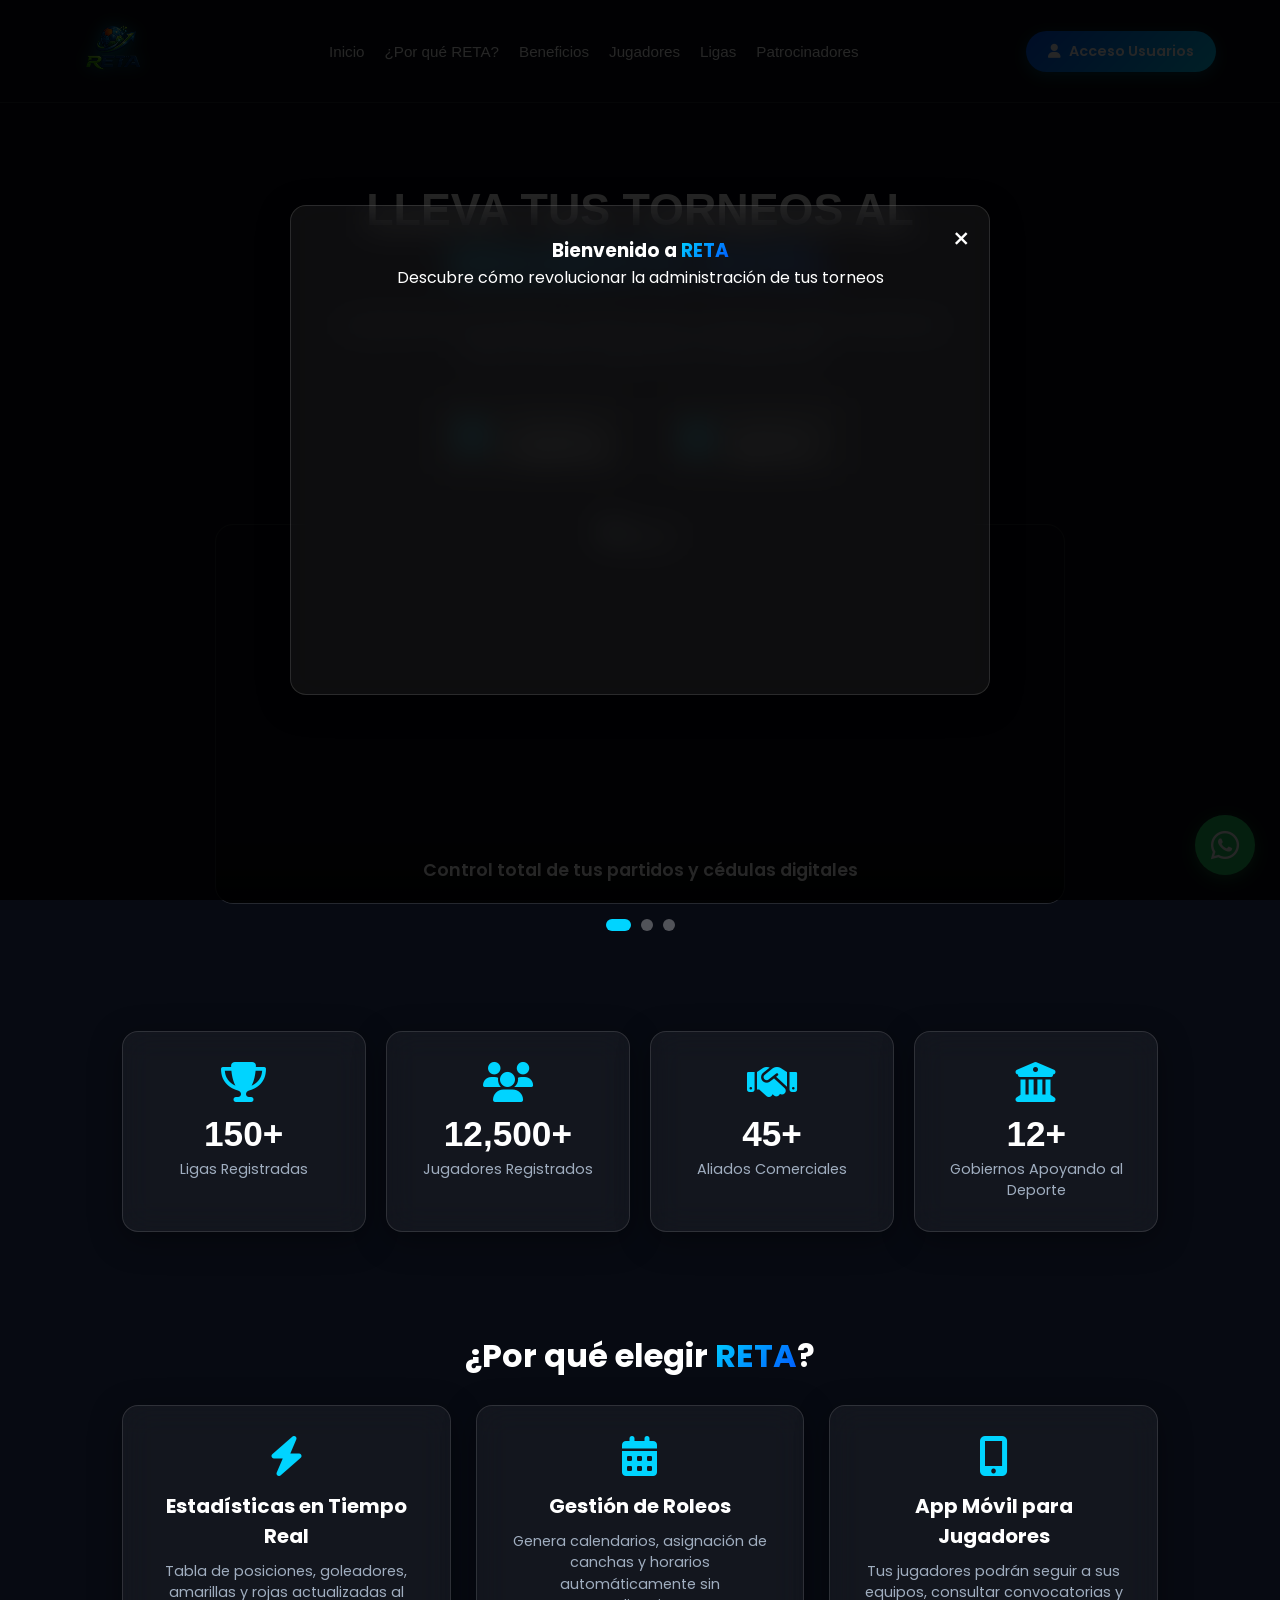
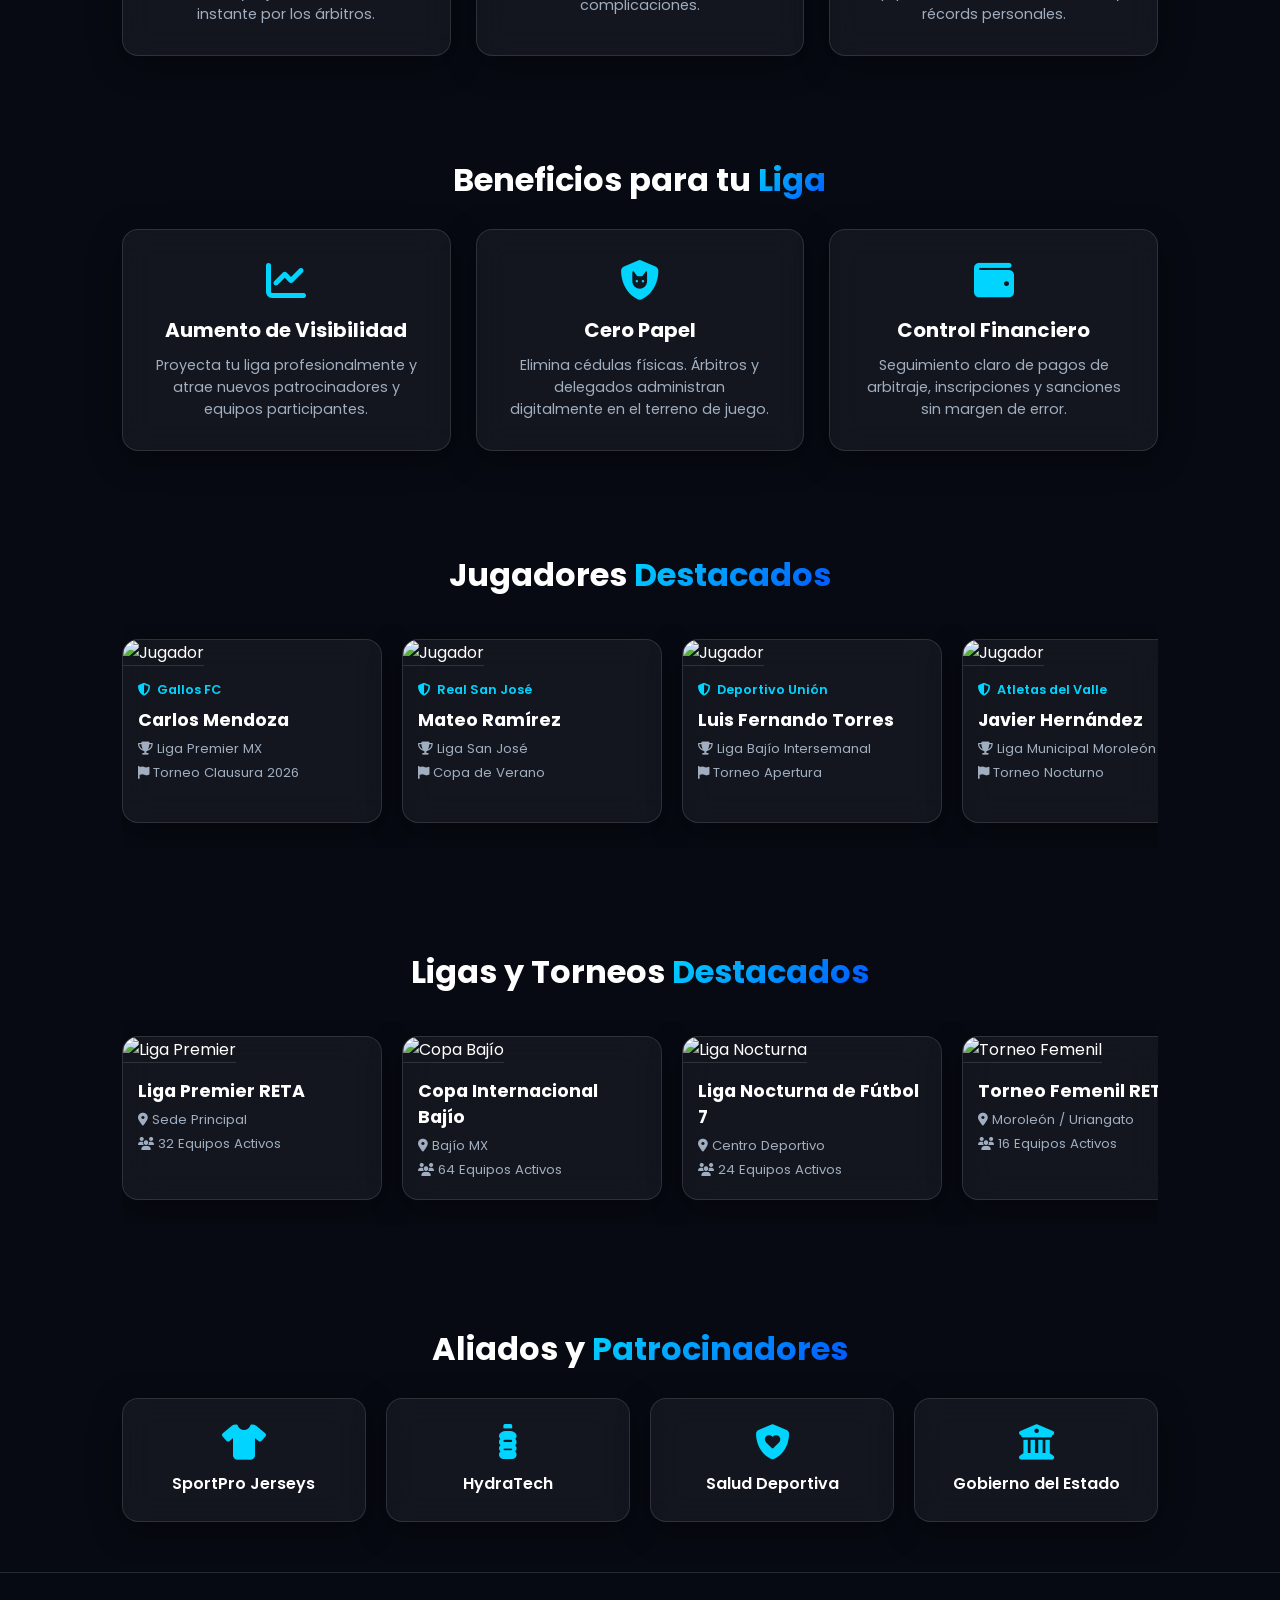
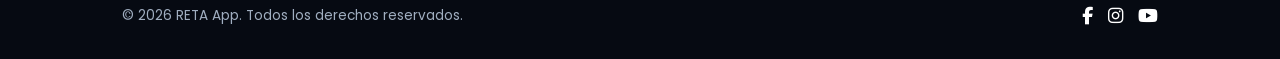
==== commit be57ce96: "Update index.html" ====
--- a/index.html
+++ b/index.html
@@ -3,201 +3,305 @@
 <head>
   <meta charset="UTF-8">
   <meta name="viewport" content="width=device-width, initial-scale=1.0">
-  <title>RETA - Plataforma de Gestión Deportiva</title>
+  <title>RETA - Lleva tus torneos al siguiente nivel</title>
   <!-- Google Fonts & FontAwesome Icons -->
   <link href="https://fonts.googleapis.com/css2?family=Poppins:wght@300;400;600;800&display=swap" rel="stylesheet">
   <link rel="stylesheet" href="https://cdnjs.cloudflare.com/ajax/libs/font-awesome/6.4.0/css/all.min.css">
-  <link rel="stylesheet" href="style.css">
+  <link rel="stylesheet" href="css/style.css">
 </head>
 <body>
 
   <!-- BARRA DE NAVEGACIÓN -->
   <header class="navbar">
     <div class="logo-container">
-      <!-- Sustituye la ruta por tu logo -->
-      <img src="logo_reta.png" alt="RETA Logo" class="logo-img">
+      <a href="index.html">
+        <img src="img/logo_reta.png" alt="RETA Liga tu Liga" class="logo-img">
+      </a>
     </div>
     <nav class="nav-links">
       <a href="#inicio">Inicio</a>
       <a href="#por-que">¿Por qué RETA?</a>
-      <a href="#servicios">Servicios</a>
-      <a href="#socios">Socios</a>
+      <a href="#beneficios">Beneficios</a>
+      <a href="#jugadores">Jugadores</a>
+      <a href="#ligas">Ligas</a>
       <a href="#patrocinadores">Patrocinadores</a>
     </nav>
-    <a href="usuarios.html" class="btn-user"><i class="fa-solid fa-user"></i> Acceso Usuarios</a>
+    <div class="nav-actions">
+      <a href="usuarios.html" class="btn-access">
+        <i class="fa-solid fa-user"></i> Acceso Usuarios
+      </a>
+    </div>
   </header>
 
-  <!-- VENTANA EMERGENTE (MODAL VIDEO) -->
-  <div id="videoModal" class="modal-overlay">
-    <div class="modal-content glass-card">
-      <button class="close-modal" id="closeModal">&times;</button>
-      <h3>¡Bienvenido a RETA! ⚽</h3>
-      <p>Descubre cómo revolucionar la gestión de tus torneos deportivos.</p>
-      <div class="video-container">
-        <iframe src="https://www.youtube.com/embed/dQw4w9WgXcQ" title="Video Promocional RETA" allowfullscreen></iframe>
-      </div>
-    </div>
-  </div>
-
-  <!-- SECCIÓN HERO CON SLIDESHOW -->
-  <section id="inicio" class="hero">
+  <!-- SECCIÓN HERO / INICIO CON SLIDER Y BOTONES SEPARADOS -->
+  <section class="hero" id="inicio">
     <div class="hero-content">
-      <h1>LLEVA TUS TORNEOS AL <span class="text-gradient">SIGUIENTE NIVEL</span></h1>
-      <p>La plataforma tecnológica definitiva para administrar ligas, torneos de fútbol y eventos deportivos en tiempo real.</p>
+      <h1>LLEVA TUS TORNEOS AL <br><span class="text-gradient">SIGUIENTE NIVEL</span></h1>
+      <p class="hero-subtitle">
+        La plataforma tecnológica definitiva para administrar ligas, torneos de fútbol y eventos deportivos en tiempo real.
+      </p>
       
-      <!-- BOTONES DE DESCARGA -->
-      <div class="app-buttons">
+      <!-- BOTONES DE TIENDAS DE APLICACIONES (MÁS SEPARADOS) -->
+      <div class="store-buttons">
         <a href="#" class="btn-store">
           <i class="fa-brands fa-google-play"></i>
-          <div><small>Disponible en</small><span>Google Play</span></div>
+          <div><small>Disponible en</small><br><span>Google Play</span></div>
         </a>
         <a href="#" class="btn-store">
           <i class="fa-brands fa-apple"></i>
-          <div><small>Consíguelo en el</small><span>App Store</span></div>
+          <div><small>Consígalo en el</small><br><span>App Store</span></div>
         </a>
       </div>
     </div>
 
-    <!-- SLIDESHOW (5 IMÁGENES) -->
-    <div class="slider-container glass-card">
-      <div class="slide active"><img src="https://images.unsplash.com/photo-1508098682722-e99c43a406b2?auto=format&fit=crop&w=800&q=80" alt="Fútbol 1"></div>
-      <div class="slide"><img src="https://images.unsplash.com/photo-1574629810360-7efbbe195018?auto=format&fit=crop&w=800&q=80" alt="Estadio"></div>
-      <div class="slide"><img src="https://images.unsplash.com/photo-1517649763962-0c623266ddc0?auto=format&fit=crop&w=800&q=80" alt="Trofeo"></div>
-      <div class="slide"><img src="https://images.unsplash.com/photo-1526232761682-d26e03ac148e?auto=format&fit=crop&w=800&q=80" alt="Jugador"></div>
-      <div class="slide"><img src="https://images.unsplash.com/photo-1579952363873-27f3bade9f55?auto=format&fit=crop&w=800&q=80" alt="Balón"></div>
-      <button class="prev" id="prevSlide">&#10094;</button>
-      <button class="next" id="nextSlide">&#10095;</button>
-    </div>
-  </section>
-
-  <!-- ¿POR QUÉ ELEGIR RETA? -->
-  <section id="por-que" class="section-container">
-    <h2 class="section-title">¿Por qué elegir <span class="text-gradient">RETA</span>?</h2>
-    <div class="grid-3">
-      <div class="glass-card feature-card">
-        <i class="fa-solid fa-bolt icon"></i>
-        <h3>Automatización Total</h3>
-        <p>Genera calendarios, tablas de posiciones y estadísticas al instante sin complicaciones en Excel.</p>
-      </div>
-      <div class="glass-card feature-card">
-        <i class="fa-solid fa-chart-line icon"></i>
-        <h3>Tiempo Real</h3>
-        <p>Notificaciones, marcadores e incidencias de partidos sincronizados para jugadores y afición.</p>
-      </div>
-      <div class="glass-card feature-card">
-        <i class="fa-solid fa-shield-halved icon"></i>
-        <h3>Control y Seguridad</h3>
-        <p>Cédulas digitales, control de arbitraje y sancionados con respaldo en la nube.</p>
-      </div>
-    </div>
-  </section>
-
-  <!-- SERVICIOS (CON EFECTO GLOW INTERACTIVO JS) -->
-  <section id="servicios" class="section-container">
-    <h2 class="section-title">Nuestros <span class="text-gradient">Servicios</span></h2>
-    <div class="grid-glow-container">
-      <div class="glow-card">
-        <div class="glow-card-content">
-          <i class="fa-solid fa-trophy glow-icon"></i>
-          <h3>Administración de Eventos</h3>
-          <p>Organización logística punta a punta para competencias deportivas masivas e inter-empresariales.</p>
-        </div>
-      </div>
-      <div class="glow-card">
-        <div class="glow-card-content">
-          <i class="fa-solid fa-football glow-icon"></i>
-          <h3>Gestión de Torneos</h3>
-          <p>Control de fases de grupos, liguillas, eliminatorias directas y cédulas arbitrales.</p>
-        </div>
-      </div>
-      <div class="glow-card">
-        <div class="glow-card-content">
-          <i class="fa-solid fa-ranking-star glow-icon"></i>
-          <h3>Tablas y Estadísticas</h3>
-          <p>Seguimiento detallado de goleadores, tarjetas, asistencias y rendimiento de equipos.</p>
-        </div>
-      </div>
-      <div class="glow-card">
-        <div class="glow-card-content">
-          <i class="fa-solid fa-map-location-dot glow-icon"></i>
-          <h3>Reserva de Canchas</h3>
-          <p>Módulo para que administradores gestionen sedes, horarios y cobros de alquiler.</p>
-        </div>
-      </div>
-      <div class="glow-card">
-        <div class="glow-card-content">
-          <i class="fa-solid fa-id-card glow-icon"></i>
-          <h3>Arbitraje y Sanciones</h3>
-          <p>Herramientas digitales para árbitros con reportes express desde el dispositivo móvil.</p>
-        </div>
-      </div>
-      <div class="glow-card">
-        <div class="glow-card-content">
-          <i class="fa-solid fa-users glow-icon"></i>
-          <h3>Matchmaking & Comunidad</h3>
-          <p>Red interactiva para encontrar rivales para partidos amistosos o reclutar jugadores.</p>
-        </div>
-      </div>
-    </div>
-  </section>
-
-  <!-- CLIENTES DESTACADOS -->
-  <section class="section-container">
-    <h2 class="section-title">Clientes Destacados</h2>
-    <div class="grid-3">
-      <div class="glass-card client-card">
-        <h4>Liga Premier Amateur</h4>
-        <p>"RETA transformó por completo la experiencia de nuestros 40 equipos inscritos."</p>
-      </div>
-      <div class="glass-card client-card">
-        <h4>Copa Intercorporativa</h4>
-        <p>"Ahorramos más de 15 horas a la semana organizando jornadas y resultados."</p>
-      </div>
-      <div class="glass-card client-card">
-        <h4>Club Deportivo Norte</h4>
-        <p>"Los jugadores aman ver sus estadísticas al instante desde la app móvil."</p>
-      </div>
-    </div>
-  </section>
-
-  <!-- SOCIOS Y PATROCINADORES -->
-  <section id="socios" class="section-container">
-    <h2 class="section-title">Socios Comerciales</h2>
-    <div class="logos-grid">
-      <div class="glass-card logo-badge">Socio Tec 1</div>
-      <div class="glass-card logo-badge">Socio Tec 2</div>
-      <div class="glass-card logo-badge">Socio Tec 3</div>
-    </div>
-  </section>
-
-  <section id="patrocinadores" class="section-container">
-    <h2 class="section-title">Patrocinadores Oficiales</h2>
-    <div class="logos-grid">
-      <div class="glass-card logo-badge">Brand Sports</div>
-      <div class="glass-card logo-badge">Energy Drink</div>
-      <div class="glass-card logo-badge">Global Gear</div>
-    </div>
-  </section>
-
-  <!-- FOOTER Y REDES SOCIALES -->
-  <footer>
-    <div class="footer-content">
+    <!-- SLIDER PRINCIPAL DEL HERO -->
+    <div class="hero-slider-container">
+      <div class="hero-slider">
+        <div class="hero-slide active">
+          <img src="https://images.unsplash.com/photo-1574629810360-7efbbe195018?auto=format&fit=crop&w=1000&q=80" alt="Fútbol 1">
+          <div class="hero-slide-caption">Control total de tus partidos y cédulas digitales</div>
+        </div>
+        <div class="hero-slide">
+          <img src="https://images.unsplash.com/photo-1508098682722-e99c43a406b2?auto=format&fit=crop&w=1000&q=80" alt="Fútbol 2">
+          <div class="hero-slide-caption">Estadísticas en tiempo real para jugadores y árbitros</div>
+        </div>
+        <div class="hero-slide">
+          <img src="https://images.unsplash.com/photo-1517466787929-bc90951d0974?auto=format&fit=crop&w=1000&q=80" alt="Fútbol 3">
+          <div class="hero-slide-caption">Gestión automatizada de convocatorias y finanzas</div>
+        </div>
+      </div>
+      <div class="hero-slider-dots">
+        <span class="h-dot active" data-index="0"></span>
+        <span class="h-dot" data-index="1"></span>
+        <span class="h-dot" data-index="2"></span>
+      </div>
+    </div>
+  </section>
+
+  <!-- SECCIÓN: CONTEO RÁPIDO (MÉTRICAS DEL SISTEMA) -->
+  <section class="section-stats">
+    <div class="container grid-stats">
+      <div class="glass-card stat-card">
+        <i class="fa-solid fa-trophy stat-icon"></i>
+        <div class="stat-number" data-target="150">0</div>
+        <p class="stat-label">Ligas Registradas</p>
+      </div>
+      <div class="glass-card stat-card">
+        <i class="fa-solid fa-users stat-icon"></i>
+        <div class="stat-number" data-target="12500">0</div>
+        <p class="stat-label">Jugadores Registrados</p>
+      </div>
+      <div class="glass-card stat-card">
+        <i class="fa-solid fa-handshake stat-icon"></i>
+        <div class="stat-number" data-target="45">0</div>
+        <p class="stat-label">Aliados Comerciales</p>
+      </div>
+      <div class="glass-card stat-card">
+        <i class="fa-solid fa-building-columns stat-icon"></i>
+        <div class="stat-number" data-target="12">0</div>
+        <p class="stat-label">Gobiernos Apoyando al Deporte</p>
+      </div>
+    </div>
+  </section>
+
+  <!-- SECCIÓN: ¿POR QUÉ RETA? -->
+  <section class="section-services" id="por-que">
+    <div class="container">
+      <h2 class="section-title">¿Por qué elegir <span class="text-gradient">RETA</span>?</h2>
+      <div class="grid-cards">
+        <div class="glass-card feature-card">
+          <i class="fa-solid fa-bolt feature-icon"></i>
+          <h3>Estadísticas en Tiempo Real</h3>
+          <p>Tabla de posiciones, goleadores, amarillas y rojas actualizadas al instante por los árbitros.</p>
+        </div>
+        <div class="glass-card feature-card">
+          <i class="fa-solid fa-calendar-days feature-icon"></i>
+          <h3>Gestión de Roleos</h3>
+          <p>Genera calendarios, asignación de canchas y horarios automáticamente sin complicaciones.</p>
+        </div>
+        <div class="glass-card feature-card">
+          <i class="fa-solid fa-mobile-screen-button feature-icon"></i>
+          <h3>App Móvil para Jugadores</h3>
+          <p>Tus jugadores podrán seguir a sus equipos, consultar convocatorias y récords personales.</p>
+        </div>
+      </div>
+    </div>
+  </section>
+
+  <!-- SECCIÓN: BENEFICIOS RESTAURADA -->
+  <section class="section-benefits" id="beneficios">
+    <div class="container">
+      <h2 class="section-title">Beneficios para tu <span class="text-gradient">Liga</span></h2>
+      <div class="grid-cards">
+        <div class="glass-card feature-card">
+          <i class="fa-solid fa-chart-line feature-icon"></i>
+          <h3>Aumento de Visibilidad</h3>
+          <p>Proyecta tu liga profesionalmente y atrae nuevos patrocinadores y equipos participantes.</p>
+        </div>
+        <div class="glass-card feature-card">
+          <i class="fa-solid fa-shield-cat feature-icon"></i>
+          <h3>Cero Papel</h3>
+          <p>Elimina cédulas físicas. Árbitros y delegados administran digitalmente en el terreno de juego.</p>
+        </div>
+        <div class="glass-card feature-card">
+          <i class="fa-solid fa-wallet feature-icon"></i>
+          <h3>Control Financiero</h3>
+          <p>Seguimiento claro de pagos de arbitraje, inscripciones y sanciones sin margen de error.</p>
+        </div>
+      </div>
+    </div>
+  </section>
+
+  <!-- SECCIÓN: JUGADORES DESTACADOS (SCROLL HORIZONTAL) -->
+  <section class="section-featured" id="jugadores">
+    <div class="container">
+      <h2 class="section-title">Jugadores <span class="text-gradient">Destacados</span></h2>
+      <div class="scroll-row">
+        <!-- Tarjeta 1 -->
+        <div class="glass-card card-item">
+          <img src="https://images.unsplash.com/photo-1508098682722-e99c43a406b2?auto=format&fit=crop&w=400&q=80" alt="Jugador" class="card-img">
+          <div class="card-body">
+            <div class="team-badge"><i class="fa-solid fa-shield-halved"></i> Gallos FC</div>
+            <h3>Carlos Mendoza</h3>
+            <p class="card-meta"><i class="fa-solid fa-trophy"></i> Liga Premier MX</p>
+            <p class="card-submeta"><i class="fa-solid fa-flag"></i> Torneo Clausura 2026</p>
+          </div>
+        </div>
+        <!-- Tarjeta 2 -->
+        <div class="glass-card card-item">
+          <img src="https://images.unsplash.com/photo-1517466787929-bc90951d0974?auto=format&fit=crop&w=400&q=80" alt="Jugador" class="card-img">
+          <div class="card-body">
+            <div class="team-badge"><i class="fa-solid fa-shield-halved"></i> Real San José</div>
+            <h3>Mateo Ramírez</h3>
+            <p class="card-meta"><i class="fa-solid fa-trophy"></i> Liga San José</p>
+            <p class="card-submeta"><i class="fa-solid fa-flag"></i> Copa de Verano</p>
+          </div>
+        </div>
+        <!-- Tarjeta 3 -->
+        <div class="glass-card card-item">
+          <img src="https://images.unsplash.com/photo-1543351611-58f69d7c1781?auto=format&fit=crop&w=400&q=80" alt="Jugador" class="card-img">
+          <div class="card-body">
+            <div class="team-badge"><i class="fa-solid fa-shield-halved"></i> Deportivo Unión</div>
+            <h3>Luis Fernando Torres</h3>
+            <p class="card-meta"><i class="fa-solid fa-trophy"></i> Liga Bajío Intersemanal</p>
+            <p class="card-submeta"><i class="fa-solid fa-flag"></i> Torneo Apertura</p>
+          </div>
+        </div>
+        <!-- Tarjeta 4 -->
+        <div class="glass-card card-item">
+          <img src="https://images.unsplash.com/photo-1560272564-669520747490?auto=format&fit=crop&w=400&q=80" alt="Jugador" class="card-img">
+          <div class="card-body">
+            <div class="team-badge"><i class="fa-solid fa-shield-halved"></i> Atletas del Valle</div>
+            <h3>Javier Hernández</h3>
+            <p class="card-meta"><i class="fa-solid fa-trophy"></i> Liga Municipal Moroleón</p>
+            <p class="card-submeta"><i class="fa-solid fa-flag"></i> Torneo Nocturno</p>
+          </div>
+        </div>
+        <!-- Tarjeta 5 -->
+        <div class="glass-card card-item">
+          <img src="https://images.unsplash.com/photo-1526232761682-d26e03ac148e?auto=format&fit=crop&w=400&q=80" alt="Jugador" class="card-img">
+          <div class="card-body">
+            <div class="team-badge"><i class="fa-solid fa-shield-halved"></i> Tigres Urbano</div>
+            <h3>Diego Gómez</h3>
+            <p class="card-meta"><i class="fa-solid fa-trophy"></i> Liga Élite 7</p>
+            <p class="card-submeta"><i class="fa-solid fa-flag"></i> Torneo Campeón de Campeones</p>
+          </div>
+        </div>
+      </div>
+    </div>
+  </section>
+
+  <!-- SECCIÓN: LIGAS O TORNEOS DESTACADOS (SCROLL HORIZONTAL) -->
+  <section class="section-featured" id="ligas">
+    <div class="container">
+      <h2 class="section-title">Ligas y Torneos <span class="text-gradient">Destacados</span></h2>
+      <div class="scroll-row">
+        <div class="glass-card card-item">
+          <img src="https://images.unsplash.com/photo-1574629810360-7efbbe195018?auto=format&fit=crop&w=400&q=80" alt="Liga Premier" class="card-img">
+          <div class="card-body">
+            <h3>Liga Premier RETA</h3>
+            <p class="card-meta"><i class="fa-solid fa-location-dot"></i> Sede Principal</p>
+            <p class="card-submeta"><i class="fa-solid fa-users"></i> 32 Equipos Activos</p>
+          </div>
+        </div>
+        <div class="glass-card card-item">
+          <img src="https://images.unsplash.com/photo-1508098682722-e99c43a406b2?auto=format&fit=crop&w=400&q=80" alt="Copa Bajío" class="card-img">
+          <div class="card-body">
+            <h3>Copa Internacional Bajío</h3>
+            <p class="card-meta"><i class="fa-solid fa-location-dot"></i> Bajío MX</p>
+            <p class="card-submeta"><i class="fa-solid fa-users"></i> 64 Equipos Activos</p>
+          </div>
+        </div>
+        <div class="glass-card card-item">
+          <img src="https://images.unsplash.com/photo-1551958219-acbc608c6377?auto=format&fit=crop&w=400&q=80" alt="Liga Nocturna" class="card-img">
+          <div class="card-body">
+            <h3>Liga Nocturna de Fútbol 7</h3>
+            <p class="card-meta"><i class="fa-solid fa-location-dot"></i> Centro Deportivo</p>
+            <p class="card-submeta"><i class="fa-solid fa-users"></i> 24 Equipos Activos</p>
+          </div>
+        </div>
+        <div class="glass-card card-item">
+          <img src="https://images.unsplash.com/photo-1518091043644-c1d4457512c6?auto=format&fit=crop&w=400&q=80" alt="Torneo Femenil" class="card-img">
+          <div class="card-body">
+            <h3>Torneo Femenil RETA</h3>
+            <p class="card-meta"><i class="fa-solid fa-location-dot"></i> Moroleón / Uriangato</p>
+            <p class="card-submeta"><i class="fa-solid fa-users"></i> 16 Equipos Activos</p>
+          </div>
+        </div>
+        <div class="glass-card card-item">
+          <img src="https://images.unsplash.com/photo-1579952363873-27f3bade9f55?auto=format&fit=crop&w=400&q=80" alt="Copa Empresarial" class="card-img">
+          <div class="card-body">
+            <h3>Copa Empresarial RETA</h3>
+            <p class="card-meta"><i class="fa-solid fa-location-dot"></i> Zona Industrial</p>
+            <p class="card-submeta"><i class="fa-solid fa-users"></i> 20 Equipos Activos</p>
+          </div>
+        </div>
+      </div>
+    </div>
+  </section>
+
+  <!-- SECCIÓN: ALIADOS COMERCIALES Y PATROCINADORES RESTAURADA -->
+  <section class="section-sponsors" id="patrocinadores">
+    <div class="container">
+      <h2 class="section-title">Aliados y <span class="text-gradient">Patrocinadores</span></h2>
+      <div class="sponsors-grid">
+        <div class="glass-card sponsor-card"><i class="fa-solid fa-shirt sponsor-icon"></i><span>SportPro Jerseys</span></div>
+        <div class="glass-card sponsor-card"><i class="fa-solid fa-bottle-water sponsor-icon"></i><span>HydraTech</span></div>
+        <div class="glass-card sponsor-card"><i class="fa-solid fa-shield-heart sponsor-icon"></i><span>Salud Deportiva</span></div>
+        <div class="glass-card sponsor-card"><i class="fa-solid fa-building-columns sponsor-icon"></i><span>Gobierno del Estado</span></div>
+      </div>
+    </div>
+  </section>
+
+  <!-- VENTANA EMERGENTE (MODAL CON VIDEO DE BIENVENIDA RESTAURADO) -->
+  <div id="videoModal" class="modal-overlay active">
+    <div class="modal-card glass-card modal-video-card">
+      <button class="close-modal" id="closeVideoModal">&times;</button>
+      <h3>Bienvenido a <span class="text-gradient">RETA</span></h3>
+      <p>Descubre cómo revolucionar la administración de tus torneos</p>
+      <div class="video-container">
+        <iframe id="promoVideo" src="https://www.youtube.com/embed/dQw4w9WgXcQ?autoplay=1&mute=1" title="RETA Video Promocional" frameborder="0" allow="accelerometer; autoplay; clipboard-write; encrypted-media; gyroscope; picture-in-picture" allowfullscreen></iframe>
+      </div>
+    </div>
+  </div>
+
+  <!-- FOOTER / PIE DE PÁGINA -->
+  <footer class="footer">
+    <div class="container footer-content">
       <p>&copy; 2026 RETA App. Todos los derechos reservados.</p>
       <div class="social-links">
         <a href="#"><i class="fa-brands fa-facebook-f"></i></a>
         <a href="#"><i class="fa-brands fa-instagram"></i></a>
-        <a href="#"><i class="fa-brands fa-tiktok"></i></a>
-        <a href="#"><i class="fa-brands fa-x-twitter"></i></a>
         <a href="#"><i class="fa-brands fa-youtube"></i></a>
       </div>
     </div>
   </footer>
 
-  <!-- BOTÓN FLOTANTE WHATSAPP -->
-  <a href="https://wa.me/1234567890" class="whatsapp-float" target="_blank" aria-label="WhatsApp">
+  <!-- BOTÓN FLOTANTE DE WHATSAPP -->
+  <a href="https://wa.me/5214737374394?text=Hola,%20quisiera%20m%C3%A1s%20informaci%C3%B3n%20sobre%20RETA" class="whatsapp-float" target="_blank" rel="noopener noreferrer" aria-label="Contacto WhatsApp">
     <i class="fa-brands fa-whatsapp"></i>
   </a>
 
-  <script src="script.js"></script>
+  <script src="js/script.js"></script>
 </body>
 </html>
--- a/css/style.css
+++ b/css/style.css
@@ -0,0 +1,311 @@
+/* ==========================================================================
+   RETA - ESTILOS GENERALES Y RESTAURADOS (GLASSMORPHISM DARK THEME)
+   ========================================================================== */
+
+:root {
+  --bg-dark: #070a12;
+  --bg-card: rgba(255, 255, 255, 0.05);
+  --glass-border: rgba(255, 255, 255, 0.12);
+  --glass-blur: blur(16px);
+  --cyan-neon: #00d4ff;
+  --blue-electric: #0055ff;
+  --text-main: #ffffff;
+  --text-muted: #a0aec0;
+}
+
+* {
+  margin: 0;
+  padding: 0;
+  box-sizing: border-box;
+  font-family: 'Poppins', sans-serif;
+}
+
+body {
+  background-color: var(--bg-dark);
+  color: var(--text-main);
+  min-height: 100vh;
+  overflow-x: hidden;
+  position: relative;
+}
+
+.text-gradient {
+  background: linear-gradient(135deg, var(--cyan-neon), var(--blue-electric));
+  -webkit-background-clip: text;
+  -webkit-text-fill-color: transparent;
+}
+
+.glass-card {
+  background: var(--bg-card);
+  border: 1px solid var(--glass-border);
+  backdrop-filter: var(--glass-blur);
+  -webkit-backdrop-filter: var(--glass-blur);
+  border-radius: 16px;
+  box-shadow: 0 8px 32px 0 rgba(0, 0, 0, 0.37);
+}
+
+.container {
+  width: 90%;
+  max-width: 1200px;
+  margin: 0 auto;
+}
+
+/* NAVBAR */
+.navbar {
+  display: flex;
+  justify-content: space-between;
+  align-items: center;
+  padding: 15px 5%;
+  position: sticky;
+  top: 0;
+  z-index: 100;
+  background: rgba(7, 10, 18, 0.85);
+  backdrop-filter: blur(10px);
+  border-bottom: 1px solid var(--glass-border);
+}
+
+.logo-img {
+  height: 65px;
+  width: auto;
+  transition: transform 0.3s ease;
+  filter: drop-shadow(0px 0px 8px rgba(0, 212, 255, 0.5));
+}
+
+.logo-img:hover { transform: scale(1.05); }
+
+.nav-links {
+  display: flex;
+  gap: 20px;
+}
+
+.nav-links a {
+  color: var(--text-main);
+  text-decoration: none;
+  font-weight: 500;
+  font-size: 0.95rem;
+  transition: color 0.3s;
+}
+
+.nav-links a:hover { color: var(--cyan-neon); }
+
+.btn-access {
+  background: linear-gradient(135deg, var(--blue-electric), var(--cyan-neon));
+  color: #fff;
+  padding: 10px 22px;
+  border-radius: 25px;
+  text-decoration: none;
+  font-weight: 600;
+  font-size: 0.9rem;
+  box-shadow: 0 4px 15px rgba(0, 212, 255, 0.3);
+  transition: transform 0.2s, box-shadow 0.2s;
+  display: inline-flex;
+  align-items: center;
+  gap: 8px;
+}
+
+.btn-access:hover {
+  transform: translateY(-2px);
+  box-shadow: 0 6px 20px rgba(0, 212, 255, 0.5);
+}
+
+/* HERO SECTION & BOTONES TIENDAS SEPARADOS */
+.hero {
+  padding: 80px 5% 50px 5%;
+  text-align: center;
+  display: flex;
+  flex-direction: column;
+  align-items: center;
+}
+
+.hero h1 {
+  font-size: 2.8rem;
+  font-weight: 800;
+  line-height: 1.2;
+  margin-bottom: 20px;
+}
+
+.hero-subtitle {
+  max-width: 650px;
+  color: var(--text-muted);
+  font-size: 1.05rem;
+  margin-bottom: 35px;
+}
+
+/* BOTONES DE TIENDAS SEPARADOS */
+.store-buttons {
+  display: flex;
+  gap: 30px; /* Mayor separación entre botones */
+  justify-content: center;
+  flex-wrap: wrap;
+  margin-bottom: 40px;
+}
+
+.btn-store {
+  display: flex;
+  align-items: center;
+  gap: 14px;
+  background: rgba(255, 255, 255, 0.08);
+  border: 1px solid var(--glass-border);
+  padding: 12px 24px;
+  border-radius: 14px;
+  color: #fff;
+  text-decoration: none;
+  transition: background 0.3s, transform 0.2s;
+}
+
+.btn-store:hover {
+  background: rgba(255, 255, 255, 0.18);
+  transform: translateY(-3px);
+}
+
+.btn-store i {
+  font-size: 2rem;
+  color: var(--cyan-neon);
+}
+
+.btn-store small { font-size: 0.75rem; color: var(--text-muted); }
+.btn-store span { font-weight: 600; font-size: 1rem; }
+
+/* HERO SLIDER SHOW RESTAURADO */
+.hero-slider-container {
+  width: 100%;
+  max-width: 850px;
+  margin-top: 10px;
+  position: relative;
+}
+
+.hero-slider {
+  width: 100%;
+  height: 380px;
+  position: relative;
+  border-radius: 18px;
+  overflow: hidden;
+  border: 1px solid var(--glass-border);
+}
+
+.hero-slide {
+  position: absolute;
+  top: 0; left: 0; width: 100%; height: 100%;
+  opacity: 0;
+  transition: opacity 0.8s ease-in-out;
+}
+
+.hero-slide.active { opacity: 1; }
+
+.hero-slide img {
+  width: 100%; height: 100%; object-fit: cover;
+}
+
+.hero-slide-caption {
+  position: absolute;
+  bottom: 0; left: 0; width: 100%;
+  padding: 20px;
+  background: linear-gradient(transparent, rgba(0,0,0,0.85));
+  font-size: 1.1rem;
+  font-weight: 600;
+  text-align: center;
+}
+
+.hero-slider-dots {
+  display: flex;
+  justify-content: center;
+  gap: 10px;
+  margin-top: 15px;
+}
+
+.h-dot {
+  width: 12px; height: 12px;
+  border-radius: 50%;
+  background: rgba(255,255,255,0.3);
+  cursor: pointer;
+  transition: all 0.3s;
+}
+
+.h-dot.active {
+  background: var(--cyan-neon);
+  width: 25px;
+  border-radius: 10px;
+}
+
+/* MÉTRICAS (STATS) */
+.section-stats { padding: 50px 5%; }
+.grid-stats { display: grid; grid-template-columns: repeat(auto-fit, minmax(220px, 1fr)); gap: 20px; }
+.stat-card { text-align: center; padding: 30px 20px; }
+.stat-icon { font-size: 2.5rem; color: var(--cyan-neon); margin-bottom: 12px; }
+.stat-number { font-size: 2.2rem; font-weight: 800; color: #fff; }
+.stat-label { font-size: 0.9rem; color: var(--text-muted); margin-top: 5px; }
+
+/* SERVICIOS & BENEFICIOS */
+.section-services, .section-benefits { padding: 50px 5%; }
+.section-title { font-size: 2rem; font-weight: 700; margin-bottom: 25px; text-align: center; }
+.grid-cards { display: grid; grid-template-columns: repeat(auto-fit, minmax(280px, 1fr)); gap: 25px; }
+.feature-card { padding: 30px; text-align: center; transition: transform 0.3s; }
+.feature-card:hover { transform: translateY(-5px); }
+.feature-icon { font-size: 2.5rem; color: var(--cyan-neon); margin-bottom: 15px; }
+.feature-card h3 { font-size: 1.25rem; margin-bottom: 10px; }
+.feature-card p { color: var(--text-muted); font-size: 0.9rem; line-height: 1.5; }
+
+/* SCROLL ROLL */
+.section-featured { padding: 50px 5%; }
+.scroll-row {
+  display: flex; gap: 20px; overflow-x: auto;
+  padding: 15px 5px 25px 5px; scroll-snap-type: x mandatory;
+  scrollbar-width: thin; scrollbar-color: var(--cyan-neon) transparent;
+}
+.scroll-row::-webkit-scrollbar { height: 6px; }
+.scroll-row::-webkit-scrollbar-thumb { background: var(--cyan-neon); border-radius: 10px; }
+.card-item { min-width: 260px; max-width: 260px; scroll-snap-align: start; flex-shrink: 0; overflow: hidden; }
+.card-img { width: 100%; height: 180px; object-fit: cover; border-bottom: 1px solid var(--glass-border); }
+.card-body { padding: 15px; }
+.team-badge { display: flex; align-items: center; gap: 6px; font-size: 0.8rem; color: var(--cyan-neon); margin-bottom: 8px; font-weight: 600; }
+.card-body h3 { font-size: 1.1rem; color: var(--text-main); margin-bottom: 6px; }
+.card-meta, .card-submeta { font-size: 0.82rem; color: var(--text-muted); margin-bottom: 4px; }
+
+/* SPONSORS / PATROCINADORES RESTAURADOS */
+.section-sponsors { padding: 50px 5%; }
+.sponsors-grid {
+  display: grid;
+  grid-template-columns: repeat(auto-fit, minmax(200px, 1fr));
+  gap: 20px;
+}
+.sponsor-card {
+  padding: 25px;
+  display: flex;
+  flex-direction: column;
+  align-items: center;
+  gap: 12px;
+  font-weight: 600;
+}
+.sponsor-icon { font-size: 2.2rem; color: var(--cyan-neon); }
+
+/* VIDEO MODAL EMERGENTE RESTAURADO */
+.modal-overlay {
+  position: fixed; top: 0; left: 0; width: 100%; height: 100%;
+  background: rgba(0, 0, 0, 0.85);
+  display: flex; justify-content: center; align-items: center;
+  opacity: 0; pointer-events: none; transition: opacity 0.3s ease; z-index: 1000;
+}
+.modal-overlay.active { opacity: 1; pointer-events: all; }
+.modal-card { width: 90%; max-width: 600px; padding: 30px; position: relative; text-align: center; }
+.modal-video-card { max-width: 700px; }
+.close-modal { position: absolute; top: 12px; right: 18px; background: none; border: none; color: #fff; font-size: 1.8rem; cursor: pointer; }
+.video-container { position: relative; padding-bottom: 56.25%; height: 0; overflow: hidden; margin-top: 15px; border-radius: 12px; }
+.video-container iframe { position: absolute; top:0; left: 0; width: 100%; height: 100%; }
+
+/* BOTÓN FLOTANTE WHATSAPP */
+.whatsapp-float {
+  position: fixed; bottom: 25px; right: 25px;
+  background-color: #25d366; color: #fff;
+  width: 60px; height: 60px; border-radius: 50%;
+  display: flex; justify-content: center; align-items: center;
+  font-size: 32px; box-shadow: 0 4px 15px rgba(37, 211, 102, 0.4);
+  z-index: 999; transition: transform 0.3s; text-decoration: none;
+}
+.whatsapp-float:hover { transform: scale(1.1); }
+
+/* FOOTER */
+.footer { padding: 30px 5%; border-top: 1px solid var(--glass-border); background: rgba(7, 10, 18, 0.95); }
+.footer-content { display: flex; justify-content: space-between; align-items: center; flex-wrap: wrap; gap: 15px; }
+.footer p { color: var(--text-muted); font-size: 0.85rem; }
+.social-links { display: flex; gap: 15px; }
+.social-links a { color: #fff; font-size: 1.1rem; }
+.social-links a:hover { color: var(--cyan-neon); }
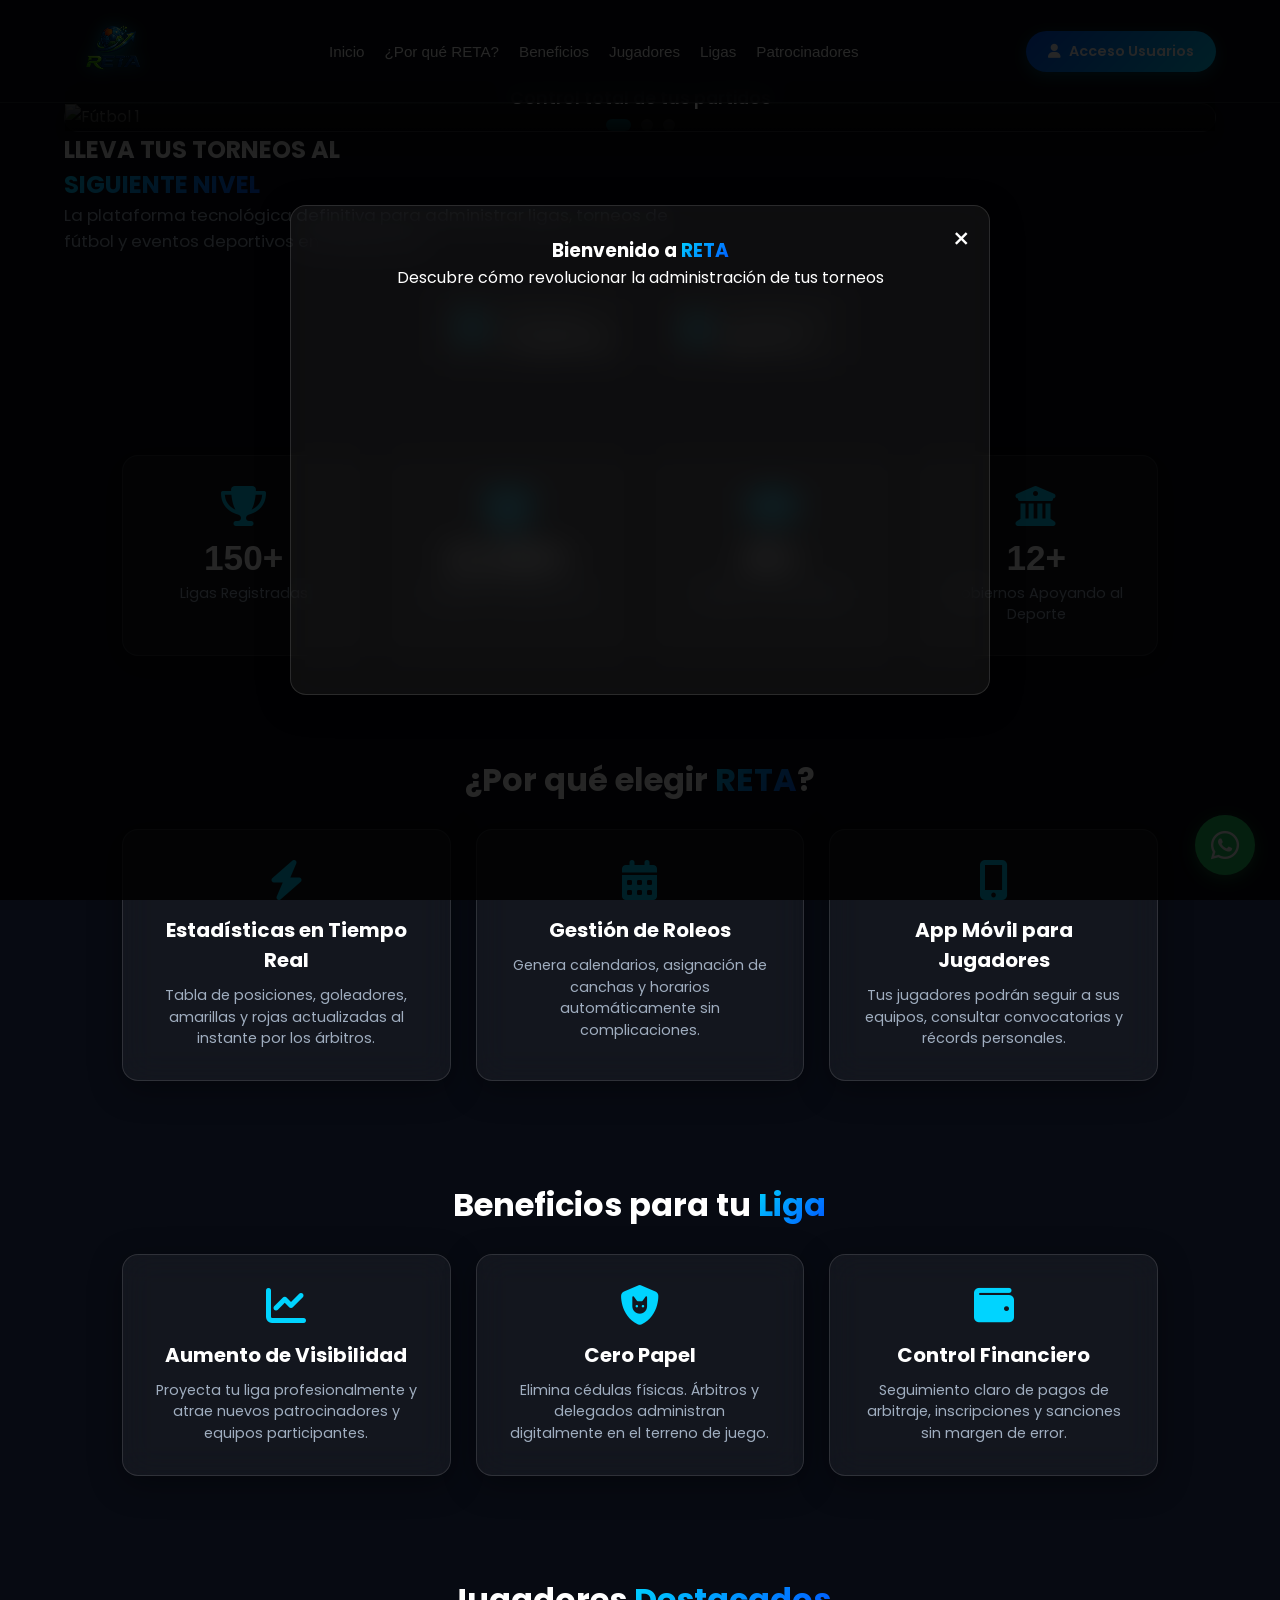
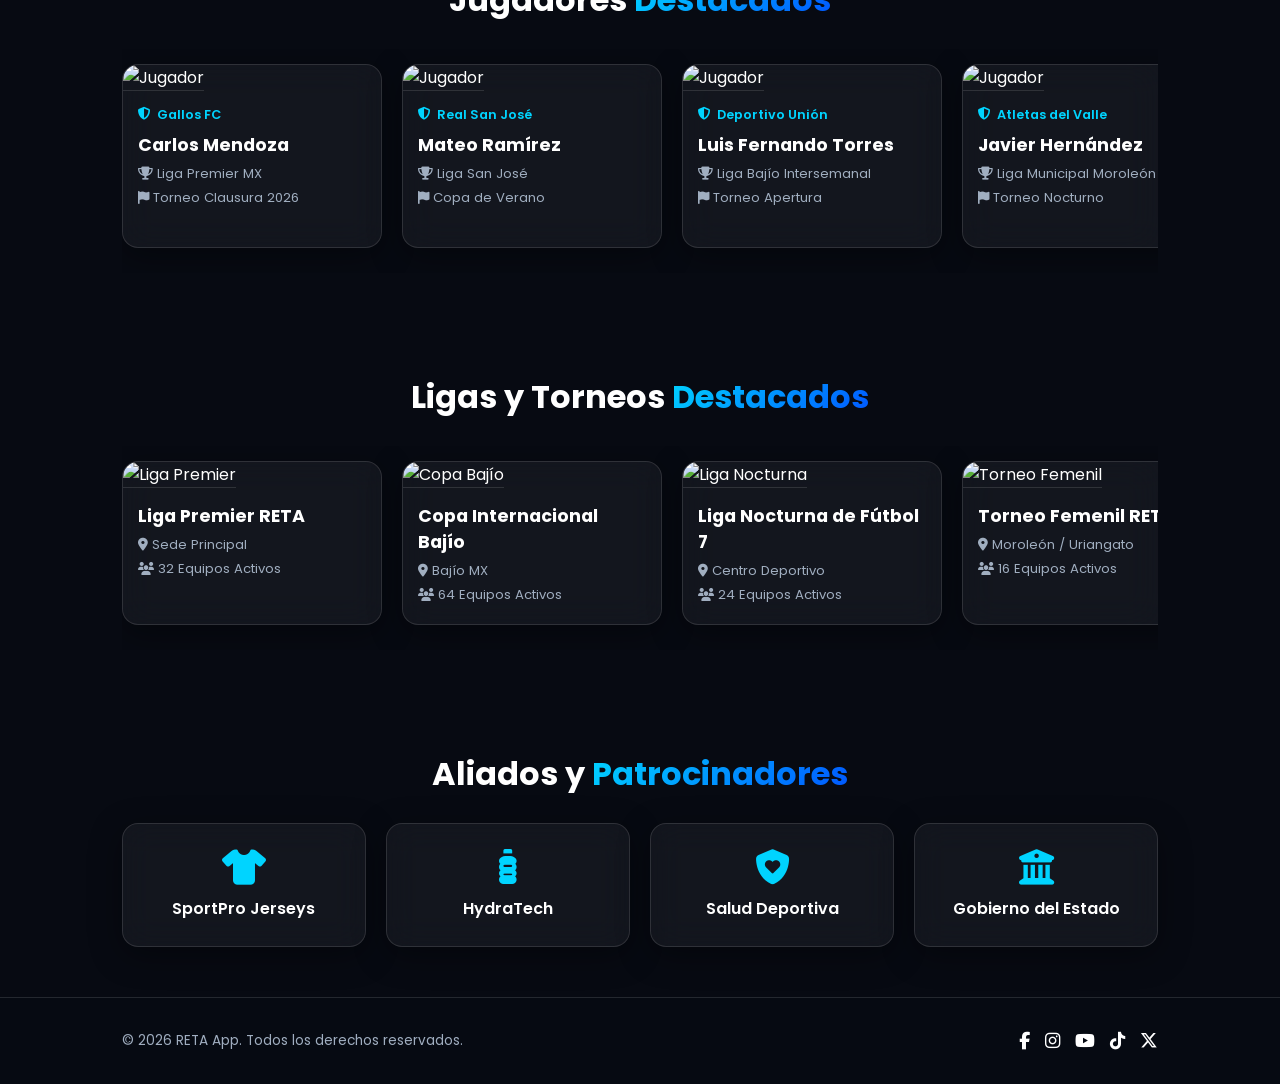
==== commit e8a404e3: "Update index.html" ====
--- a/index.html
+++ b/index.html
@@ -33,48 +33,55 @@
     </div>
   </header>
 
-  <!-- SECCIÓN HERO / INICIO CON SLIDER Y BOTONES SEPARADOS -->
-  <section class="hero" id="inicio">
-    <div class="hero-content">
-      <h1>LLEVA TUS TORNEOS AL <br><span class="text-gradient">SIGUIENTE NIVEL</span></h1>
-      <p class="hero-subtitle">
-        La plataforma tecnológica definitiva para administrar ligas, torneos de fútbol y eventos deportivos en tiempo real.
-      </p>
+  <!-- SECCIÓN HERO (GRID: SLIDESHOW A LA IZQUIERDA + TEXTO A LA DERECHA) -->
+  <section class="hero-section" id="inicio">
+    <div class="container hero-grid">
       
-      <!-- BOTONES DE TIENDAS DE APLICACIONES (MÁS SEPARADOS) -->
-      <div class="store-buttons">
-        <a href="#" class="btn-store">
-          <i class="fa-brands fa-google-play"></i>
-          <div><small>Disponible en</small><br><span>Google Play</span></div>
-        </a>
-        <a href="#" class="btn-store">
-          <i class="fa-brands fa-apple"></i>
-          <div><small>Consígalo en el</small><br><span>App Store</span></div>
-        </a>
-      </div>
-    </div>
-
-    <!-- SLIDER PRINCIPAL DEL HERO -->
-    <div class="hero-slider-container">
-      <div class="hero-slider">
-        <div class="hero-slide active">
-          <img src="https://images.unsplash.com/photo-1574629810360-7efbbe195018?auto=format&fit=crop&w=1000&q=80" alt="Fútbol 1">
-          <div class="hero-slide-caption">Control total de tus partidos y cédulas digitales</div>
-        </div>
-        <div class="hero-slide">
-          <img src="https://images.unsplash.com/photo-1508098682722-e99c43a406b2?auto=format&fit=crop&w=1000&q=80" alt="Fútbol 2">
-          <div class="hero-slide-caption">Estadísticas en tiempo real para jugadores y árbitros</div>
-        </div>
-        <div class="hero-slide">
-          <img src="https://images.unsplash.com/photo-1517466787929-bc90951d0974?auto=format&fit=crop&w=1000&q=80" alt="Fútbol 3">
-          <div class="hero-slide-caption">Gestión automatizada de convocatorias y finanzas</div>
-        </div>
-      </div>
-      <div class="hero-slider-dots">
-        <span class="h-dot active" data-index="0"></span>
-        <span class="h-dot" data-index="1"></span>
-        <span class="h-dot" data-index="2"></span>
-      </div>
+      <!-- SLIDESHOW COSTADO IZQUIERDO -->
+      <div class="hero-slideshow-wrapper">
+        <div class="glass-card hero-slideshow">
+          <div class="hero-slide active">
+            <img src="https://images.unsplash.com/photo-1574629810360-7efbbe195018?auto=format&fit=crop&w=800&q=80" alt="Fútbol 1">
+            <div class="hero-slide-caption">Control total de tus partidos</div>
+          </div>
+          <div class="hero-slide">
+            <img src="https://images.unsplash.com/photo-1508098682722-e99c43a406b2?auto=format&fit=crop&w=800&q=80" alt="Fútbol 2">
+            <div class="hero-slide-caption">Estadísticas en tiempo real</div>
+          </div>
+          <div class="hero-slide">
+            <img src="https://images.unsplash.com/photo-1517466787929-bc90951d0974?auto=format&fit=crop&w=800&q=80" alt="Fútbol 3">
+            <div class="hero-slide-caption">Gestión automatizada de ligas</div>
+          </div>
+          
+          <!-- Indicadores -->
+          <div class="hero-slider-dots">
+            <span class="h-dot active" data-index="0"></span>
+            <span class="h-dot" data-index="1"></span>
+            <span class="h-dot" data-index="2"></span>
+          </div>
+        </div>
+      </div>
+
+      <!-- CONTENIDO COSTADO DERECHO -->
+      <div class="hero-content">
+        <h1>LLEVA TUS TORNEOS AL <br><span class="text-gradient">SIGUIENTE NIVEL</span></h1>
+        <p class="hero-subtitle">
+          La plataforma tecnológica definitiva para administrar ligas, torneos de fútbol y eventos deportivos en tiempo real.
+        </p>
+        
+        <!-- BOTONES DE TIENDAS SEPARADOS -->
+        <div class="store-buttons">
+          <a href="#" class="btn-store">
+            <i class="fa-brands fa-google-play"></i>
+            <div><small>Disponible en</small><br><span>Google Play</span></div>
+          </a>
+          <a href="#" class="btn-store">
+            <i class="fa-brands fa-apple"></i>
+            <div><small>Consígalo en el</small><br><span>App Store</span></div>
+          </a>
+        </div>
+      </div>
+
     </div>
   </section>
 
@@ -128,7 +135,7 @@
     </div>
   </section>
 
-  <!-- SECCIÓN: BENEFICIOS RESTAURADA -->
+  <!-- SECCIÓN: BENEFICIOS -->
   <section class="section-benefits" id="beneficios">
     <div class="container">
       <h2 class="section-title">Beneficios para tu <span class="text-gradient">Liga</span></h2>
@@ -157,7 +164,6 @@
     <div class="container">
       <h2 class="section-title">Jugadores <span class="text-gradient">Destacados</span></h2>
       <div class="scroll-row">
-        <!-- Tarjeta 1 -->
         <div class="glass-card card-item">
           <img src="https://images.unsplash.com/photo-1508098682722-e99c43a406b2?auto=format&fit=crop&w=400&q=80" alt="Jugador" class="card-img">
           <div class="card-body">
@@ -167,7 +173,6 @@
             <p class="card-submeta"><i class="fa-solid fa-flag"></i> Torneo Clausura 2026</p>
           </div>
         </div>
-        <!-- Tarjeta 2 -->
         <div class="glass-card card-item">
           <img src="https://images.unsplash.com/photo-1517466787929-bc90951d0974?auto=format&fit=crop&w=400&q=80" alt="Jugador" class="card-img">
           <div class="card-body">
@@ -177,7 +182,6 @@
             <p class="card-submeta"><i class="fa-solid fa-flag"></i> Copa de Verano</p>
           </div>
         </div>
-        <!-- Tarjeta 3 -->
         <div class="glass-card card-item">
           <img src="https://images.unsplash.com/photo-1543351611-58f69d7c1781?auto=format&fit=crop&w=400&q=80" alt="Jugador" class="card-img">
           <div class="card-body">
@@ -187,7 +191,6 @@
             <p class="card-submeta"><i class="fa-solid fa-flag"></i> Torneo Apertura</p>
           </div>
         </div>
-        <!-- Tarjeta 4 -->
         <div class="glass-card card-item">
           <img src="https://images.unsplash.com/photo-1560272564-669520747490?auto=format&fit=crop&w=400&q=80" alt="Jugador" class="card-img">
           <div class="card-body">
@@ -197,7 +200,6 @@
             <p class="card-submeta"><i class="fa-solid fa-flag"></i> Torneo Nocturno</p>
           </div>
         </div>
-        <!-- Tarjeta 5 -->
         <div class="glass-card card-item">
           <img src="https://images.unsplash.com/photo-1526232761682-d26e03ac148e?auto=format&fit=crop&w=400&q=80" alt="Jugador" class="card-img">
           <div class="card-body">
@@ -260,7 +262,7 @@
     </div>
   </section>
 
-  <!-- SECCIÓN: ALIADOS COMERCIALES Y PATROCINADORES RESTAURADA -->
+  <!-- SECCIÓN: ALIADOS COMERCIALES Y PATROCINADORES -->
   <section class="section-sponsors" id="patrocinadores">
     <div class="container">
       <h2 class="section-title">Aliados y <span class="text-gradient">Patrocinadores</span></h2>
@@ -273,7 +275,7 @@
     </div>
   </section>
 
-  <!-- VENTANA EMERGENTE (MODAL CON VIDEO DE BIENVENIDA RESTAURADO) -->
+  <!-- VENTANA EMERGENTE INICIAL (VIDEO DE BIENVENIDA) -->
   <div id="videoModal" class="modal-overlay active">
     <div class="modal-card glass-card modal-video-card">
       <button class="close-modal" id="closeVideoModal">&times;</button>
@@ -285,20 +287,52 @@
     </div>
   </div>
 
-  <!-- FOOTER / PIE DE PÁGINA -->
+  <!-- VENTANA EMERGENTE 1: 20 SEGUNDOS (PATROCINADOR 1) -->
+  <div id="modalSponsor1" class="modal-overlay">
+    <div class="modal-card glass-card">
+      <button class="close-modal" onclick="closeModal('modalSponsor1')">&times;</button>
+      <h3>Nuestros <span class="text-gradient">Patrocinadores</span></h3>
+      <img src="img/img_patro1.jpg" alt="Patrocinador Oficial 1" class="modal-sponsor-img">
+    </div>
+  </div>
+
+  <!-- VENTANA EMERGENTE 2: 30 SEGUNDOS (PATROCINADOR 2) -->
+  <div id="modalSponsor2" class="modal-overlay">
+    <div class="modal-card glass-card">
+      <button class="close-modal" onclick="closeModal('modalSponsor2')">&times;</button>
+      <h3>Patrocinador <span class="text-gradient">Oficial</span></h3>
+      <img src="img/img_patro2.jpg" alt="Patrocinador Oficial 2" class="modal-sponsor-img">
+    </div>
+  </div>
+
+  <!-- VENTANA EMERGENTE 3: 40 SEGUNDOS (PROMOCIÓN RETA) -->
+  <div id="modalPromo" class="modal-overlay">
+    <div class="modal-card glass-card promo-modal-card">
+      <button class="close-modal" onclick="closeModal('modalPromo')">&times;</button>
+      <img src="img/logo_reta.png" alt="RETA Logo" class="promo-logo-glow">
+      <h2>¡Activa tu <span class="text-gradient">Promoción Especial</span>!</h2>
+      <p class="promo-text">Regístrate hoy mismo y obtén <strong>15 días gratis de prueba</strong> para administrar tus ligas y torneos.</p>
+      <a href="registro.html" class="btn-login btn-promo-action">Regístrate Ahora <i class="fa-solid fa-arrow-right"></i></a>
+      <p class="legal-disclaimer">Esta Promoción aplica restricciones y de acuerdo a las condiciones de la promoción.</p>
+    </div>
+  </div>
+
+  <!-- FOOTER CON REDES SOCIALES RESTAURADAS -->
   <footer class="footer">
     <div class="container footer-content">
       <p>&copy; 2026 RETA App. Todos los derechos reservados.</p>
       <div class="social-links">
-        <a href="#"><i class="fa-brands fa-facebook-f"></i></a>
-        <a href="#"><i class="fa-brands fa-instagram"></i></a>
-        <a href="#"><i class="fa-brands fa-youtube"></i></a>
+        <a href="#" aria-label="Facebook"><i class="fa-brands fa-facebook-f"></i></a>
+        <a href="#" aria-label="Instagram"><i class="fa-brands fa-instagram"></i></a>
+        <a href="#" aria-label="YouTube"><i class="fa-brands fa-youtube"></i></a>
+        <a href="#" aria-label="TikTok"><i class="fa-brands fa-tiktok"></i></a>
+        <a href="#" aria-label="Twitter X"><i class="fa-brands fa-x-twitter"></i></a>
       </div>
     </div>
   </footer>
 
   <!-- BOTÓN FLOTANTE DE WHATSAPP -->
-  <a href="https://wa.me/5214737374394?text=Hola,%20quisiera%20m%C3%A1s%20informaci%C3%B3n%20sobre%20RETA" class="whatsapp-float" target="_blank" rel="noopener noreferrer" aria-label="Contacto WhatsApp">
+  <a href="https://wa.me/5210000000000?text=Hola,%20quisiera%20m%C3%A1s%20informaci%C3%B3n%20sobre%20RETA" class="whatsapp-float" target="_blank" rel="noopener noreferrer" aria-label="Contacto WhatsApp">
     <i class="fa-brands fa-whatsapp"></i>
   </a>
 
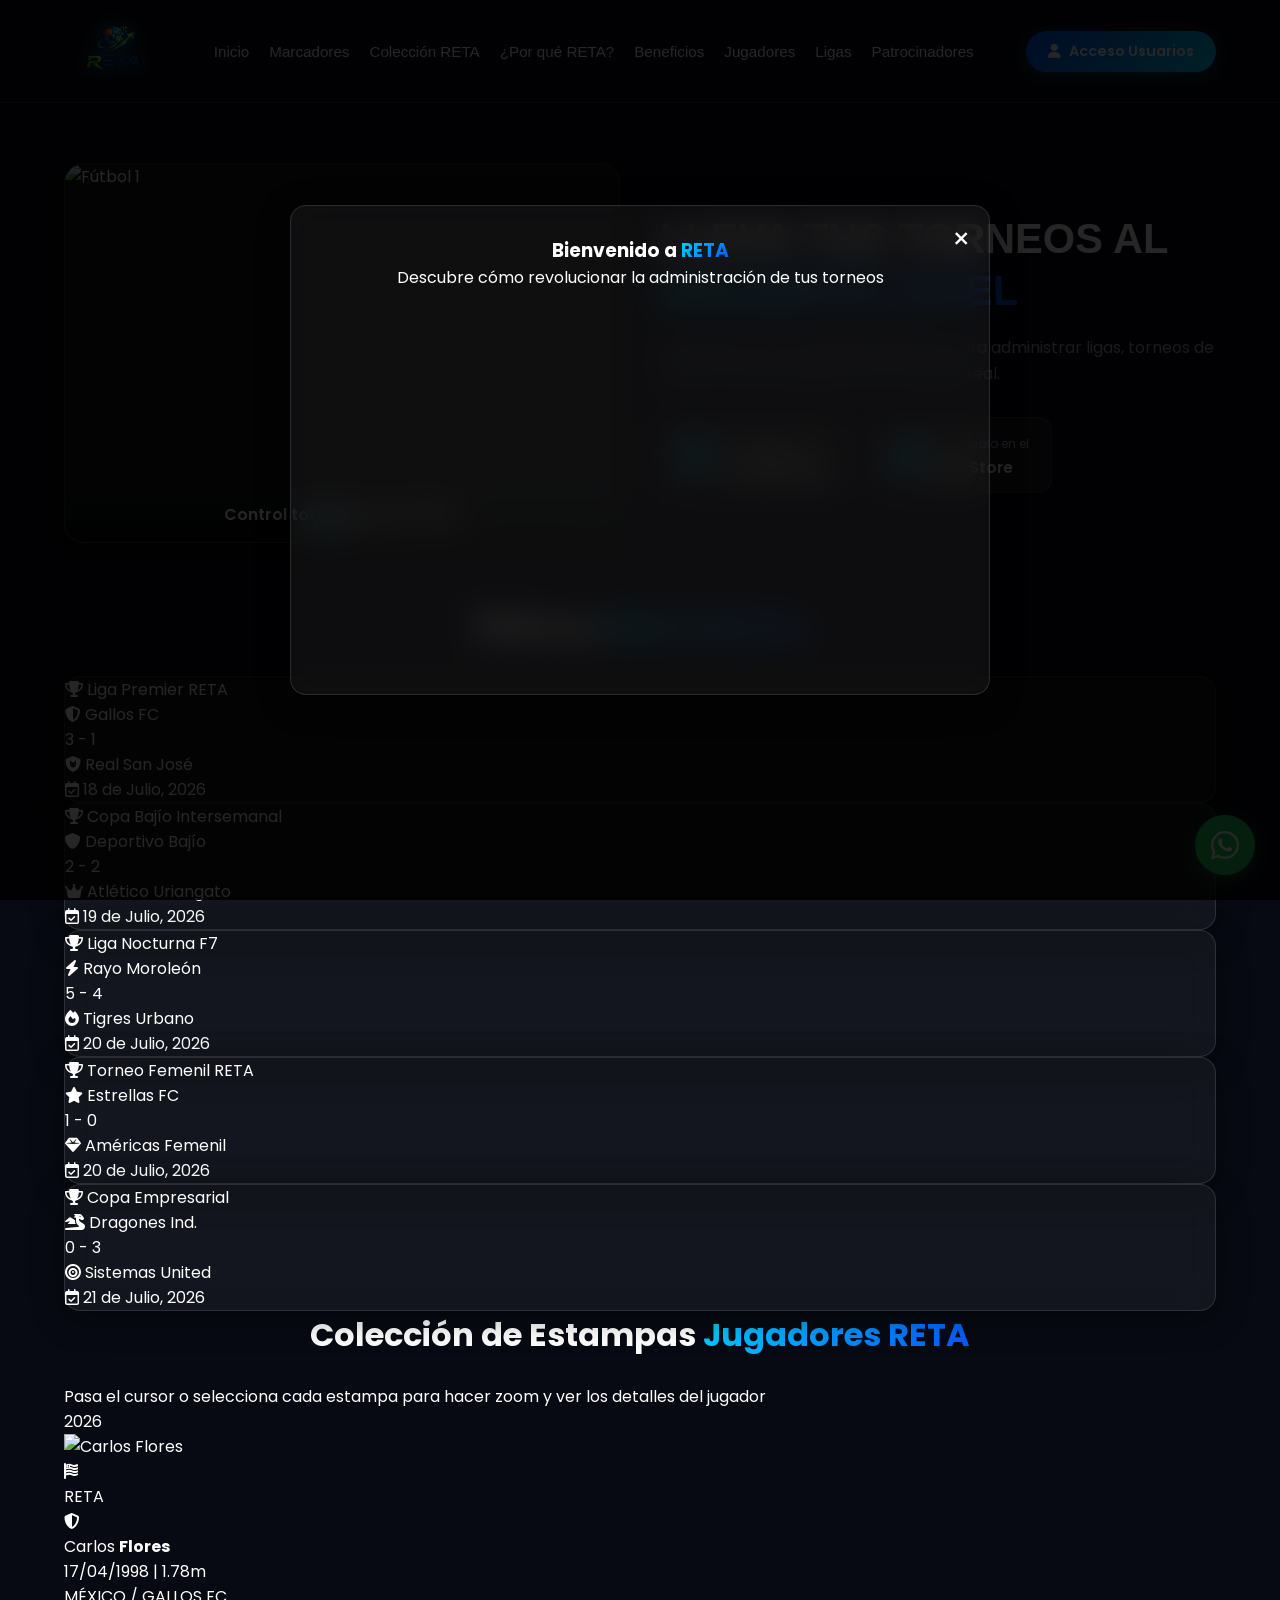
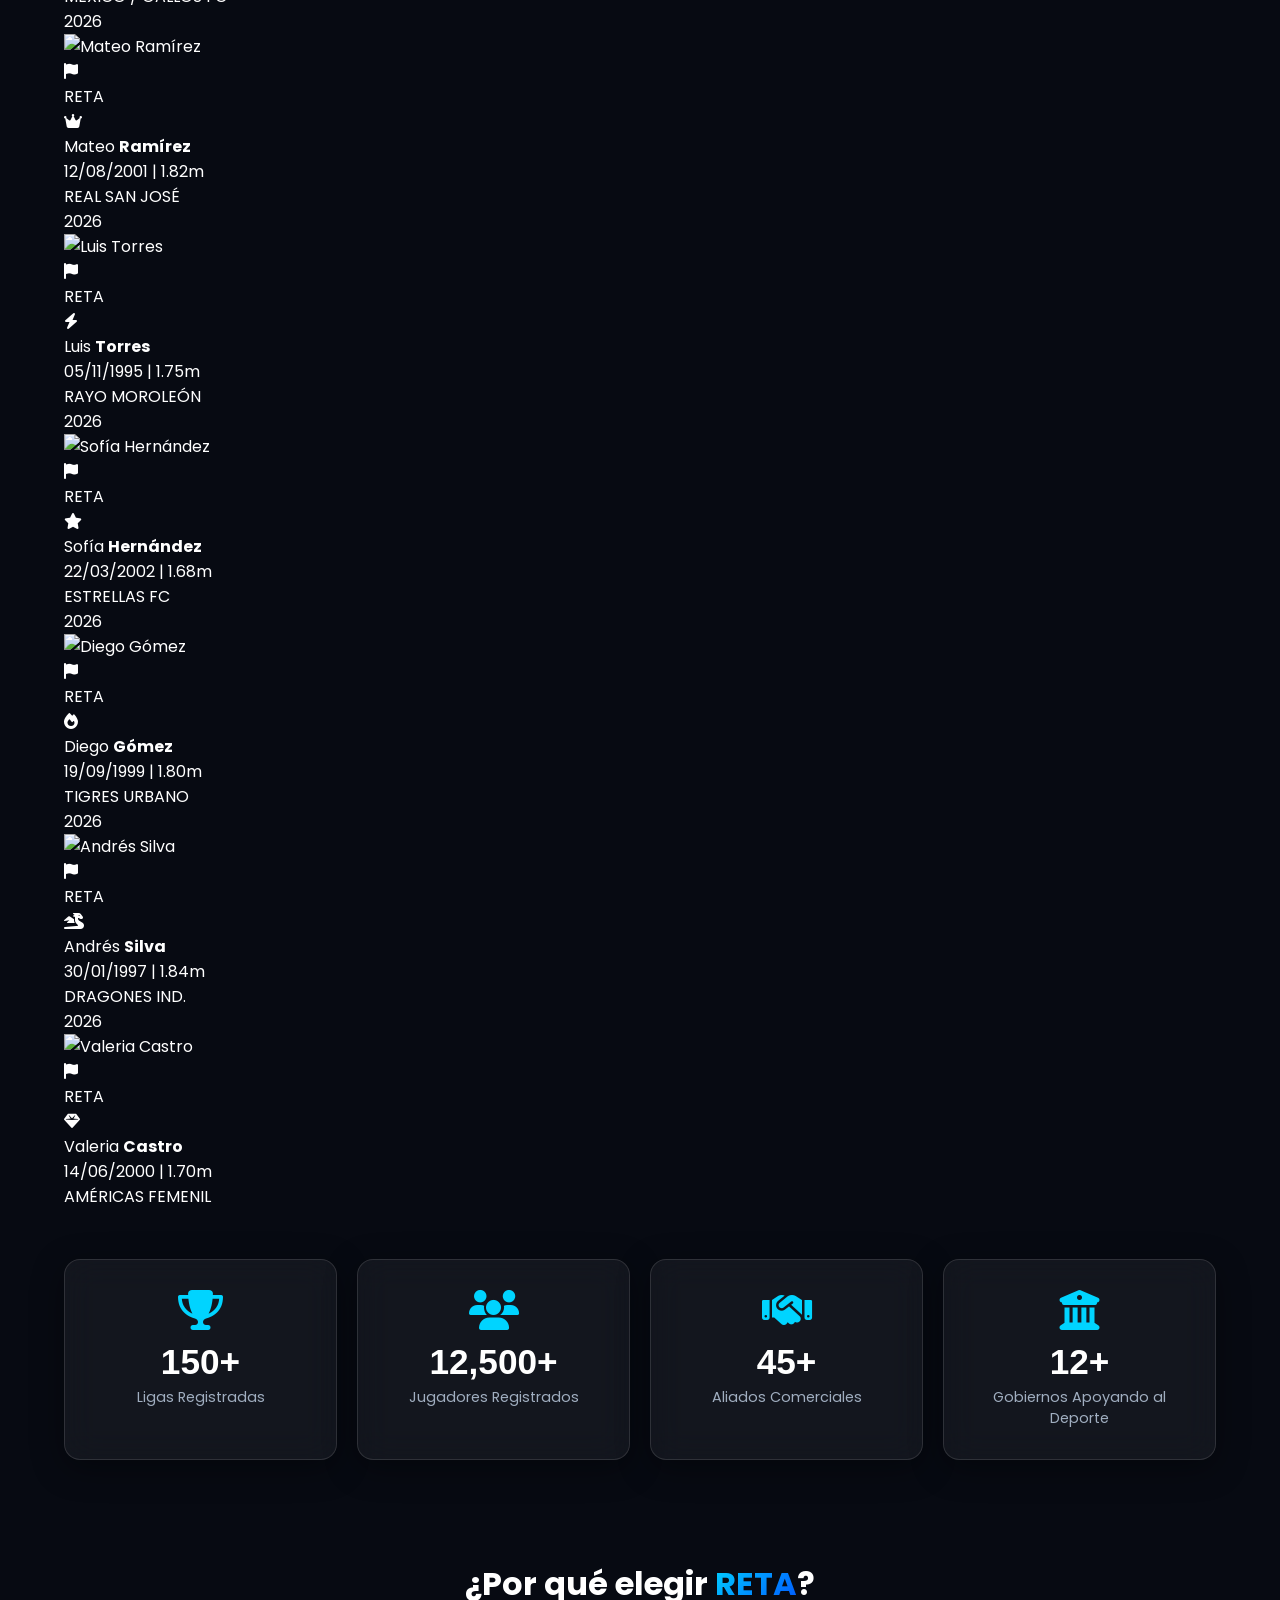
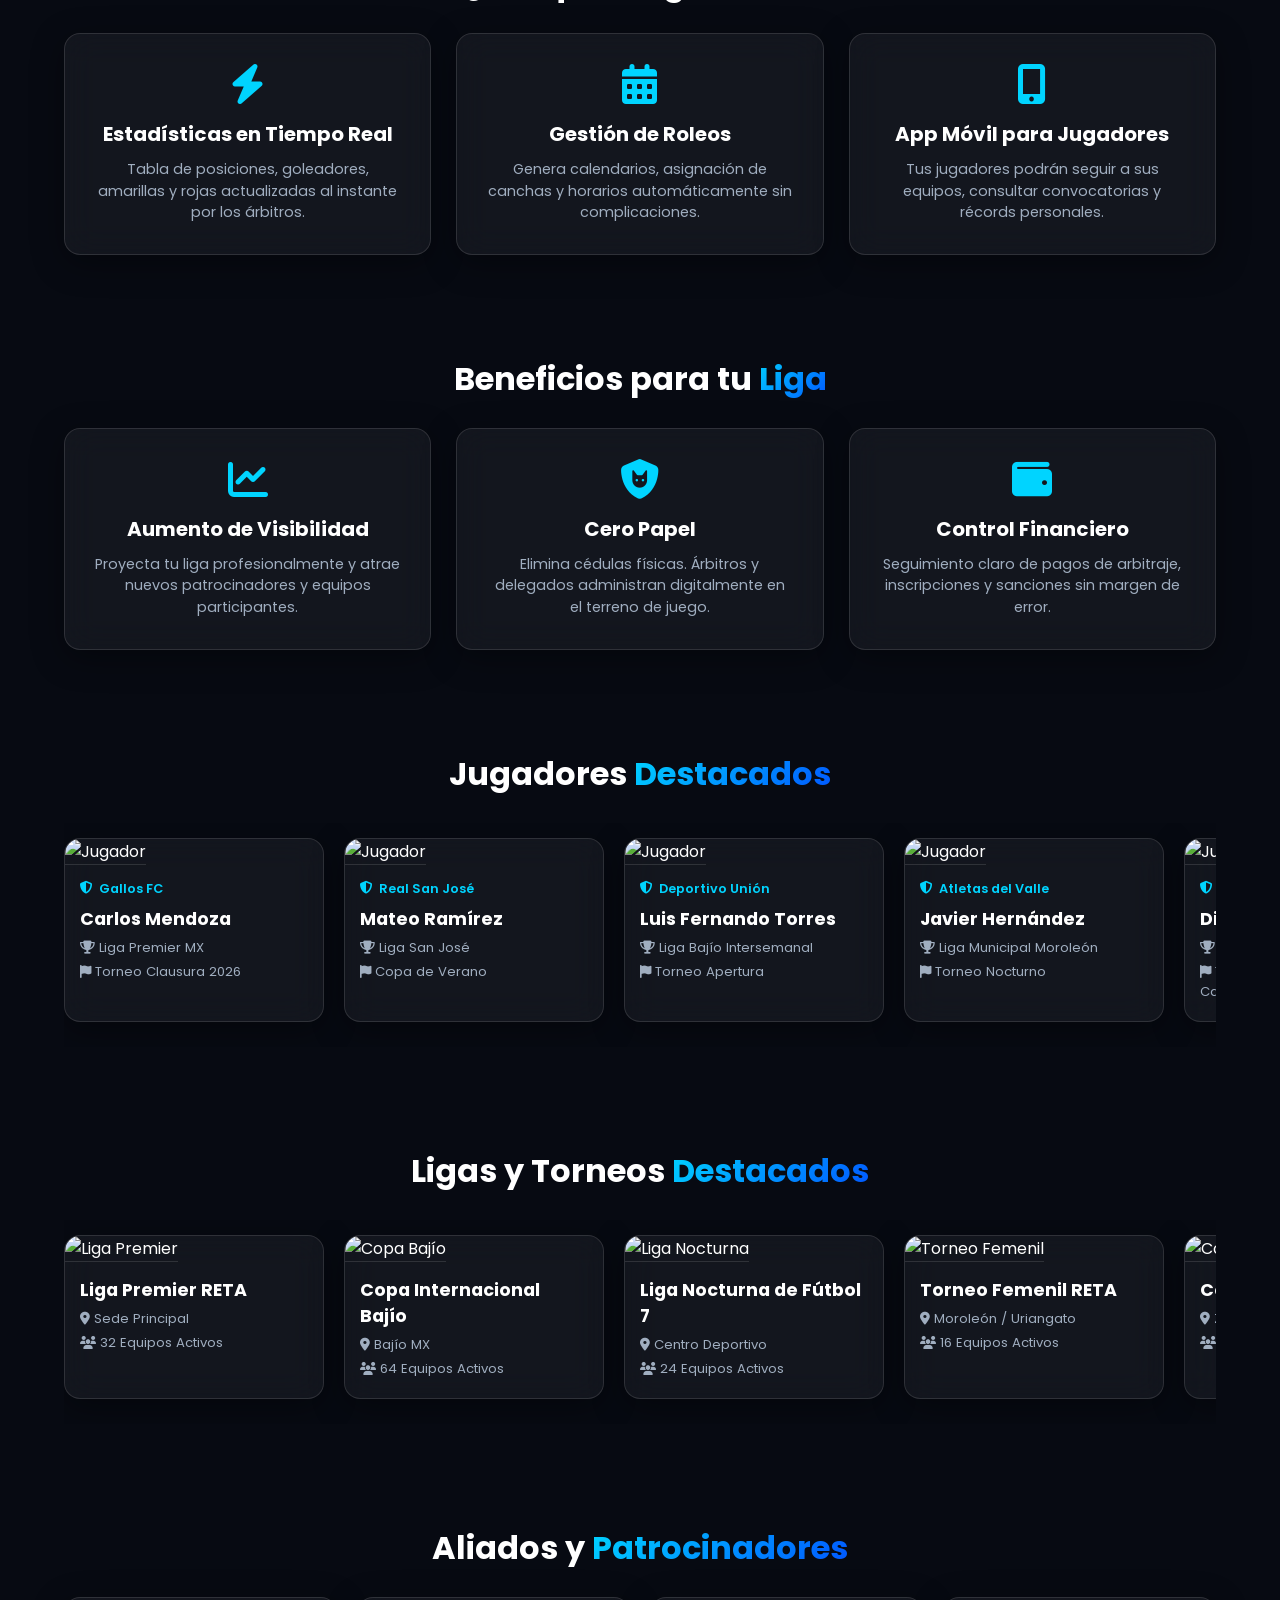
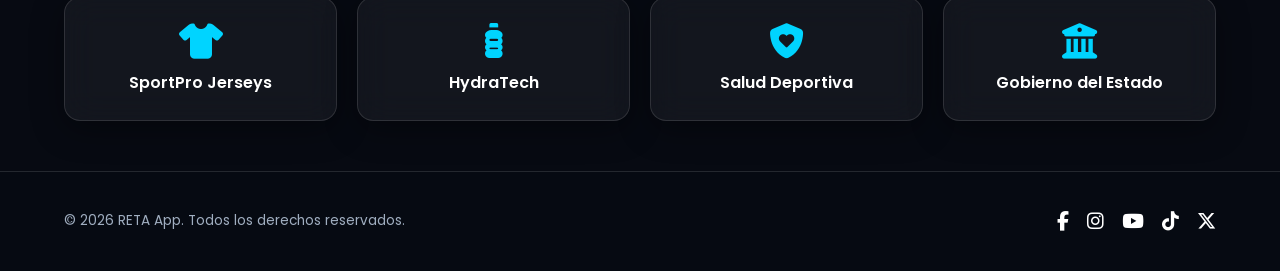
==== commit d247a75e: "Update index.html" ====
--- a/index.html
+++ b/index.html
@@ -20,6 +20,8 @@
     </div>
     <nav class="nav-links">
       <a href="#inicio">Inicio</a>
+      <a href="#marcadores">Marcadores</a>
+      <a href="#estampas">Colección RETA</a>
       <a href="#por-que">¿Por qué RETA?</a>
       <a href="#beneficios">Beneficios</a>
       <a href="#jugadores">Jugadores</a>
@@ -85,6 +87,273 @@
     </div>
   </section>
 
+  <!-- NUEVA SECCIÓN 1: ÚLTIMOS MARCADORES -->
+  <section class="section-scores" id="marcadores">
+    <div class="container">
+      <h2 class="section-title">Últimos <span class="text-gradient">Marcadores</span></h2>
+      <div class="scores-scroll-row">
+        
+        <!-- Partido 1 -->
+        <div class="glass-card score-card">
+          <div class="score-league"><i class="fa-solid fa-trophy"></i> Liga Premier RETA</div>
+          <div class="score-body">
+            <div class="team-col">
+              <i class="fa-solid fa-shield-halved team-icon-logo"></i>
+              <span class="team-name">Gallos FC</span>
+            </div>
+            <div class="score-board">
+              <span class="goals">3</span>
+              <span class="divider">-</span>
+              <span class="goals">1</span>
+            </div>
+            <div class="team-col">
+              <i class="fa-solid fa-shield-cat team-icon-logo"></i>
+              <span class="team-name">Real San José</span>
+            </div>
+          </div>
+          <div class="score-date"><i class="fa-regular fa-calendar-check"></i> 18 de Julio, 2026</div>
+        </div>
+
+        <!-- Partido 2 -->
+        <div class="glass-card score-card">
+          <div class="score-league"><i class="fa-solid fa-trophy"></i> Copa Bajío Intersemanal</div>
+          <div class="score-body">
+            <div class="team-col">
+              <i class="fa-solid fa-shield team-icon-logo"></i>
+              <span class="team-name">Deportivo Bajío</span>
+            </div>
+            <div class="score-board">
+              <span class="goals">2</span>
+              <span class="divider">-</span>
+              <span class="goals">2</span>
+            </div>
+            <div class="team-col">
+              <i class="fa-solid fa-crown team-icon-logo"></i>
+              <span class="team-name">Atlético Uriangato</span>
+            </div>
+          </div>
+          <div class="score-date"><i class="fa-regular fa-calendar-check"></i> 19 de Julio, 2026</div>
+        </div>
+
+        <!-- Partido 3 -->
+        <div class="glass-card score-card">
+          <div class="score-league"><i class="fa-solid fa-trophy"></i> Liga Nocturna F7</div>
+          <div class="score-body">
+            <div class="team-col">
+              <i class="fa-solid fa-bolt team-icon-logo"></i>
+              <span class="team-name">Rayo Moroleón</span>
+            </div>
+            <div class="score-board">
+              <span class="goals">5</span>
+              <span class="divider">-</span>
+              <span class="goals">4</span>
+            </div>
+            <div class="team-col">
+              <i class="fa-solid fa-fire team-icon-logo"></i>
+              <span class="team-name">Tigres Urbano</span>
+            </div>
+          </div>
+          <div class="score-date"><i class="fa-regular fa-calendar-check"></i> 20 de Julio, 2026</div>
+        </div>
+
+        <!-- Partido 4 -->
+        <div class="glass-card score-card">
+          <div class="score-league"><i class="fa-solid fa-trophy"></i> Torneo Femenil RETA</div>
+          <div class="score-body">
+            <div class="team-col">
+              <i class="fa-solid fa-star team-icon-logo"></i>
+              <span class="team-name">Estrellas FC</span>
+            </div>
+            <div class="score-board">
+              <span class="goals">1</span>
+              <span class="divider">-</span>
+              <span class="goals">0</span>
+            </div>
+            <div class="team-col">
+              <i class="fa-solid fa-gem team-icon-logo"></i>
+              <span class="team-name">Américas Femenil</span>
+            </div>
+          </div>
+          <div class="score-date"><i class="fa-regular fa-calendar-check"></i> 20 de Julio, 2026</div>
+        </div>
+
+        <!-- Partido 5 -->
+        <div class="glass-card score-card">
+          <div class="score-league"><i class="fa-solid fa-trophy"></i> Copa Empresarial</div>
+          <div class="score-body">
+            <div class="team-col">
+              <i class="fa-solid fa-dragon team-icon-logo"></i>
+              <span class="team-name">Dragones Ind.</span>
+            </div>
+            <div class="score-board">
+              <span class="goals">0</span>
+              <span class="divider">-</span>
+              <span class="goals">3</span>
+            </div>
+            <div class="team-col">
+              <i class="fa-solid fa-bullseye team-icon-logo"></i>
+              <span class="team-name">Sistemas United</span>
+            </div>
+          </div>
+          <div class="score-date"><i class="fa-regular fa-calendar-check"></i> 21 de Julio, 2026</div>
+        </div>
+
+      </div>
+    </div>
+  </section>
+
+  <!-- NUEVA SECCIÓN 2: ESTAMPAS DE JUGADORES AMATEUR RETA (ESTILO ALBUM ESTAMPA CON ZOOM) -->
+  <section class="section-stickers" id="estampas">
+    <div class="container">
+      <h2 class="section-title">Colección de Estampas <span class="text-gradient">Jugadores RETA</span></h2>
+      <p class="section-subtitle">Pasa el cursor o selecciona cada estampa para hacer zoom y ver los detalles del jugador</p>
+      
+      <div class="stickers-grid">
+        
+        <!-- Estampa 1 -->
+        <div class="panini-sticker">
+          <div class="sticker-inner">
+            <div class="sticker-bg-art teal-theme">
+              <div class="sticker-watermark">2026</div>
+              <img src="https://images.unsplash.com/photo-1500648767791-00dcc994a43e?auto=format&fit=crop&w=500&q=80" class="player-photo" alt="Carlos Flores">
+              <div class="sticker-side-brand">
+                <i class="fa-solid fa-flag-usa flag-icon"></i>
+                <div class="side-text">RETA</div>
+              </div>
+              <div class="team-logo-badge"><i class="fa-solid fa-shield-halved"></i></div>
+              <div class="sticker-footer-info">
+                <div class="player-name">Carlos <strong>Flores</strong></div>
+                <div class="player-meta">17/04/1998 | 1.78m</div>
+                <div class="team-name-tag">MÉXICO / GALLOS FC</div>
+              </div>
+            </div>
+          </div>
+        </div>
+
+        <!-- Estampa 2 -->
+        <div class="panini-sticker">
+          <div class="sticker-inner">
+            <div class="sticker-bg-art blue-theme">
+              <div class="sticker-watermark">2026</div>
+              <img src="https://images.unsplash.com/photo-1539571696357-5a69c17a67c6?auto=format&fit=crop&w=500&q=80" class="player-photo" alt="Mateo Ramírez">
+              <div class="sticker-side-brand">
+                <i class="fa-solid fa-flag flag-icon"></i>
+                <div class="side-text">RETA</div>
+              </div>
+              <div class="team-logo-badge"><i class="fa-solid fa-crown"></i></div>
+              <div class="sticker-footer-info">
+                <div class="player-name">Mateo <strong>Ramírez</strong></div>
+                <div class="player-meta">12/08/2001 | 1.82m</div>
+                <div class="team-name-tag">REAL SAN JOSÉ</div>
+              </div>
+            </div>
+          </div>
+        </div>
+
+        <!-- Estampa 3 -->
+        <div class="panini-sticker">
+          <div class="sticker-inner">
+            <div class="sticker-bg-art orange-theme">
+              <div class="sticker-watermark">2026</div>
+              <img src="https://images.unsplash.com/photo-1507003211169-0a1dd7228f2d?auto=format&fit=crop&w=500&q=80" class="player-photo" alt="Luis Torres">
+              <div class="sticker-side-brand">
+                <i class="fa-solid fa-flag flag-icon"></i>
+                <div class="side-text">RETA</div>
+              </div>
+              <div class="team-logo-badge"><i class="fa-solid fa-bolt"></i></div>
+              <div class="sticker-footer-info">
+                <div class="player-name">Luis <strong>Torres</strong></div>
+                <div class="player-meta">05/11/1995 | 1.75m</div>
+                <div class="team-name-tag">RAYO MOROLEÓN</div>
+              </div>
+            </div>
+          </div>
+        </div>
+
+        <!-- Estampa 4 -->
+        <div class="panini-sticker">
+          <div class="sticker-inner">
+            <div class="sticker-bg-art purple-theme">
+              <div class="sticker-watermark">2026</div>
+              <img src="https://images.unsplash.com/photo-1517841905240-472988babdf9?auto=format&fit=crop&w=500&q=80" class="player-photo" alt="Sofía Hernández">
+              <div class="sticker-side-brand">
+                <i class="fa-solid fa-flag flag-icon"></i>
+                <div class="side-text">RETA</div>
+              </div>
+              <div class="team-logo-badge"><i class="fa-solid fa-star"></i></div>
+              <div class="sticker-footer-info">
+                <div class="player-name">Sofía <strong>Hernández</strong></div>
+                <div class="player-meta">22/03/2002 | 1.68m</div>
+                <div class="team-name-tag">ESTRELLAS FC</div>
+              </div>
+            </div>
+          </div>
+        </div>
+
+        <!-- Estampa 5 -->
+        <div class="panini-sticker">
+          <div class="sticker-inner">
+            <div class="sticker-bg-art green-theme">
+              <div class="sticker-watermark">2026</div>
+              <img src="https://images.unsplash.com/photo-1501196354995-cbb51c65aaea?auto=format&fit=crop&w=500&q=80" class="player-photo" alt="Diego Gómez">
+              <div class="sticker-side-brand">
+                <i class="fa-solid fa-flag flag-icon"></i>
+                <div class="side-text">RETA</div>
+              </div>
+              <div class="team-logo-badge"><i class="fa-solid fa-fire"></i></div>
+              <div class="sticker-footer-info">
+                <div class="player-name">Diego <strong>Gómez</strong></div>
+                <div class="player-meta">19/09/1999 | 1.80m</div>
+                <div class="team-name-tag">TIGRES URBANO</div>
+              </div>
+            </div>
+          </div>
+        </div>
+
+        <!-- Estampa 6 -->
+        <div class="panini-sticker">
+          <div class="sticker-inner">
+            <div class="sticker-bg-art red-theme">
+              <div class="sticker-watermark">2026</div>
+              <img src="https://images.unsplash.com/photo-1492562080023-ab3db95bfbce?auto=format&fit=crop&w=500&q=80" class="player-photo" alt="Andrés Silva">
+              <div class="sticker-side-brand">
+                <i class="fa-solid fa-flag flag-icon"></i>
+                <div class="side-text">RETA</div>
+              </div>
+              <div class="team-logo-badge"><i class="fa-solid fa-dragon"></i></div>
+              <div class="sticker-footer-info">
+                <div class="player-name">Andrés <strong>Silva</strong></div>
+                <div class="player-meta">30/01/1997 | 1.84m</div>
+                <div class="team-name-tag">DRAGONES IND.</div>
+              </div>
+            </div>
+          </div>
+        </div>
+
+        <!-- Estampa 7 -->
+        <div class="panini-sticker">
+          <div class="sticker-inner">
+            <div class="sticker-bg-art gold-theme">
+              <div class="sticker-watermark">2026</div>
+              <img src="https://images.unsplash.com/photo-1534528741775-53994a69daeb?auto=format&fit=crop&w=500&q=80" class="player-photo" alt="Valeria Castro">
+              <div class="sticker-side-brand">
+                <i class="fa-solid fa-flag flag-icon"></i>
+                <div class="side-text">RETA</div>
+              </div>
+              <div class="team-logo-badge"><i class="fa-solid fa-gem"></i></div>
+              <div class="sticker-footer-info">
+                <div class="player-name">Valeria <strong>Castro</strong></div>
+                <div class="player-meta">14/06/2000 | 1.70m</div>
+                <div class="team-name-tag">AMÉRICAS FEMENIL</div>
+              </div>
+            </div>
+          </div>
+        </div>
+
+      </div>
+    </div>
+  </section>
+
   <!-- SECCIÓN: CONTEO RÁPIDO (MÉTRICAS DEL SISTEMA) -->
   <section class="section-stats">
     <div class="container grid-stats">
--- a/css/style.css
+++ b/css/style.css
@@ -1,5 +1,5 @@
 /* ==========================================================================
-   RETA - ESTILOS GENERALES Y RESTAURADOS (GLASSMORPHISM DARK THEME)
+   RETA - ESTILOS GENERALES (GLASSMORPHISM DARK THEME)
    ========================================================================== */
 
 :root {
@@ -107,79 +107,28 @@
   box-shadow: 0 6px 20px rgba(0, 212, 255, 0.5);
 }
 
-/* HERO SECTION & BOTONES TIENDAS SEPARADOS */
-.hero {
-  padding: 80px 5% 50px 5%;
-  text-align: center;
-  display: flex;
-  flex-direction: column;
-  align-items: center;
-}
-
-.hero h1 {
-  font-size: 2.8rem;
-  font-weight: 800;
-  line-height: 1.2;
-  margin-bottom: 20px;
-}
-
-.hero-subtitle {
-  max-width: 650px;
-  color: var(--text-muted);
-  font-size: 1.05rem;
-  margin-bottom: 35px;
-}
-
-/* BOTONES DE TIENDAS SEPARADOS */
-.store-buttons {
-  display: flex;
-  gap: 30px; /* Mayor separación entre botones */
-  justify-content: center;
-  flex-wrap: wrap;
-  margin-bottom: 40px;
-}
-
-.btn-store {
-  display: flex;
-  align-items: center;
-  gap: 14px;
-  background: rgba(255, 255, 255, 0.08);
-  border: 1px solid var(--glass-border);
-  padding: 12px 24px;
-  border-radius: 14px;
-  color: #fff;
-  text-decoration: none;
-  transition: background 0.3s, transform 0.2s;
-}
-
-.btn-store:hover {
-  background: rgba(255, 255, 255, 0.18);
-  transform: translateY(-3px);
-}
-
-.btn-store i {
-  font-size: 2rem;
-  color: var(--cyan-neon);
-}
-
-.btn-store small { font-size: 0.75rem; color: var(--text-muted); }
-.btn-store span { font-weight: 600; font-size: 1rem; }
-
-/* HERO SLIDER SHOW RESTAURADO */
-.hero-slider-container {
+/* HERO SECTION CON SLIDESHOW A LA IZQUIERDA */
+.hero-section {
+  padding: 60px 0;
+}
+
+.hero-grid {
+  display: grid;
+  grid-template-columns: 1fr 1fr;
+  gap: 40px;
+  align-items: center;
+}
+
+.hero-slideshow-wrapper {
   width: 100%;
-  max-width: 850px;
-  margin-top: 10px;
-  position: relative;
-}
-
-.hero-slider {
+}
+
+.hero-slideshow {
   width: 100%;
   height: 380px;
   position: relative;
-  border-radius: 18px;
   overflow: hidden;
-  border: 1px solid var(--glass-border);
+  border-radius: 20px;
 }
 
 .hero-slide {
@@ -198,36 +147,83 @@
 .hero-slide-caption {
   position: absolute;
   bottom: 0; left: 0; width: 100%;
-  padding: 20px;
+  padding: 15px 20px;
   background: linear-gradient(transparent, rgba(0,0,0,0.85));
-  font-size: 1.1rem;
+  font-size: 1rem;
   font-weight: 600;
   text-align: center;
+  color: #fff;
 }
 
 .hero-slider-dots {
+  position: absolute;
+  bottom: 12px;
+  width: 100%;
   display: flex;
   justify-content: center;
-  gap: 10px;
-  margin-top: 15px;
+  gap: 8px;
+  z-index: 10;
 }
 
 .h-dot {
-  width: 12px; height: 12px;
+  width: 10px; height: 10px;
   border-radius: 50%;
-  background: rgba(255,255,255,0.3);
+  background: rgba(255,255,255,0.4);
   cursor: pointer;
   transition: all 0.3s;
 }
 
 .h-dot.active {
   background: var(--cyan-neon);
-  width: 25px;
+  width: 22px;
   border-radius: 10px;
 }
 
+/* HERO CONTENT (COSTADO DERECHO) */
+.hero-content h1 {
+  font-size: 2.6rem;
+  font-weight: 800;
+  line-height: 1.25;
+  margin-bottom: 18px;
+}
+
+.hero-subtitle {
+  color: var(--text-muted);
+  font-size: 1rem;
+  margin-bottom: 30px;
+  line-height: 1.6;
+}
+
+.store-buttons {
+  display: flex;
+  gap: 25px;
+  flex-wrap: wrap;
+}
+
+.btn-store {
+  display: flex;
+  align-items: center;
+  gap: 12px;
+  background: rgba(255, 255, 255, 0.08);
+  border: 1px solid var(--glass-border);
+  padding: 12px 22px;
+  border-radius: 14px;
+  color: #fff;
+  text-decoration: none;
+  transition: background 0.3s, transform 0.2s;
+}
+
+.btn-store:hover {
+  background: rgba(255, 255, 255, 0.18);
+  transform: translateY(-3px);
+}
+
+.btn-store i { font-size: 2rem; color: var(--cyan-neon); }
+.btn-store small { font-size: 0.75rem; color: var(--text-muted); }
+.btn-store span { font-weight: 600; font-size: 0.95rem; }
+
 /* MÉTRICAS (STATS) */
-.section-stats { padding: 50px 5%; }
+.section-stats { padding: 50px 0; }
 .grid-stats { display: grid; grid-template-columns: repeat(auto-fit, minmax(220px, 1fr)); gap: 20px; }
 .stat-card { text-align: center; padding: 30px 20px; }
 .stat-icon { font-size: 2.5rem; color: var(--cyan-neon); margin-bottom: 12px; }
@@ -235,7 +231,7 @@
 .stat-label { font-size: 0.9rem; color: var(--text-muted); margin-top: 5px; }
 
 /* SERVICIOS & BENEFICIOS */
-.section-services, .section-benefits { padding: 50px 5%; }
+.section-services, .section-benefits { padding: 50px 0; }
 .section-title { font-size: 2rem; font-weight: 700; margin-bottom: 25px; text-align: center; }
 .grid-cards { display: grid; grid-template-columns: repeat(auto-fit, minmax(280px, 1fr)); gap: 25px; }
 .feature-card { padding: 30px; text-align: center; transition: transform 0.3s; }
@@ -245,7 +241,7 @@
 .feature-card p { color: var(--text-muted); font-size: 0.9rem; line-height: 1.5; }
 
 /* SCROLL ROLL */
-.section-featured { padding: 50px 5%; }
+.section-featured { padding: 50px 0; }
 .scroll-row {
   display: flex; gap: 20px; overflow-x: auto;
   padding: 15px 5px 25px 5px; scroll-snap-type: x mandatory;
@@ -260,8 +256,8 @@
 .card-body h3 { font-size: 1.1rem; color: var(--text-main); margin-bottom: 6px; }
 .card-meta, .card-submeta { font-size: 0.82rem; color: var(--text-muted); margin-bottom: 4px; }
 
-/* SPONSORS / PATROCINADORES RESTAURADOS */
-.section-sponsors { padding: 50px 5%; }
+/* SPONSORS */
+.section-sponsors { padding: 50px 0; }
 .sponsors-grid {
   display: grid;
   grid-template-columns: repeat(auto-fit, minmax(200px, 1fr));
@@ -277,7 +273,7 @@
 }
 .sponsor-icon { font-size: 2.2rem; color: var(--cyan-neon); }
 
-/* VIDEO MODAL EMERGENTE RESTAURADO */
+/* VENTANAS EMERGENTES (MODALES) */
 .modal-overlay {
   position: fixed; top: 0; left: 0; width: 100%; height: 100%;
   background: rgba(0, 0, 0, 0.85);
@@ -285,11 +281,33 @@
   opacity: 0; pointer-events: none; transition: opacity 0.3s ease; z-index: 1000;
 }
 .modal-overlay.active { opacity: 1; pointer-events: all; }
-.modal-card { width: 90%; max-width: 600px; padding: 30px; position: relative; text-align: center; }
+.modal-card { width: 90%; max-width: 500px; padding: 30px; position: relative; text-align: center; }
 .modal-video-card { max-width: 700px; }
 .close-modal { position: absolute; top: 12px; right: 18px; background: none; border: none; color: #fff; font-size: 1.8rem; cursor: pointer; }
+
 .video-container { position: relative; padding-bottom: 56.25%; height: 0; overflow: hidden; margin-top: 15px; border-radius: 12px; }
 .video-container iframe { position: absolute; top:0; left: 0; width: 100%; height: 100%; }
+
+.modal-sponsor-img {
+  width: 100%; max-height: 300px; object-fit: contain; margin-top: 15px; border-radius: 12px;
+}
+
+/* MODAL DE PROMOCIÓN */
+.promo-modal-card { max-width: 480px; padding: 35px 25px; }
+.promo-logo-glow { height: 70px; filter: drop-shadow(0 0 10px rgba(0,212,255,0.7)); margin-bottom: 15px; }
+.promo-text { margin: 15px 0 20px 0; color: #e2e8f0; font-size: 0.95rem; line-height: 1.5; }
+.btn-promo-action { display: inline-block; width: 100%; text-decoration: none; padding: 12px; text-align: center; margin-bottom: 15px; }
+.legal-disclaimer { font-size: 0.7rem; color: #718096; margin-top: 10px; line-height: 1.3; }
+
+/* FOOTER Y REDES SOCIALES RESTAURADAS */
+.footer { padding: 35px 0; border-top: 1px solid var(--glass-border); background: rgba(7, 10, 18, 0.95); }
+.footer-content { display: flex; justify-content: space-between; align-items: center; flex-wrap: wrap; gap: 20px; }
+.footer p { color: var(--text-muted); font-size: 0.85rem; }
+.social-links { display: flex; gap: 18px; }
+.social-links a {
+  color: #fff; font-size: 1.2rem; transition: color 0.3s, transform 0.2s; display: inline-block;
+}
+.social-links a:hover { color: var(--cyan-neon); transform: translateY(-3px); }
 
 /* BOTÓN FLOTANTE WHATSAPP */
 .whatsapp-float {
@@ -302,10 +320,10 @@
 }
 .whatsapp-float:hover { transform: scale(1.1); }
 
-/* FOOTER */
-.footer { padding: 30px 5%; border-top: 1px solid var(--glass-border); background: rgba(7, 10, 18, 0.95); }
-.footer-content { display: flex; justify-content: space-between; align-items: center; flex-wrap: wrap; gap: 15px; }
-.footer p { color: var(--text-muted); font-size: 0.85rem; }
-.social-links { display: flex; gap: 15px; }
-.social-links a { color: #fff; font-size: 1.1rem; }
-.social-links a:hover { color: var(--cyan-neon); }
+/* RESPONSIVO */
+@media (max-width: 900px) {
+  .hero-grid { grid-template-columns: 1fr; gap: 30px; }
+  .hero-slideshow { height: 280px; }
+  .hero-content { text-align: center; }
+  .store-buttons { justify-content: center; }
+}
